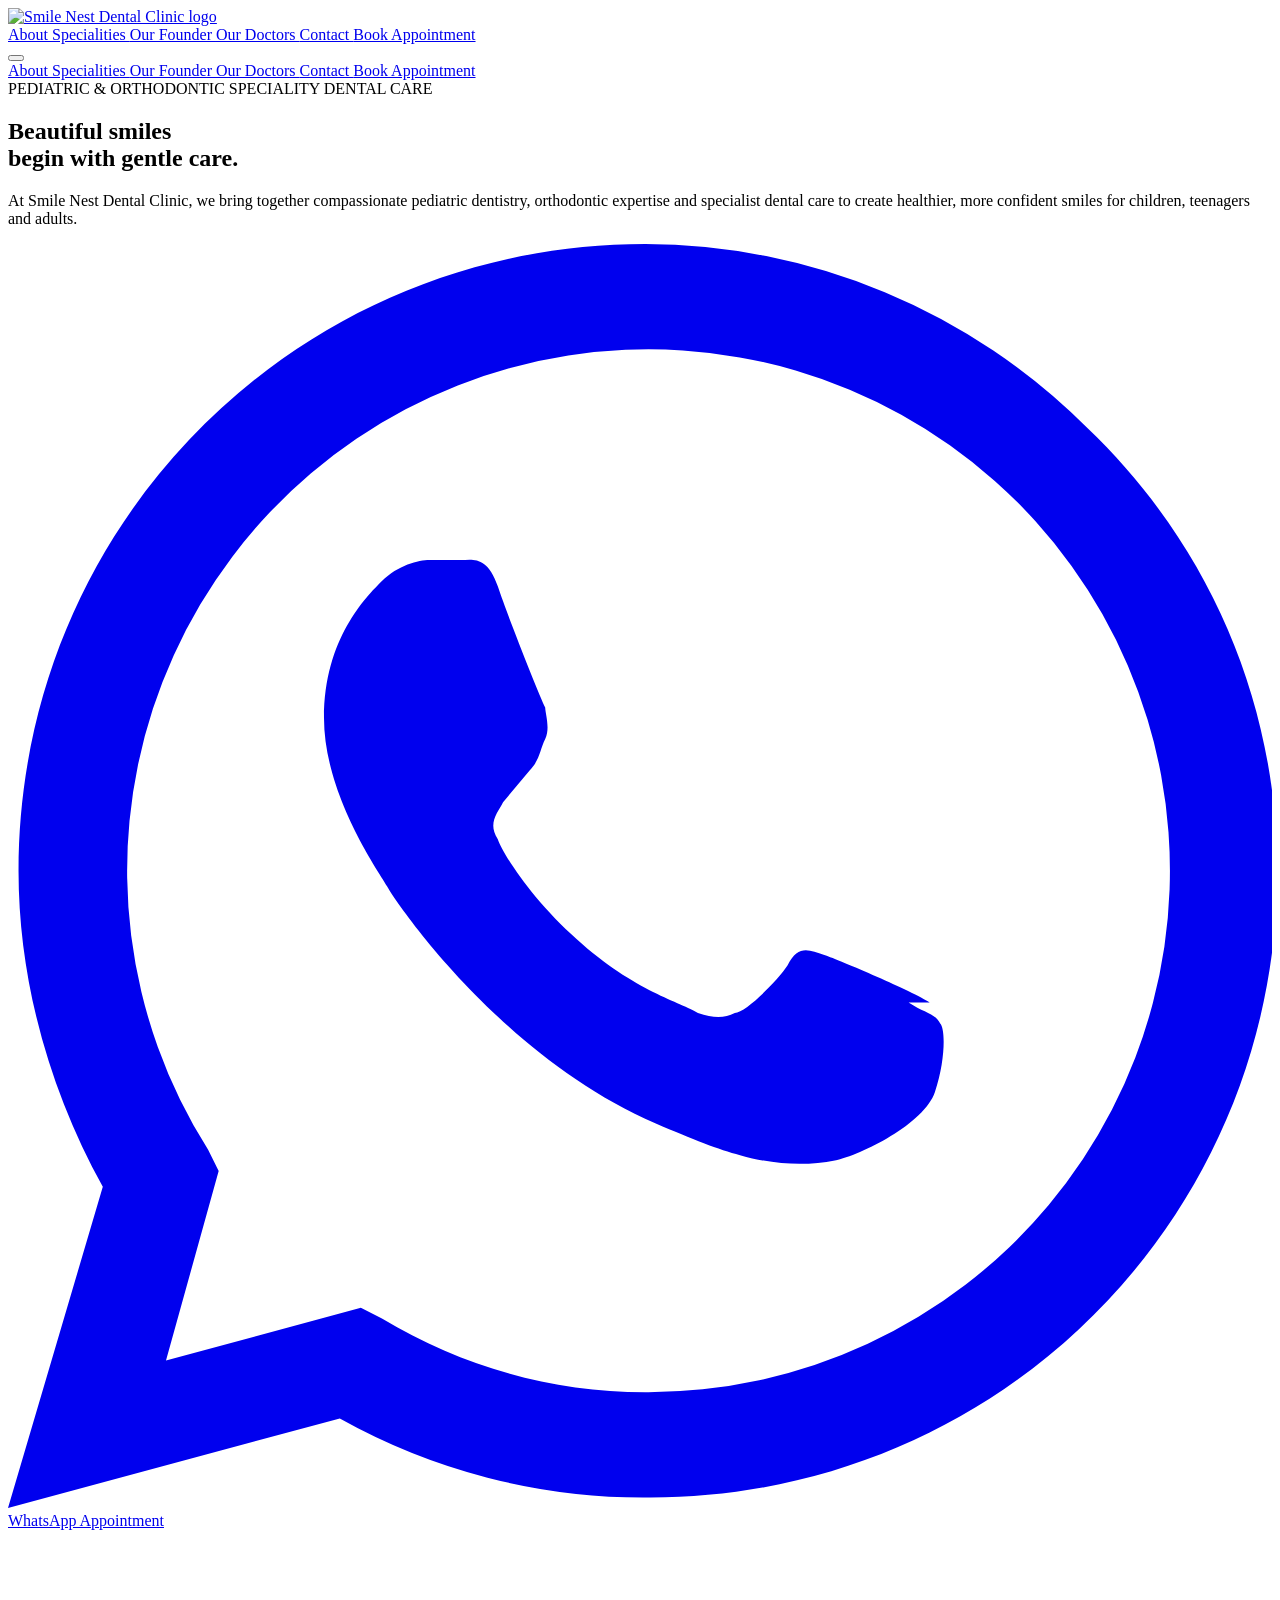
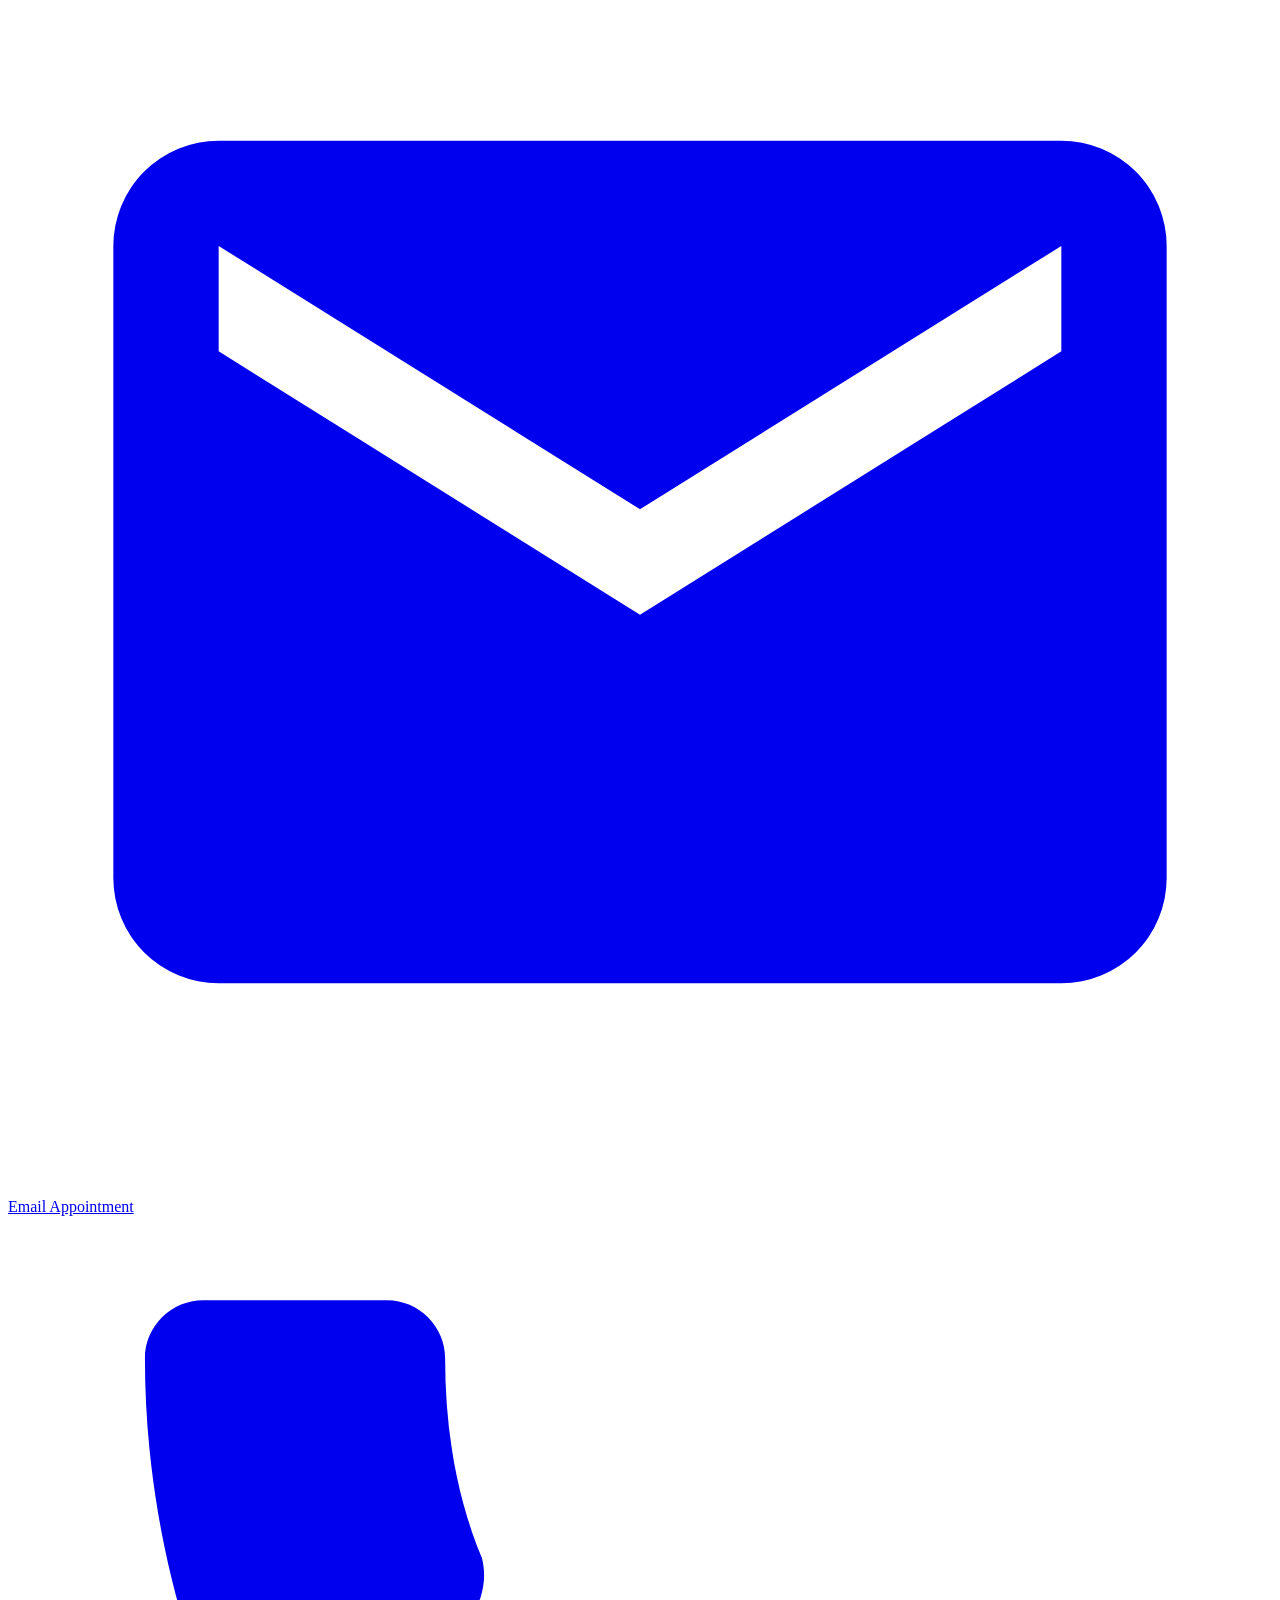
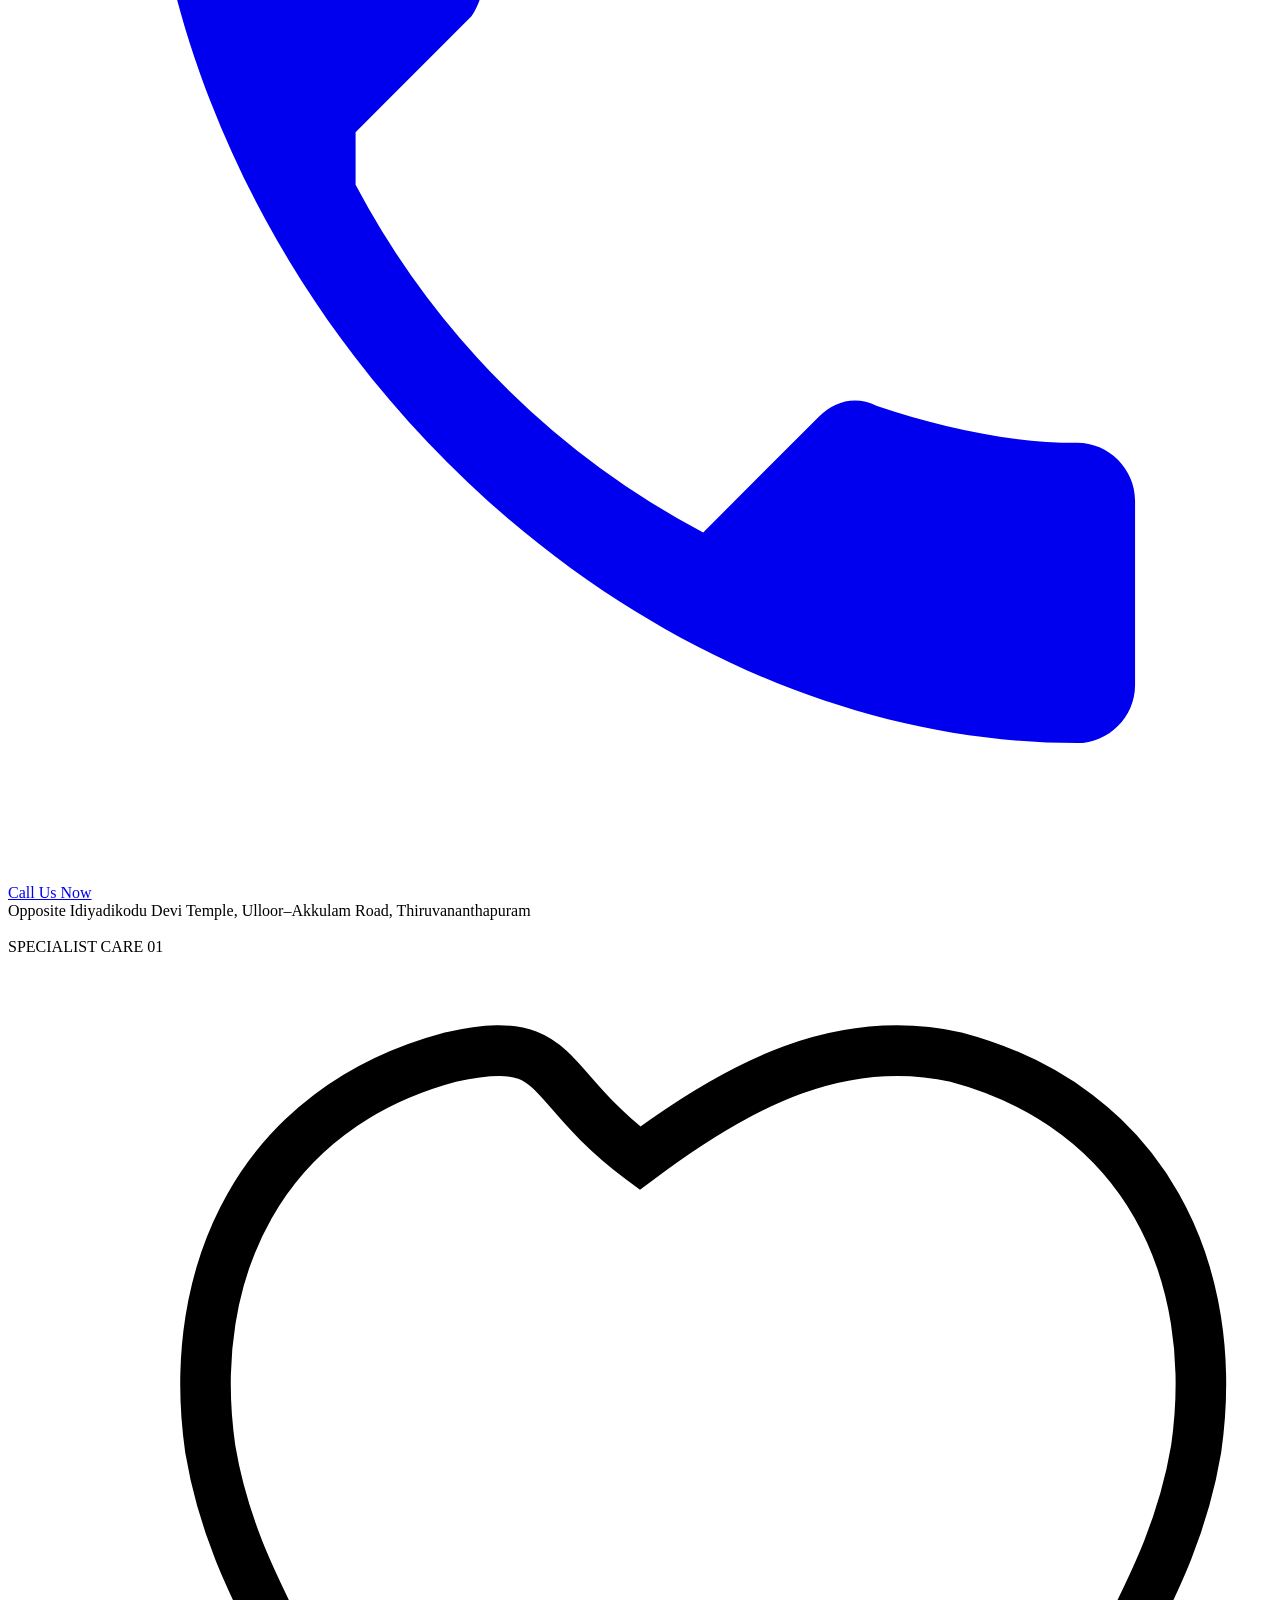
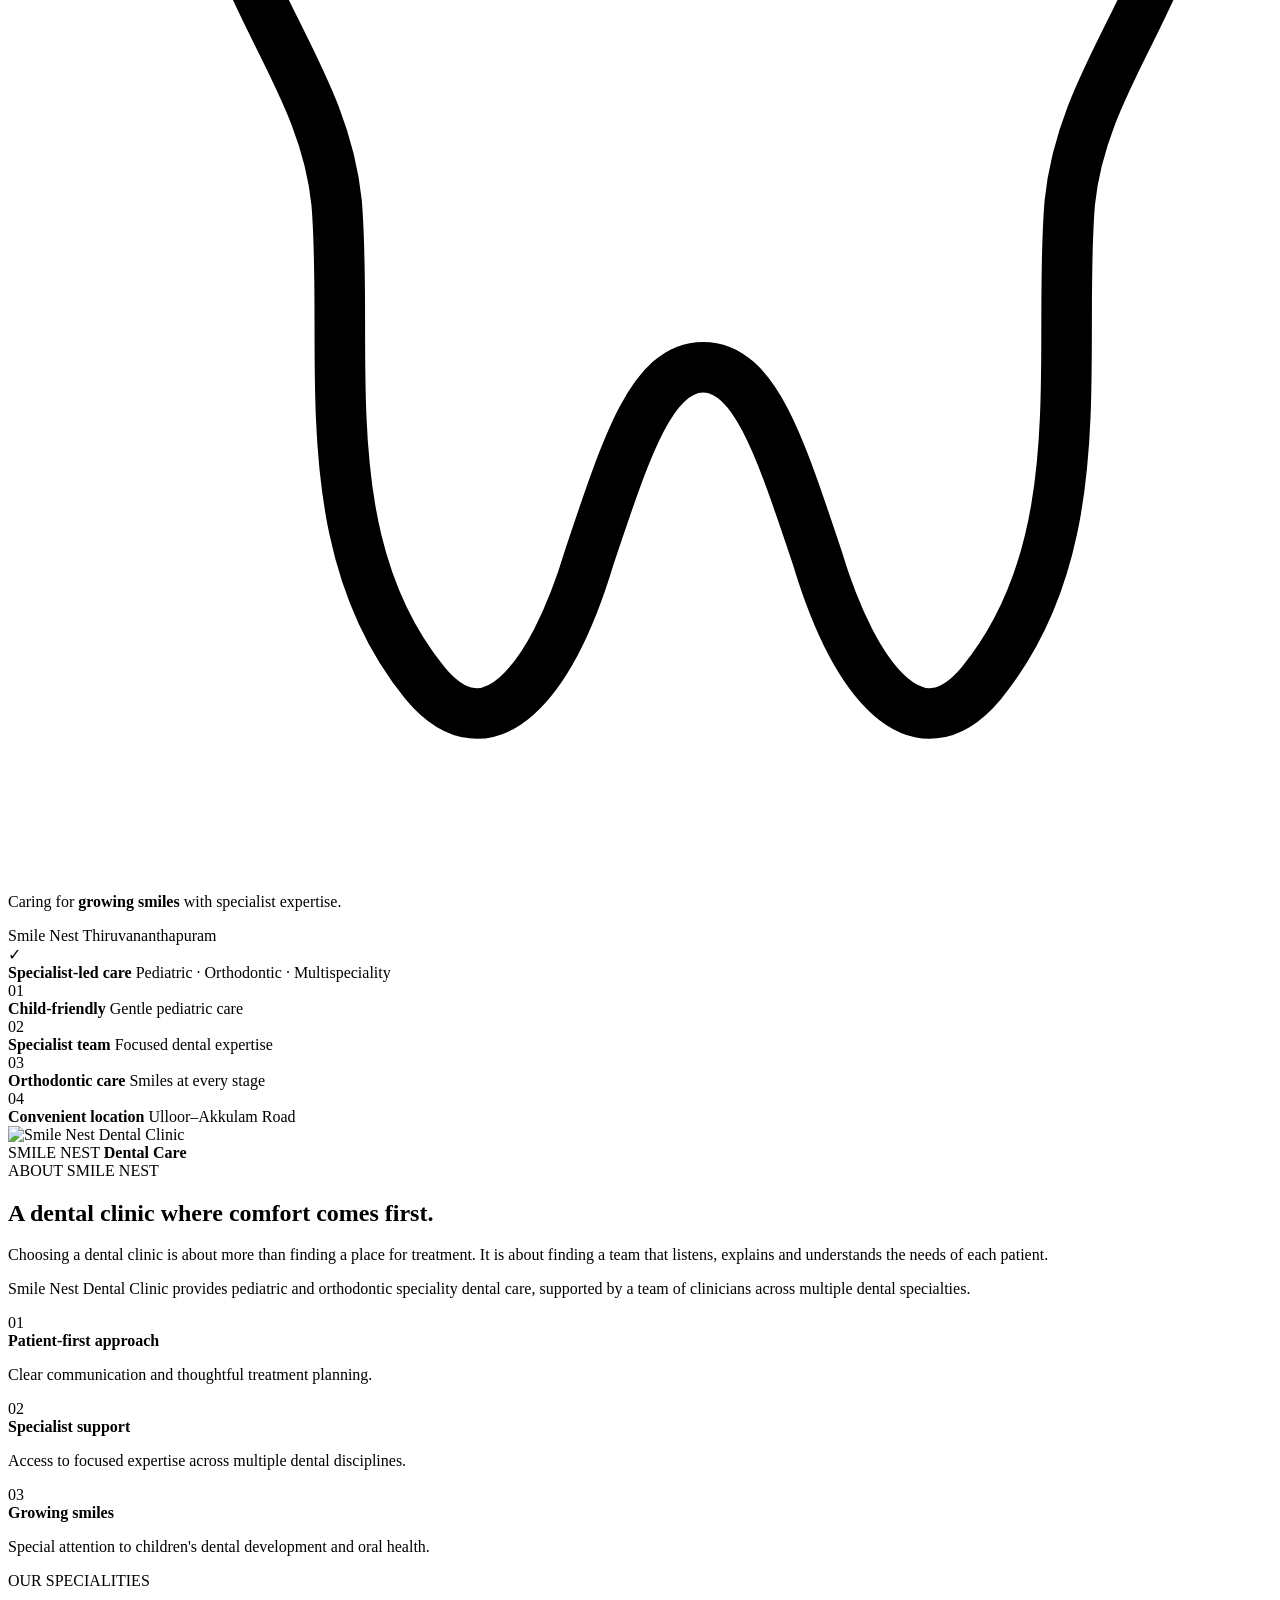
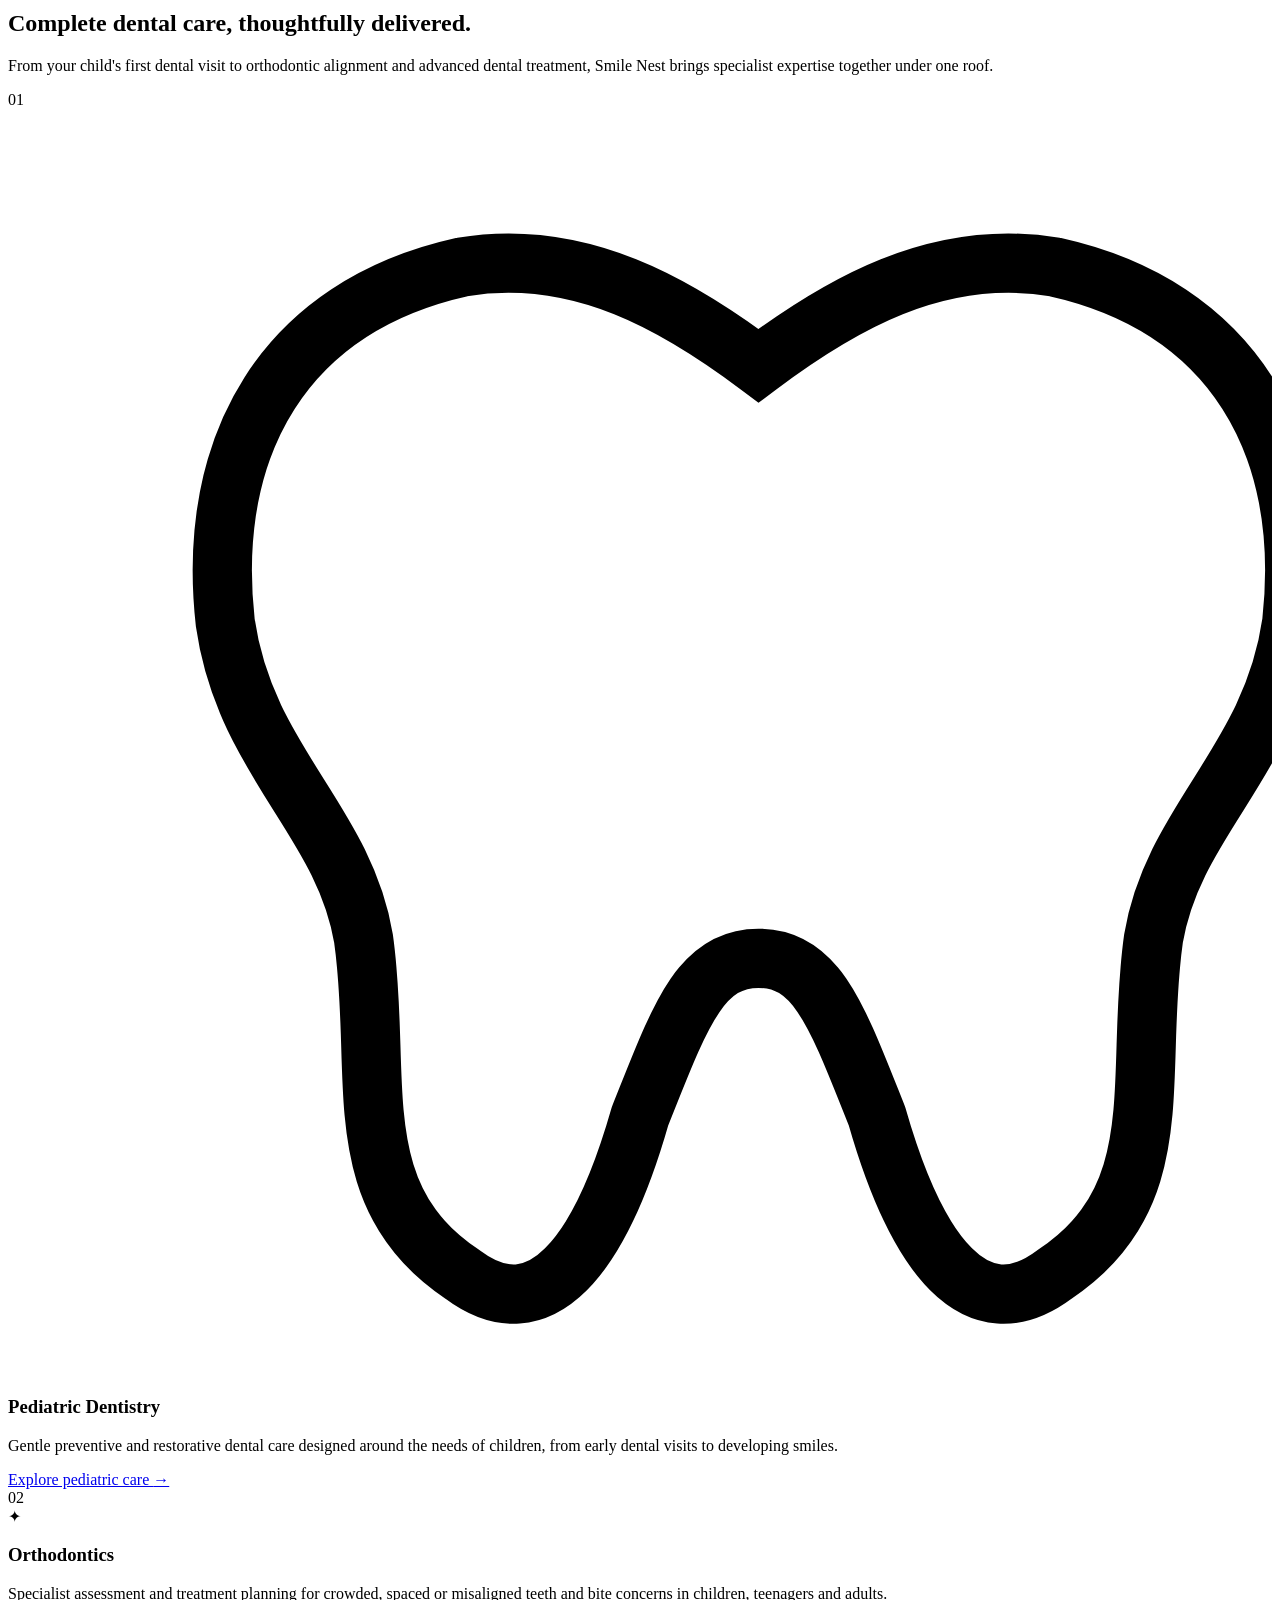
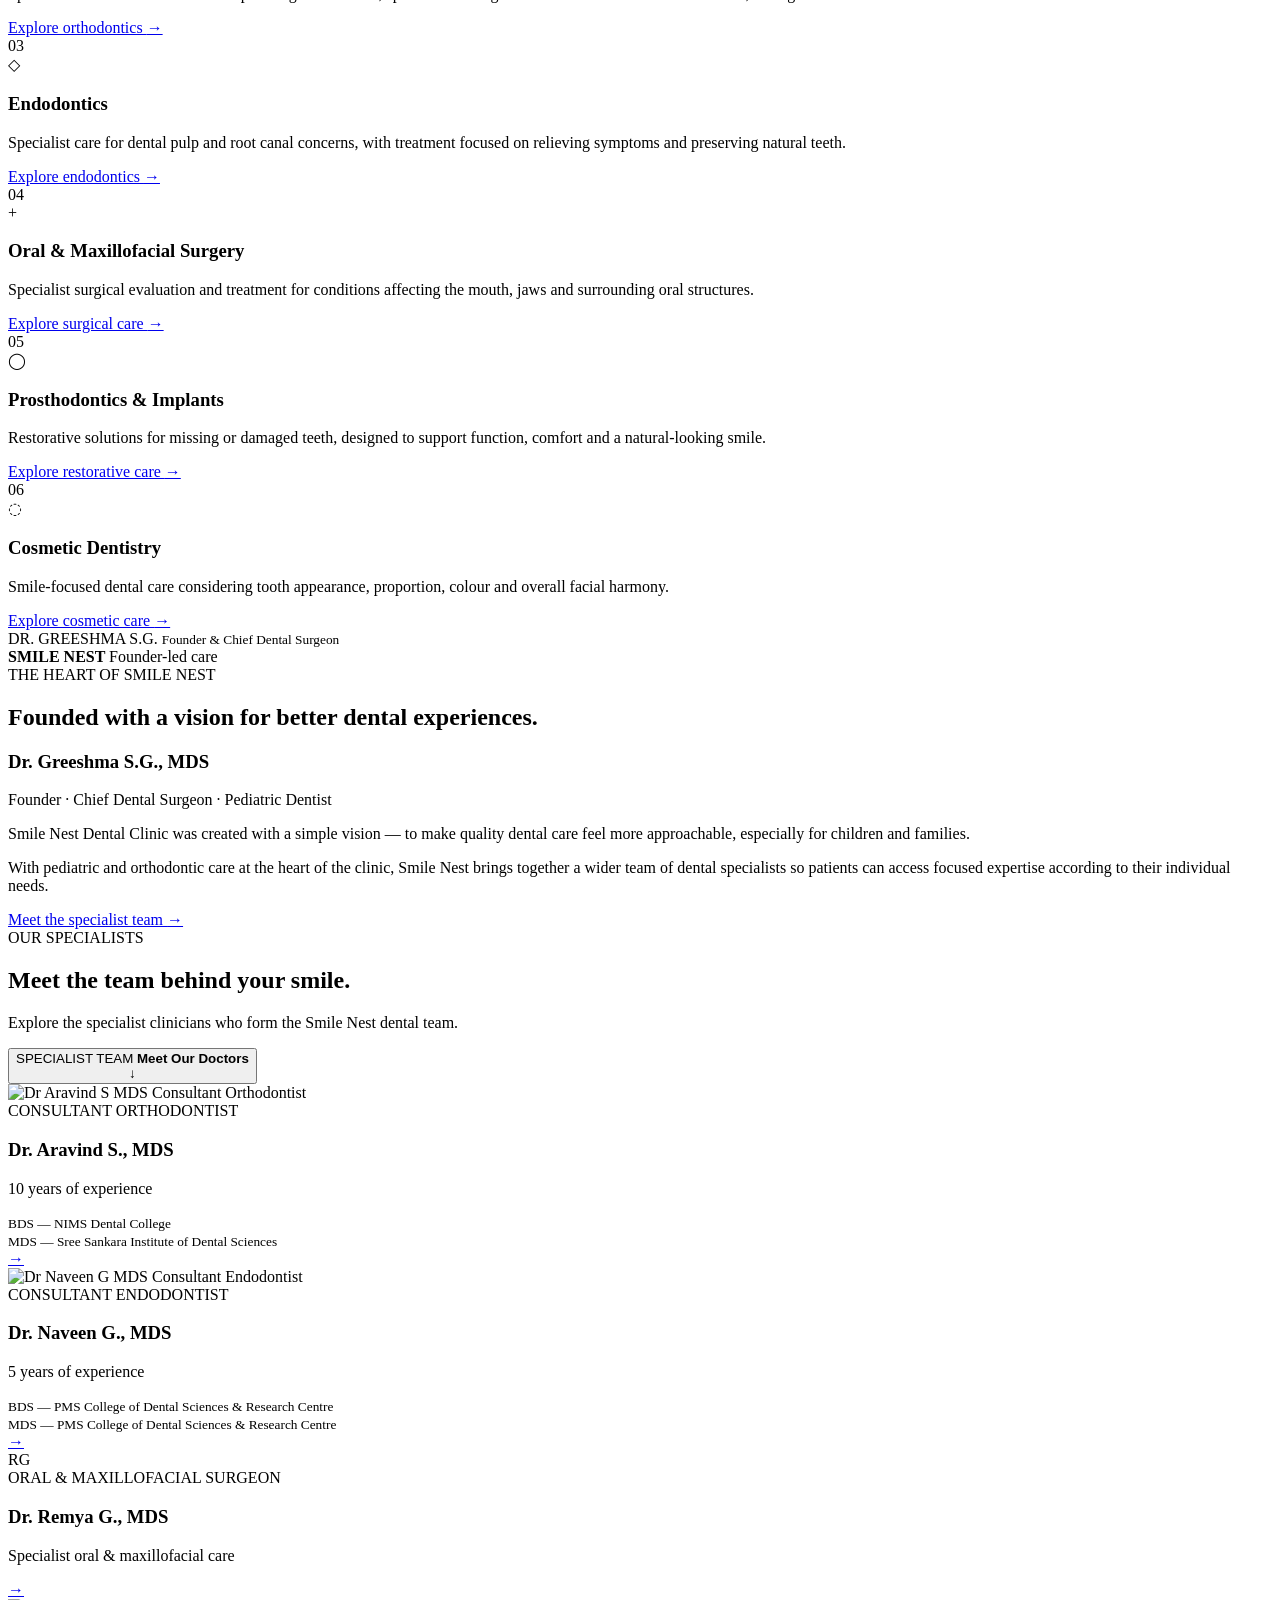
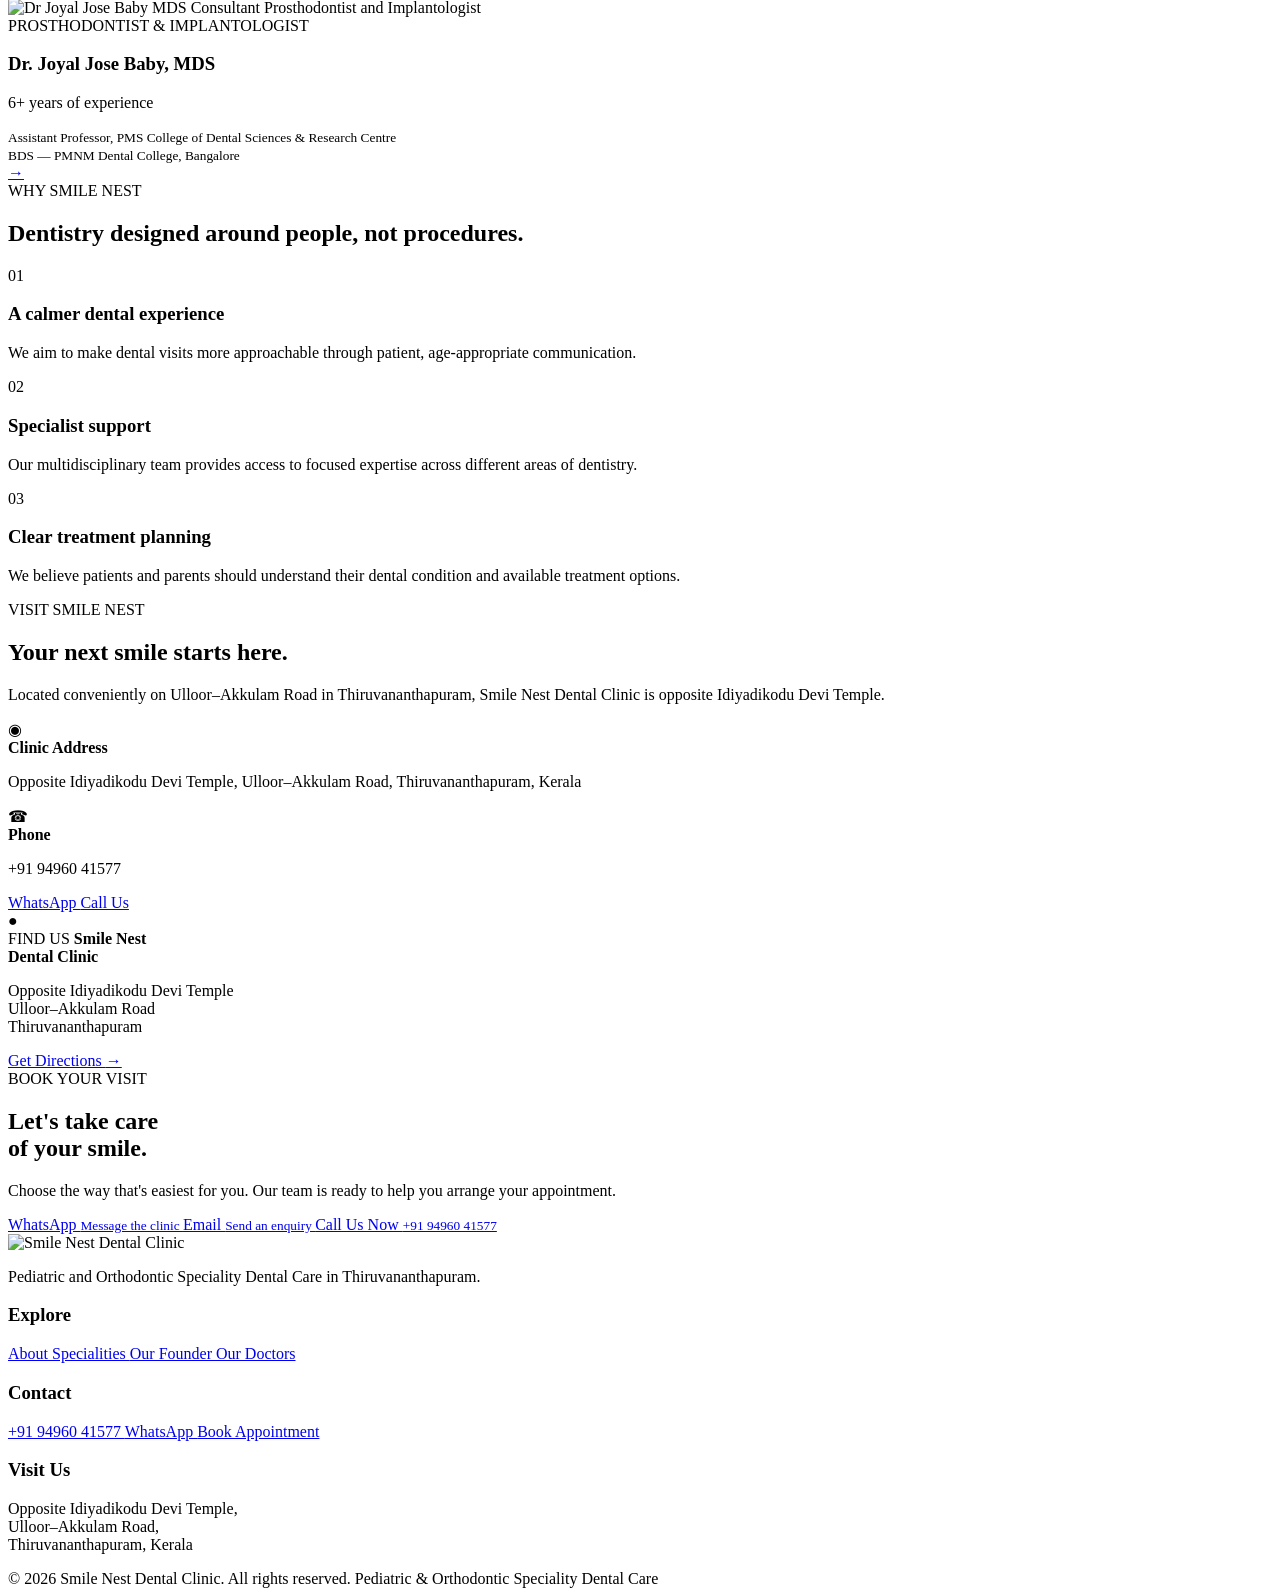
==== index.html @ 2f32745e "Create index.html" ====
<!DOCTYPE html>
<html lang="en">
<head>

    <!-- =========================
         BASIC SEO
    ========================== -->

    <meta charset="UTF-8">

    <meta name="viewport"
          content="width=device-width, initial-scale=1.0">

    <meta name="description"
          content="Smile Nest Dental Clinic is a pediatric and orthodontic speciality dental clinic in Thiruvananthapuram, Kerala. Specialist dental care for children, teenagers and adults.">

    <meta name="keywords"
          content="Smile Nest Dental Clinic, pediatric dentist Thiruvananthapuram, pediatric dentist Trivandrum, orthodontist Thiruvananthapuram, orthodontist Trivandrum, children's dentist Kerala, dental clinic Ulloor, dental clinic Akkulam Road, braces Trivandrum, pediatric dental care">

    <meta name="author"
          content="Smile Nest Dental Clinic">

    <meta name="robots"
          content="index, follow">

    <!-- Open Graph -->
    <meta property="og:title"
          content="Smile Nest Dental Clinic | Pediatric & Orthodontic Speciality Dental Care">

    <meta property="og:description"
          content="Specialist pediatric, orthodontic and dental care in Thiruvananthapuram.">

    <meta property="og:type"
          content="website">

    <meta property="og:image"
          content="assets/icons/smile-nest-logo.svg">


    <!-- =========================
         PAGE TITLE
    ========================== -->

    <title>
        Smile Nest Dental Clinic | Pediatric & Orthodontic Dental Care
    </title>


    <!-- =========================
         GOOGLE FONTS
    ========================== -->

    <link rel="preconnect"
          href="https://fonts.googleapis.com">

    <link rel="preconnect"
          href="https://fonts.gstatic.com"
          crossorigin>

    <link href="https://fonts.googleapis.com/css2?family=DM+Sans:wght@400;500;600;700&family=Playfair+Display:wght@500;600;700&display=swap"
          rel="stylesheet">


    <!-- =========================
         STYLESHEETS
    ========================== -->

    <link rel="stylesheet"
          href="css/style.css">

    <link rel="stylesheet"
          href="css/animations.css">


    <!-- =========================
         LOCAL BUSINESS SCHEMA
    ========================== -->

    <script type="application/ld+json">

    {
        "@context": "https://schema.org",
        "@type": "Dentist",

        "name": "Smile Nest Dental Clinic",

        "description":
            "Pediatric and Orthodontic Speciality Dental Care in Thiruvananthapuram, Kerala.",

        "telephone":
            "+91 9496041577",

        "medicalSpecialty": [
            "Pediatric Dentistry",
            "Orthodontics"
        ],

        "address": {
            "@type": "PostalAddress",

            "streetAddress":
                "Opposite Idiyadikodu Devi Temple, Ulloor-Akkulam Road",

            "addressLocality":
                "Thiruvananthapuram",

            "addressRegion":
                "Kerala",

            "addressCountry":
                "IN"
        }
    }

    </script>

</head>


<body>


<!-- =====================================================
     HEADER
===================================================== -->

<header class="site-header">

    <div class="container nav-container">


        <!-- LOGO -->

        <a href="index.html"
           class="logo"
           aria-label="Smile Nest Dental Clinic Home">

            <img
                src="assets/icons/smile-nest-logo.svg"
                alt="Smile Nest Dental Clinic logo">

        </a>


        <!-- DESKTOP NAVIGATION -->

        <nav class="desktop-nav">

            <a href="#about">
                About
            </a>

            <a href="#specialities">
                Specialities
            </a>

            <a href="#founder">
                Our Founder
            </a>

            <a href="#team">
                Our Doctors
            </a>

            <a href="#contact">
                Contact
            </a>

            <a href="#appointment"
               class="nav-button">

                Book Appointment

            </a>

        </nav>


        <!-- MOBILE MENU BUTTON -->

        <button
            class="mobile-menu-button"
            id="mobileMenuButton"
            aria-label="Open navigation menu">

            <span></span>
            <span></span>
            <span></span>

        </button>

    </div>


    <!-- MOBILE NAVIGATION -->

    <div class="mobile-navigation"
         id="mobileNavigation">

        <a href="#about">
            About
        </a>

        <a href="#specialities">
            Specialities
        </a>

        <a href="#founder">
            Our Founder
        </a>

        <a href="#team">
            Our Doctors
        </a>

        <a href="#contact">
            Contact
        </a>

        <a href="#appointment"
           class="mobile-nav-button">

            Book Appointment

        </a>

    </div>

</header>



<!-- =====================================================
     HERO SECTION
===================================================== -->

<main>


<section class="hero-section">


    <div class="hero-background-shape"></div>


    <div class="container hero-grid">


        <!-- HERO TEXT -->

        <div class="hero-content reveal">


            <div class="eyebrow">

                <span class="eyebrow-line"></span>

                PEDIATRIC & ORTHODONTIC SPECIALITY DENTAL CARE

            </div>


            <h1>

                Beautiful smiles
                <br>

                <span>begin with</span>

                gentle care.

            </h1>


            <p class="hero-description">

                At Smile Nest Dental Clinic, we bring together
                compassionate pediatric dentistry, orthodontic
                expertise and specialist dental care to create
                healthier, more confident smiles for children,
                teenagers and adults.

            </p>


            <!-- THREE SEPARATE APPOINTMENT BUTTONS -->

            <div class="hero-actions">


                <!-- WHATSAPP -->

                <a
                    href="https://wa.me/919496041577?text=Hello%20Smile%20Nest%20Dental%20Clinic%2C%20I%20would%20like%20to%20book%20an%20appointment."
                    class="appointment-button whatsapp-button"
                    target="_blank"
                    rel="noopener">

                    <span class="button-icon">
                        <svg viewBox="0 0 24 24"
                             aria-hidden="true">

                            <path
                                d="M20.5 3.5A11.9 11.9 0 0 0 12.1 0C5.5 0 .2 5.3.2 11.9c0 2.1.6 4.2 1.6 6L0 24l6.3-1.7a11.8 11.8 0 0 0 5.8 1.5h.1c6.6 0 11.9-5.3 11.9-11.9 0-3.2-1.3-6.2-3.6-8.4ZM12.1 21.8c-1.8 0-3.5-.5-5-1.4l-.4-.2-3.7 1 1-3.6-.2-.4a9.9 9.9 0 1 1 8.3 4.6Zm5.4-7.4c-.3-.2-1.7-.8-2-.9-.3-.1-.5-.2-.7.2-.2.3-.8.9-1 .9-.2.1-.4.1-.7 0-.3-.2-1.2-.4-2.3-1.4-.8-.7-1.4-1.6-1.5-1.9-.2-.3 0-.5.1-.7l.5-.6c.2-.2.2-.4.3-.6.1-.2 0-.5 0-.6-.1-.2-.7-1.7-.9-2.3-.2-.6-.5-.5-.7-.5h-.6c-.2 0-.6.1-.9.4-.3.3-1.1 1.1-1.1 2.6 0 1.5 1.1 3 1.2 3.2.1.2 2.1 3.2 5.1 4.5.7.3 1.2.5 1.6.6.7.2 1.3.2 1.8.1.5-.1 1.7-.7 1.9-1.3.2-.6.2-1.2.1-1.3-.1-.2-.3-.2-.6-.4Z"
                                fill="currentColor"/>

                        </svg>
                    </span>

                    WhatsApp Appointment

                </a>


                <!-- EMAIL -->

                <a
                    href="mailto:"
                    class="appointment-button email-button">

                    <span class="button-icon">

                        <svg viewBox="0 0 24 24"
                             aria-hidden="true">

                            <path
                                d="M20 4H4a2 2 0 0 0-2 2v12a2 2 0 0 0 2 2h16a2 2 0 0 0 2-2V6a2 2 0 0 0-2-2Zm0 4-8 5-8-5V6l8 5 8-5v2Z"
                                fill="currentColor"/>

                        </svg>

                    </span>

                    Email Appointment

                </a>


                <!-- PHONE -->

                <a
                    href="tel:+919496041577"
                    class="appointment-button call-button">

                    <span class="button-icon">

                        <svg viewBox="0 0 24 24"
                             aria-hidden="true">

                            <path
                                d="M6.6 10.8a15.8 15.8 0 0 0 6.6 6.6l2.2-2.2c.3-.3.7-.4 1.1-.2 1.2.4 2.5.7 3.8.7.6 0 1.1.5 1.1 1.1v3.5c0 .6-.5 1.1-1.1 1.1C11.3 21.4 2.6 12.7 2.6 2.7c0-.6.5-1.1 1.1-1.1h3.5c.6 0 1.1.5 1.1 1.1 0 1.3.2 2.6.7 3.8.1.4 0 .8-.2 1.1l-2.2 2.2Z"
                                fill="currentColor"/>

                        </svg>

                    </span>

                    Call Us Now

                </a>


            </div>


            <div class="hero-location">

                <span class="location-dot"></span>

                Opposite Idiyadikodu Devi Temple,
                Ulloor–Akkulam Road,
                Thiruvananthapuram

            </div>


        </div>



        <!-- HERO VISUAL -->

        <div class="hero-visual reveal">


            <div class="hero-image-wrapper">


                <!-- Logo watermark -->

                <div class="hero-logo-watermark">

                    <img
                        src="assets/icons/smile-nest-logo.svg"
                        alt=""
                        aria-hidden="true">

                </div>


                <!-- Decorative circle -->

                <div class="hero-circle"></div>


                <!-- Main visual -->

                <div class="hero-card">


                    <div class="hero-card-top">

                        <span>
                            SPECIALIST CARE
                        </span>

                        <span class="hero-card-number">
                            01
                        </span>

                    </div>


                    <div class="hero-card-content">

                        <div class="hero-tooth">

                            <svg viewBox="0 0 100 120"
                                 aria-hidden="true">

                                <path
                                    d="M35 8C20 12 14 25 16 39c2 12 9 18 10 28 1 12-2 27 7 38 5 6 10 0 13-10 3-9 5-15 9-15s6 6 9 15c3 10 8 16 13 10 9-11 6-26 7-38 1-10 8-16 10-28C96 25 90 12 75 8c-9-2-17 2-25 8C42 10 44 6 35 8Z"
                                    fill="none"
                                    stroke="currentColor"
                                    stroke-width="4"/>

                            </svg>

                        </div>


                        <p>
                            Caring for
                            <strong>
                                growing smiles
                            </strong>
                            with specialist expertise.
                        </p>

                    </div>


                    <div class="hero-card-bottom">

                        <span>
                            Smile Nest
                        </span>

                        <span>
                            Thiruvananthapuram
                        </span>

                    </div>


                </div>


                <!-- Floating information card -->

                <div class="floating-card">

                    <div class="floating-icon">
                        ✓
                    </div>

                    <div>

                        <strong>
                            Specialist-led care
                        </strong>

                        <span>
                            Pediatric · Orthodontic · Multispeciality
                        </span>

                    </div>

                </div>


            </div>

        </div>

    </div>

</section>



<!-- =====================================================
     TRUST STRIP
===================================================== -->

<section class="trust-strip">


    <div class="container trust-grid">


        <div class="trust-item">

            <span class="trust-number">
                01
            </span>

            <div>
                <strong>
                    Child-friendly
                </strong>

                <span>
                    Gentle pediatric care
                </span>
            </div>

        </div>


        <div class="trust-item">

            <span class="trust-number">
                02
            </span>

            <div>
                <strong>
                    Specialist team
                </strong>

                <span>
                    Focused dental expertise
                </span>
            </div>

        </div>


        <div class="trust-item">

            <span class="trust-number">
                03
            </span>

            <div>
                <strong>
                    Orthodontic care
                </strong>

                <span>
                    Smiles at every stage
                </span>
            </div>

        </div>


        <div class="trust-item">

            <span class="trust-number">
                04
            </span>

            <div>
                <strong>
                    Convenient location
                </strong>

                <span>
                    Ulloor–Akkulam Road
                </span>
            </div>

        </div>


    </div>

</section>



<!-- =====================================================
     ABOUT
===================================================== -->

<section class="about-section section"
         id="about">


    <div class="container about-grid">


        <div class="about-visual reveal">


            <div class="about-frame">

                <div class="about-pattern"></div>

                <div class="about-logo">

                    <img
                        src="assets/icons/smile-nest-logo.svg"
                        alt="Smile Nest Dental Clinic">

                </div>

                <div class="about-label">

                    <span>
                        SMILE NEST
                    </span>

                    <strong>
                        Dental Care
                    </strong>

                </div>

            </div>


        </div>



        <div class="about-content reveal">


            <div class="eyebrow">

                <span class="eyebrow-line"></span>

                ABOUT SMILE NEST

            </div>


            <h2>

                A dental clinic where
                <span>
                    comfort comes first.
                </span>

            </h2>


            <p>

                Choosing a dental clinic is about more than
                finding a place for treatment. It is about
                finding a team that listens, explains and
                understands the needs of each patient.

            </p>


            <p>

                Smile Nest Dental Clinic provides pediatric
                and orthodontic speciality dental care,
                supported by a team of clinicians across
                multiple dental specialties.

            </p>


            <div class="about-points">


                <div class="about-point">

                    <span class="point-number">
                        01
                    </span>

                    <div>

                        <strong>
                            Patient-first approach
                        </strong>

                        <p>
                            Clear communication and
                            thoughtful treatment planning.
                        </p>

                    </div>

                </div>


                <div class="about-point">

                    <span class="point-number">
                        02
                    </span>

                    <div>

                        <strong>
                            Specialist support
                        </strong>

                        <p>
                            Access to focused expertise
                            across multiple dental disciplines.
                        </p>

                    </div>

                </div>


                <div class="about-point">

                    <span class="point-number">
                        03
                    </span>

                    <div>

                        <strong>
                            Growing smiles
                        </strong>

                        <p>
                            Special attention to children's
                            dental development and oral health.
                        </p>

                    </div>

                </div>


            </div>


        </div>

    </div>

</section>



<!-- =====================================================
     SPECIALITIES
===================================================== -->

<section class="specialities-section section"
         id="specialities">


    <div class="container">


        <div class="section-heading reveal">

            <div class="eyebrow">

                <span class="eyebrow-line"></span>

                OUR SPECIALITIES

            </div>


            <h2>

                Complete dental care,
                <span>
                    thoughtfully delivered.
                </span>

            </h2>


            <p>

                From your child's first dental visit to
                orthodontic alignment and advanced dental
                treatment, Smile Nest brings specialist
                expertise together under one roof.

            </p>

        </div>



        <div class="speciality-grid">


            <!-- CARD 01 -->

            <article class="speciality-card reveal">

                <div class="speciality-number">
                    01
                </div>

                <div class="speciality-icon">

                    <svg viewBox="0 0 64 64"
                         aria-hidden="true">

                        <path
                            d="M23 8c-9 2-13 9-12 18 1 7 6 10 7 16 1 7-1 13 5 17 4 3 7-1 9-8 2-5 3-8 6-8s4 3 6 8c2 7 5 11 9 8 6-4 4-10 5-17 1-6 6-9 7-16 1-9-3-16-12-18-6-1-11 2-15 5-4-3-9-6-15-5Z"
                            fill="none"
                            stroke="currentColor"
                            stroke-width="3"/>

                    </svg>

                </div>

                <h3>
                    Pediatric Dentistry
                </h3>

                <p>

                    Gentle preventive and restorative dental
                    care designed around the needs of children,
                    from early dental visits to developing smiles.

                </p>

                <a href="specialities.html#pediatric">

                    Explore pediatric care
                    <span>→</span>

                </a>

            </article>



            <!-- CARD 02 -->

            <article class="speciality-card featured reveal">

                <div class="speciality-number">
                    02
                </div>

                <div class="speciality-icon">

                    <span>
                        ✦
                    </span>

                </div>

                <h3>
                    Orthodontics
                </h3>

                <p>

                    Specialist assessment and treatment planning
                    for crowded, spaced or misaligned teeth and
                    bite concerns in children, teenagers and adults.

                </p>

                <a href="specialities.html#orthodontics">

                    Explore orthodontics
                    <span>→</span>

                </a>

            </article>



            <!-- CARD 03 -->

            <article class="speciality-card reveal">

                <div class="speciality-number">
                    03
                </div>

                <div class="speciality-icon">

                    <span>
                        ◇
                    </span>

                </div>

                <h3>
                    Endodontics
                </h3>

                <p>

                    Specialist care for dental pulp and root
                    canal concerns, with treatment focused on
                    relieving symptoms and preserving natural teeth.

                </p>

                <a href="specialities.html#endodontics">

                    Explore endodontics
                    <span>→</span>

                </a>

            </article>



            <!-- CARD 04 -->

            <article class="speciality-card reveal">

                <div class="speciality-number">
                    04
                </div>

                <div class="speciality-icon">

                    <span>
                        +
                    </span>

                </div>

                <h3>
                    Oral & Maxillofacial Surgery
                </h3>

                <p>

                    Specialist surgical evaluation and treatment
                    for conditions affecting the mouth, jaws and
                    surrounding oral structures.

                </p>

                <a href="specialities.html#surgery">

                    Explore surgical care
                    <span>→</span>

                </a>

            </article>



            <!-- CARD 05 -->

            <article class="speciality-card reveal">

                <div class="speciality-number">
                    05
                </div>

                <div class="speciality-icon">

                    <span>
                        ◯
                    </span>

                </div>

                <h3>
                    Prosthodontics & Implants
                </h3>

                <p>

                    Restorative solutions for missing or damaged
                    teeth, designed to support function, comfort
                    and a natural-looking smile.

                </p>

                <a href="specialities.html#prosthodontics">

                    Explore restorative care
                    <span>→</span>

                </a>

            </article>



            <!-- CARD 06 -->

            <article class="speciality-card reveal">

                <div class="speciality-number">
                    06
                </div>

                <div class="speciality-icon">

                    <span>
                        ◌
                    </span>

                </div>

                <h3>
                    Cosmetic Dentistry
                </h3>

                <p>

                    Smile-focused dental care considering tooth
                    appearance, proportion, colour and overall
                    facial harmony.

                </p>

                <a href="specialities.html#cosmetic">

                    Explore cosmetic care
                    <span>→</span>

                </a>

            </article>


        </div>


    </div>

</section>



<!-- =====================================================
     FOUNDER
===================================================== -->

<section class="founder-section section"
         id="founder">


    <div class="container founder-grid">


        <!-- PHOTO PLACEHOLDER
             Replace with Dr Greeshma image later -->

        <div class="founder-photo reveal">


            <div class="founder-photo-inner">

                <div class="founder-placeholder">

                    <span>
                        DR. GREESHMA S.G.
                    </span>

                    <small>
                        Founder & Chief Dental Surgeon
                    </small>

                </div>


                <div class="founder-badge">

                    <strong>
                        SMILE NEST
                    </strong>

                    <span>
                        Founder-led care
                    </span>

                </div>

            </div>


        </div>



        <!-- FOUNDER CONTENT -->

        <div class="founder-content reveal">


            <div class="eyebrow">

                <span class="eyebrow-line"></span>

                THE HEART OF SMILE NEST

            </div>


            <h2>

                Founded with a vision
                <span>
                    for better dental experiences.
                </span>

            </h2>


            <div class="founder-name">

                <h3>
                    Dr. Greeshma S.G., MDS
                </h3>

                <p>
                    Founder · Chief Dental Surgeon ·
                    Pediatric Dentist
                </p>

            </div>


            <p>

                Smile Nest Dental Clinic was created with
                a simple vision — to make quality dental care
                feel more approachable, especially for children
                and families.

            </p>


            <p>

                With pediatric and orthodontic care at the
                heart of the clinic, Smile Nest brings together
                a wider team of dental specialists so patients
                can access focused expertise according to
                their individual needs.

            </p>


            <a href="#team"
               class="text-link">

                Meet the specialist team

                <span>
                    →
                </span>

            </a>


        </div>

    </div>

</section>



<!-- =====================================================
     DOCTORS PREVIEW
===================================================== -->

<section class="team-section section"
         id="team">


    <div class="container">


        <div class="section-heading centered reveal">


            <div class="eyebrow">

                <span class="eyebrow-line"></span>

                OUR SPECIALISTS

            </div>


            <h2>

                Meet the team
                <span>
                    behind your smile.
                </span>

            </h2>


            <p>

                Explore the specialist clinicians who form
                the Smile Nest dental team.

            </p>

        </div>



        <!-- TEAM DROPDOWN -->

        <div class="team-dropdown reveal">


            <button
                class="team-dropdown-header"
                id="teamDropdownButton"
                aria-expanded="false">

                <div>

                    <span class="dropdown-eyebrow">
                        SPECIALIST TEAM
                    </span>

                    <strong>
                        Meet Our Doctors
                    </strong>

                </div>


                <span class="dropdown-arrow">
                    ↓
                </span>

            </button>



            <div class="team-dropdown-content"
                 id="teamDropdownContent">


                <!-- ARAVIND -->

                <div class="doctor-row">

                    <div class="doctor-photo">

                        <img
                            src="assets/images/doctors/dr-aravind-s.jpg"
                            alt="Dr Aravind S MDS Consultant Orthodontist">

                    </div>


                    <div class="doctor-information">

                        <span>
                            CONSULTANT ORTHODONTIST
                        </span>

                        <h3>
                            Dr. Aravind S., MDS
                        </h3>

                        <p>
                            10 years of experience
                        </p>

                        <small>
                            BDS — NIMS Dental College
                            <br>
                            MDS — Sree Sankara Institute
                            of Dental Sciences
                        </small>

                    </div>


                    <a href="specialities.html#dr-aravind"
                       class="doctor-arrow">

                        →

                    </a>

                </div>



                <!-- NAVEEN -->

                <div class="doctor-row">

                    <div class="doctor-photo">

                        <img
                            src="assets/images/doctors/dr-naveen-g.jpg"
                            alt="Dr Naveen G MDS Consultant Endodontist">

                    </div>


                    <div class="doctor-information">

                        <span>
                            CONSULTANT ENDODONTIST
                        </span>

                        <h3>
                            Dr. Naveen G., MDS
                        </h3>

                        <p>
                            5 years of experience
                        </p>

                        <small>
                            BDS — PMS College of Dental Sciences
                            & Research Centre
                            <br>
                            MDS — PMS College of Dental Sciences
                            & Research Centre
                        </small>

                    </div>


                    <a href="specialities.html#dr-naveen"
                       class="doctor-arrow">

                        →

                    </a>

                </div>



                <!-- REMYA -->

                <div class="doctor-row">

                    <div class="doctor-photo doctor-placeholder">

                        <span>
                            RG
                        </span>

                    </div>


                    <div class="doctor-information">

                        <span>
                            ORAL & MAXILLOFACIAL SURGEON
                        </span>

                        <h3>
                            Dr. Remya G., MDS
                        </h3>

                        <p>
                            Specialist oral & maxillofacial care
                        </p>

                    </div>


                    <a href="specialities.html#dr-remya"
                       class="doctor-arrow">

                        →

                    </a>

                </div>



                <!-- JOYAL -->

                <div class="doctor-row">

                    <div class="doctor-photo">

                        <img
                            src="assets/images/doctors/dr-joyal-jose-baby.jpg"
                            alt="Dr Joyal Jose Baby MDS Consultant Prosthodontist and Implantologist">

                    </div>


                    <div class="doctor-information">

                        <span>
                            PROSTHODONTIST & IMPLANTOLOGIST
                        </span>

                        <h3>
                            Dr. Joyal Jose Baby, MDS
                        </h3>

                        <p>
                            6+ years of experience
                        </p>

                        <small>
                            Assistant Professor,
                            PMS College of Dental Sciences
                            & Research Centre
                            <br>
                            BDS — PMNM Dental College,
                            Bangalore
                        </small>

                    </div>


                    <a href="specialities.html#dr-joyal"
                       class="doctor-arrow">

                        →

                    </a>

                </div>


            </div>

        </div>


    </div>

</section>



<!-- =====================================================
     WHY SMILE NEST
===================================================== -->

<section class="why-section section">


    <div class="container">


        <div class="section-heading reveal">


            <div class="eyebrow">

                <span class="eyebrow-line"></span>

                WHY SMILE NEST

            </div>


            <h2>

                Dentistry designed around
                <span>
                    people, not procedures.
                </span>

            </h2>


        </div>



        <div class="why-grid">


            <div class="why-card reveal">

                <span class="why-number">
                    01
                </span>

                <h3>
                    A calmer dental experience
                </h3>

                <p>

                    We aim to make dental visits more
                    approachable through patient,
                    age-appropriate communication.

                </p>

            </div>


            <div class="why-card reveal">

                <span class="why-number">
                    02
                </span>

                <h3>
                    Specialist support
                </h3>

                <p>

                    Our multidisciplinary team provides
                    access to focused expertise across
                    different areas of dentistry.

                </p>

            </div>


            <div class="why-card reveal">

                <span class="why-number">
                    03
                </span>

                <h3>
                    Clear treatment planning
                </h3>

                <p>

                    We believe patients and parents should
                    understand their dental condition and
                    available treatment options.

                </p>

            </div>


        </div>


    </div>

</section>



<!-- =====================================================
     LOCATION + CONTACT
===================================================== -->

<section class="contact-section section"
         id="contact">


    <div class="container contact-grid">


        <div class="contact-content reveal">


            <div class="eyebrow">

                <span class="eyebrow-line"></span>

                VISIT SMILE NEST

            </div>


            <h2>

                Your next smile
                <span>
                    starts here.
                </span>

            </h2>


            <p>

                Located conveniently on Ulloor–Akkulam Road
                in Thiruvananthapuram, Smile Nest Dental Clinic
                is opposite Idiyadikodu Devi Temple.

            </p>


            <div class="contact-details">


                <div class="contact-detail">

                    <span class="contact-icon">
                        ◉
                    </span>

                    <div>

                        <strong>
                            Clinic Address
                        </strong>

                        <p>
                            Opposite Idiyadikodu Devi Temple,
                            Ulloor–Akkulam Road,
                            Thiruvananthapuram, Kerala
                        </p>

                    </div>

                </div>


                <div class="contact-detail">

                    <span class="contact-icon">
                        ☎
                    </span>

                    <div>

                        <strong>
                            Phone
                        </strong>

                        <p>
                            +91 94960 41577
                        </p>

                    </div>

                </div>


            </div>


            <div class="contact-buttons">


                <a
                    href="https://wa.me/919496041577"
                    target="_blank"
                    rel="noopener"
                    class="small-contact-button whatsapp-button">

                    WhatsApp

                </a>


                <a
                    href="tel:+919496041577"
                    class="small-contact-button call-button">

                    Call Us

                </a>


            </div>


        </div>



        <div class="map-card reveal">


            <div class="map-card-inner">


                <div class="map-decoration">

                    <span></span>
                    <span></span>
                    <span></span>

                </div>


                <div class="map-pin">

                    <span>
                        ●
                    </span>

                </div>


                <div class="map-text">

                    <span>
                        FIND US
                    </span>

                    <strong>
                        Smile Nest
                        <br>
                        Dental Clinic
                    </strong>

                    <p>
                        Opposite Idiyadikodu Devi Temple
                        <br>
                        Ulloor–Akkulam Road
                        <br>
                        Thiruvananthapuram
                    </p>


                    <a
                        href="https://www.google.com/maps/search/?api=1&query=Smile+Nest+Dental+Clinic+Thiruvananthapuram"
                        target="_blank"
                        rel="noopener"
                        class="map-button">

                        Get Directions
                        <span>→</span>

                    </a>

                </div>


            </div>

        </div>

    </div>

</section>



<!-- =====================================================
     FINAL APPOINTMENT CTA
===================================================== -->

<section class="appointment-section"
         id="appointment">


    <div class="container appointment-inner">


        <div class="appointment-text">


            <div class="eyebrow light">

                <span class="eyebrow-line"></span>

                BOOK YOUR VISIT

            </div>


            <h2>

                Let's take care
                <br>
                of your smile.

            </h2>


            <p>

                Choose the way that's easiest for you.
                Our team is ready to help you arrange
                your appointment.

            </p>


        </div>



        <div class="appointment-actions">


            <a
                href="https://wa.me/919496041577?text=Hello%20Smile%20Nest%20Dental%20Clinic%2C%20I%20would%20like%20to%20book%20an%20appointment."
                target="_blank"
                rel="noopener"
                class="final-button whatsapp-button">

                <span>
                    WhatsApp
                </span>

                <small>
                    Message the clinic
                </small>

            </a>


            <a
                href="mailto:"
                class="final-button email-button">

                <span>
                    Email
                </span>

                <small>
                    Send an enquiry
                </small>

            </a>


            <a
                href="tel:+919496041577"
                class="final-button call-button">

                <span>
                    Call Us Now
                </span>

                <small>
                    +91 94960 41577
                </small>

            </a>


        </div>

    </div>

</section>


</main>



<!-- =====================================================
     FOOTER
===================================================== -->

<footer class="site-footer">


    <div class="container footer-grid">


        <div class="footer-brand">


            <img
                src="assets/icons/smile-nest-logo.svg"
                alt="Smile Nest Dental Clinic">


            <p>

                Pediatric and Orthodontic Speciality
                Dental Care in Thiruvananthapuram.

            </p>

        </div>



        <div class="footer-column">

            <h3>
                Explore
            </h3>

            <a href="#about">
                About
            </a>

            <a href="#specialities">
                Specialities
            </a>

            <a href="#founder">
                Our Founder
            </a>

            <a href="#team">
                Our Doctors
            </a>

        </div>



        <div class="footer-column">

            <h3>
                Contact
            </h3>

            <a href="tel:+919496041577">
                +91 94960 41577
            </a>

            <a href="https://wa.me/919496041577"
               target="_blank"
               rel="noopener">

                WhatsApp

            </a>

            <a href="#appointment">
                Book Appointment
            </a>

        </div>



        <div class="footer-column">

            <h3>
                Visit Us
            </h3>

            <p>

                Opposite Idiyadikodu Devi Temple,
                <br>
                Ulloor–Akkulam Road,
                <br>
                Thiruvananthapuram,
                Kerala

            </p>

        </div>


    </div>



    <div class="container footer-bottom">


        <span>

            © 2026 Smile Nest Dental Clinic.
            All rights reserved.

        </span>


        <span>

            Pediatric & Orthodontic Speciality Dental Care

        </span>


    </div>


</footer>



<!-- =====================================================
     JAVASCRIPT
===================================================== -->

<script src="js/main.js"></script>

<script src="js/appointments.js"></script>


</body>
</html>
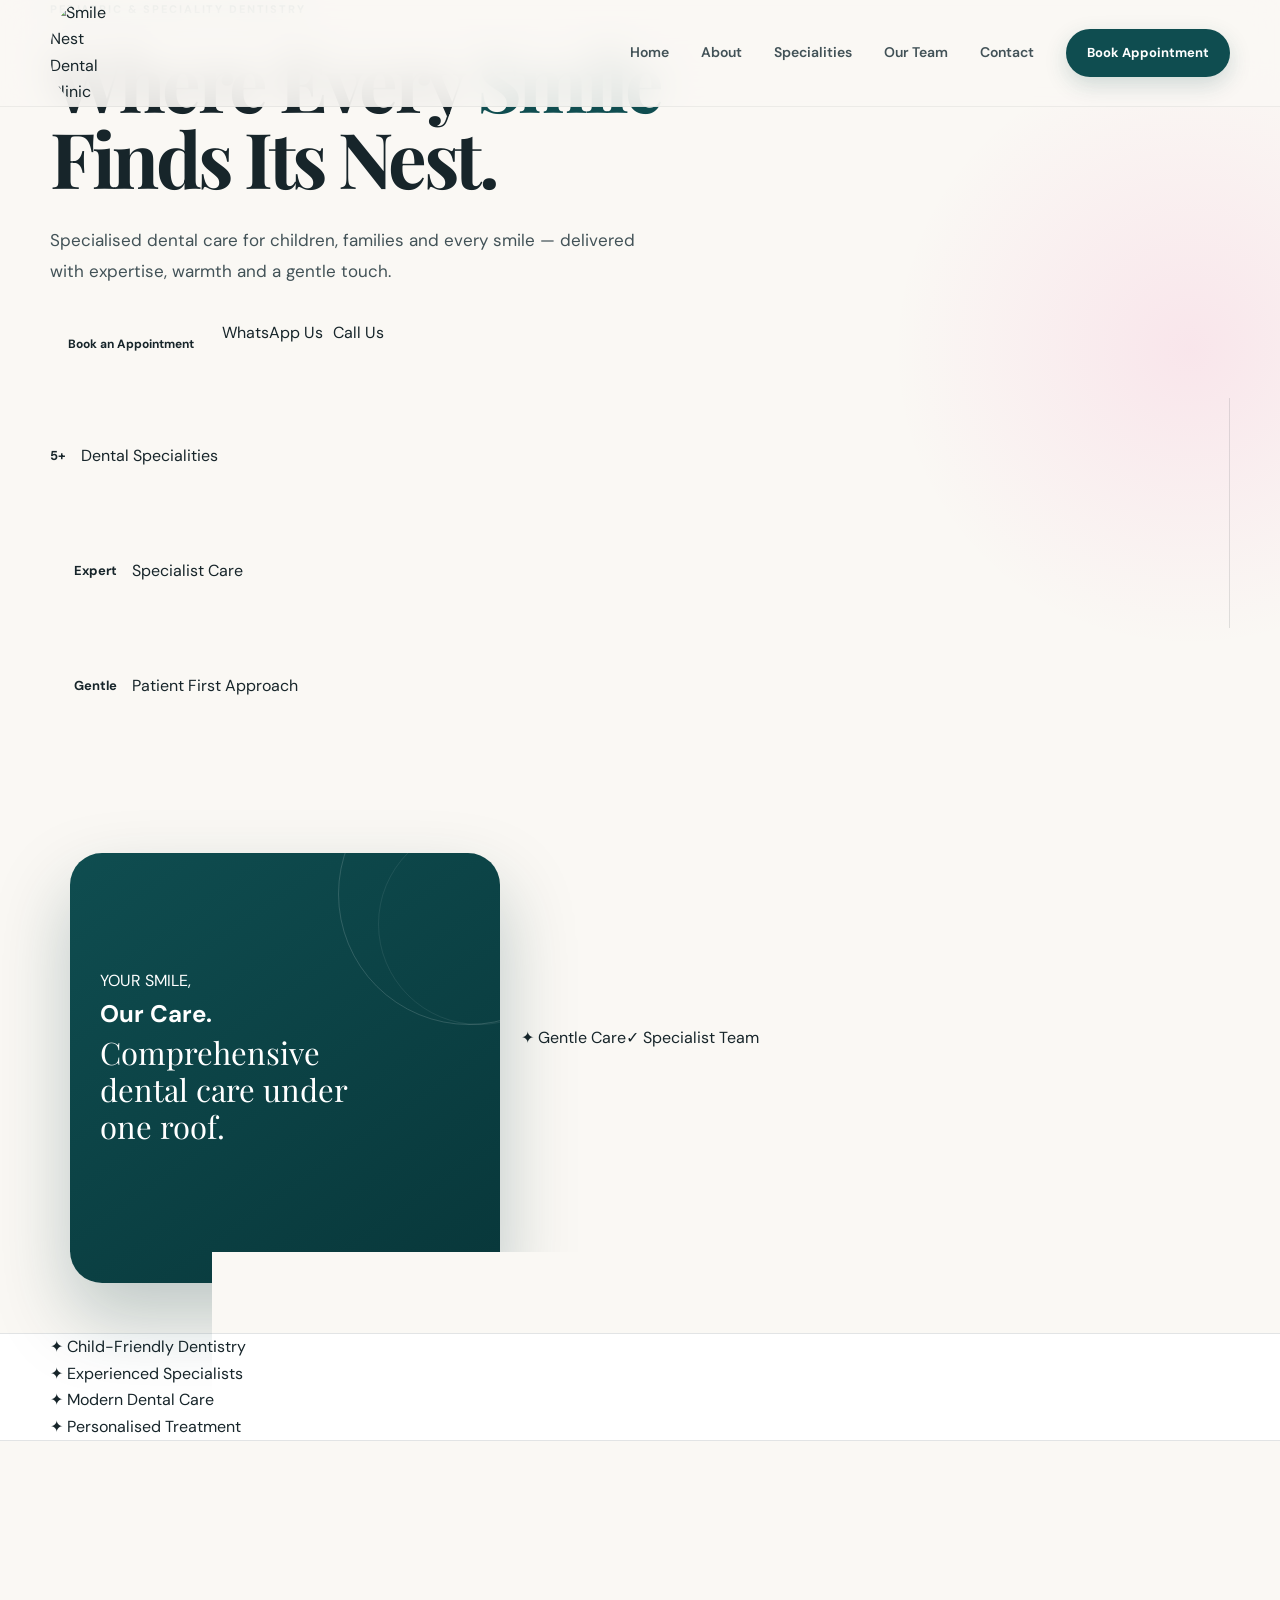
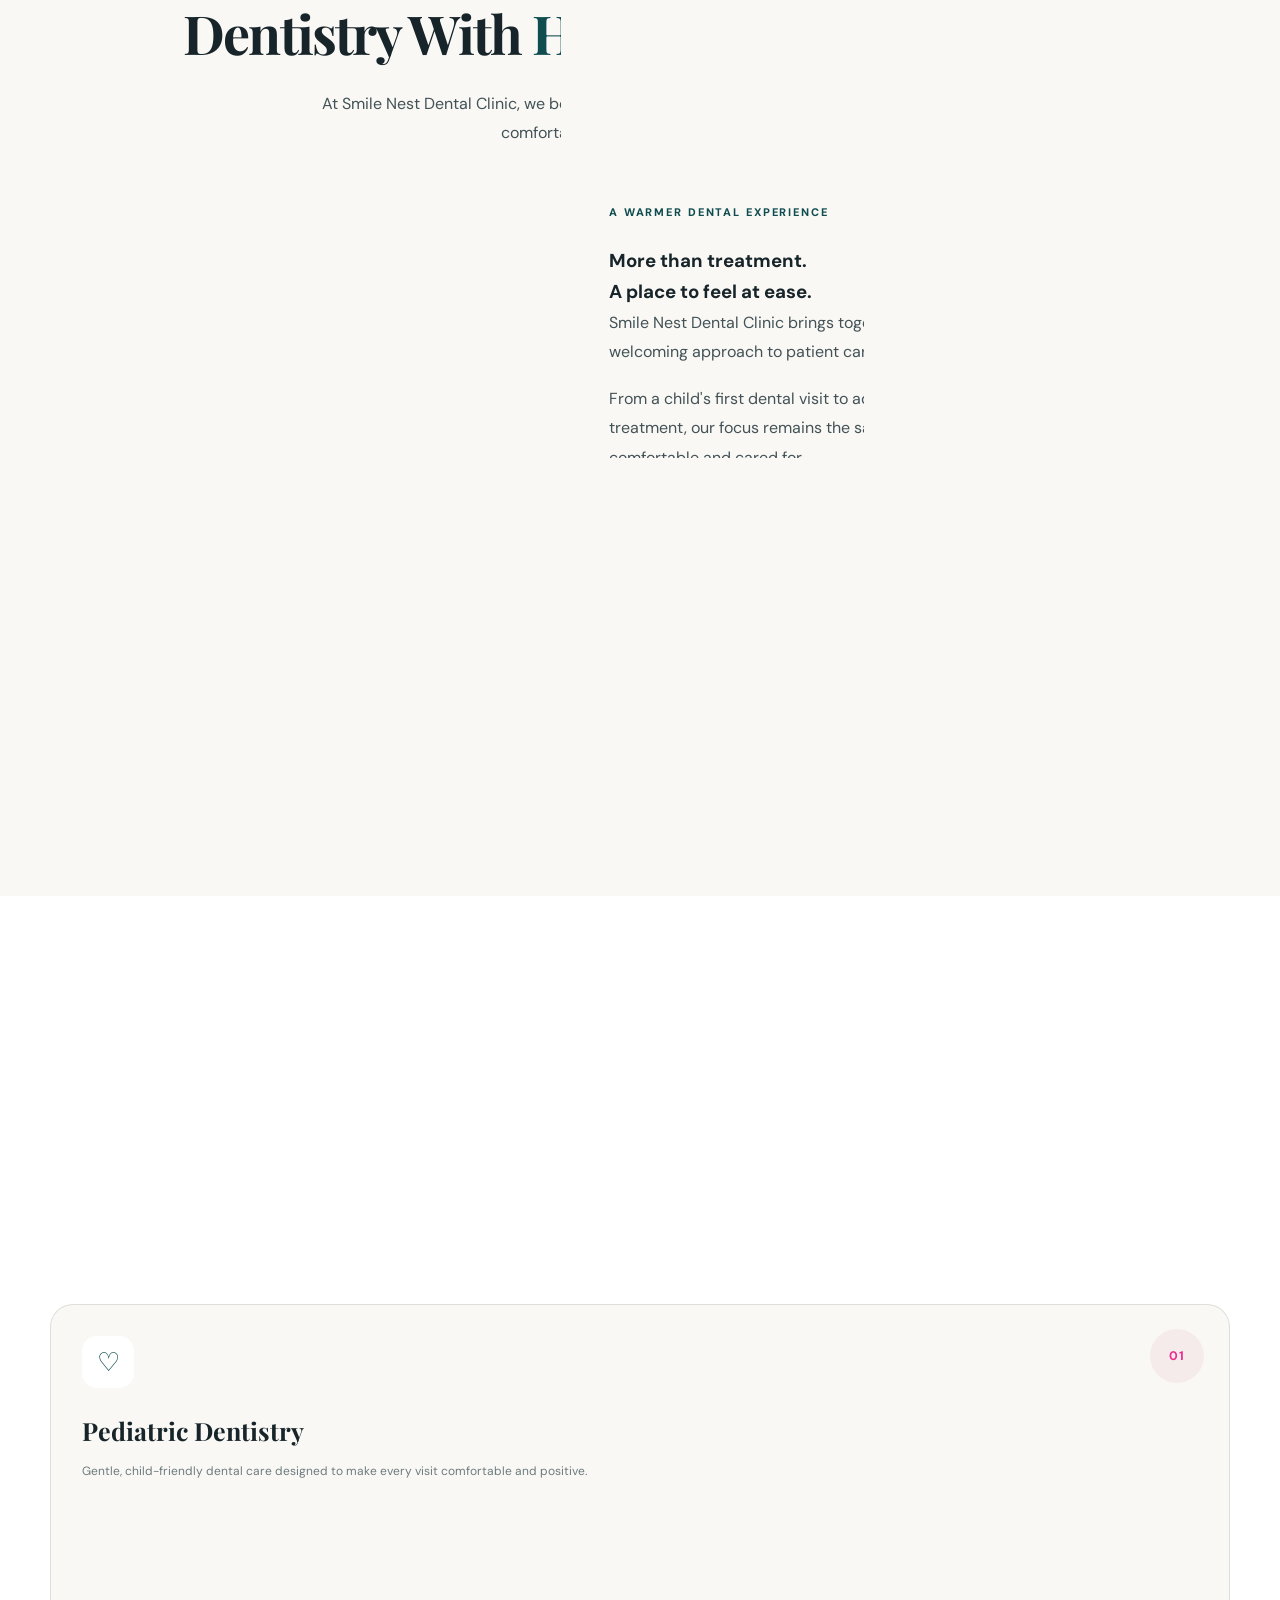
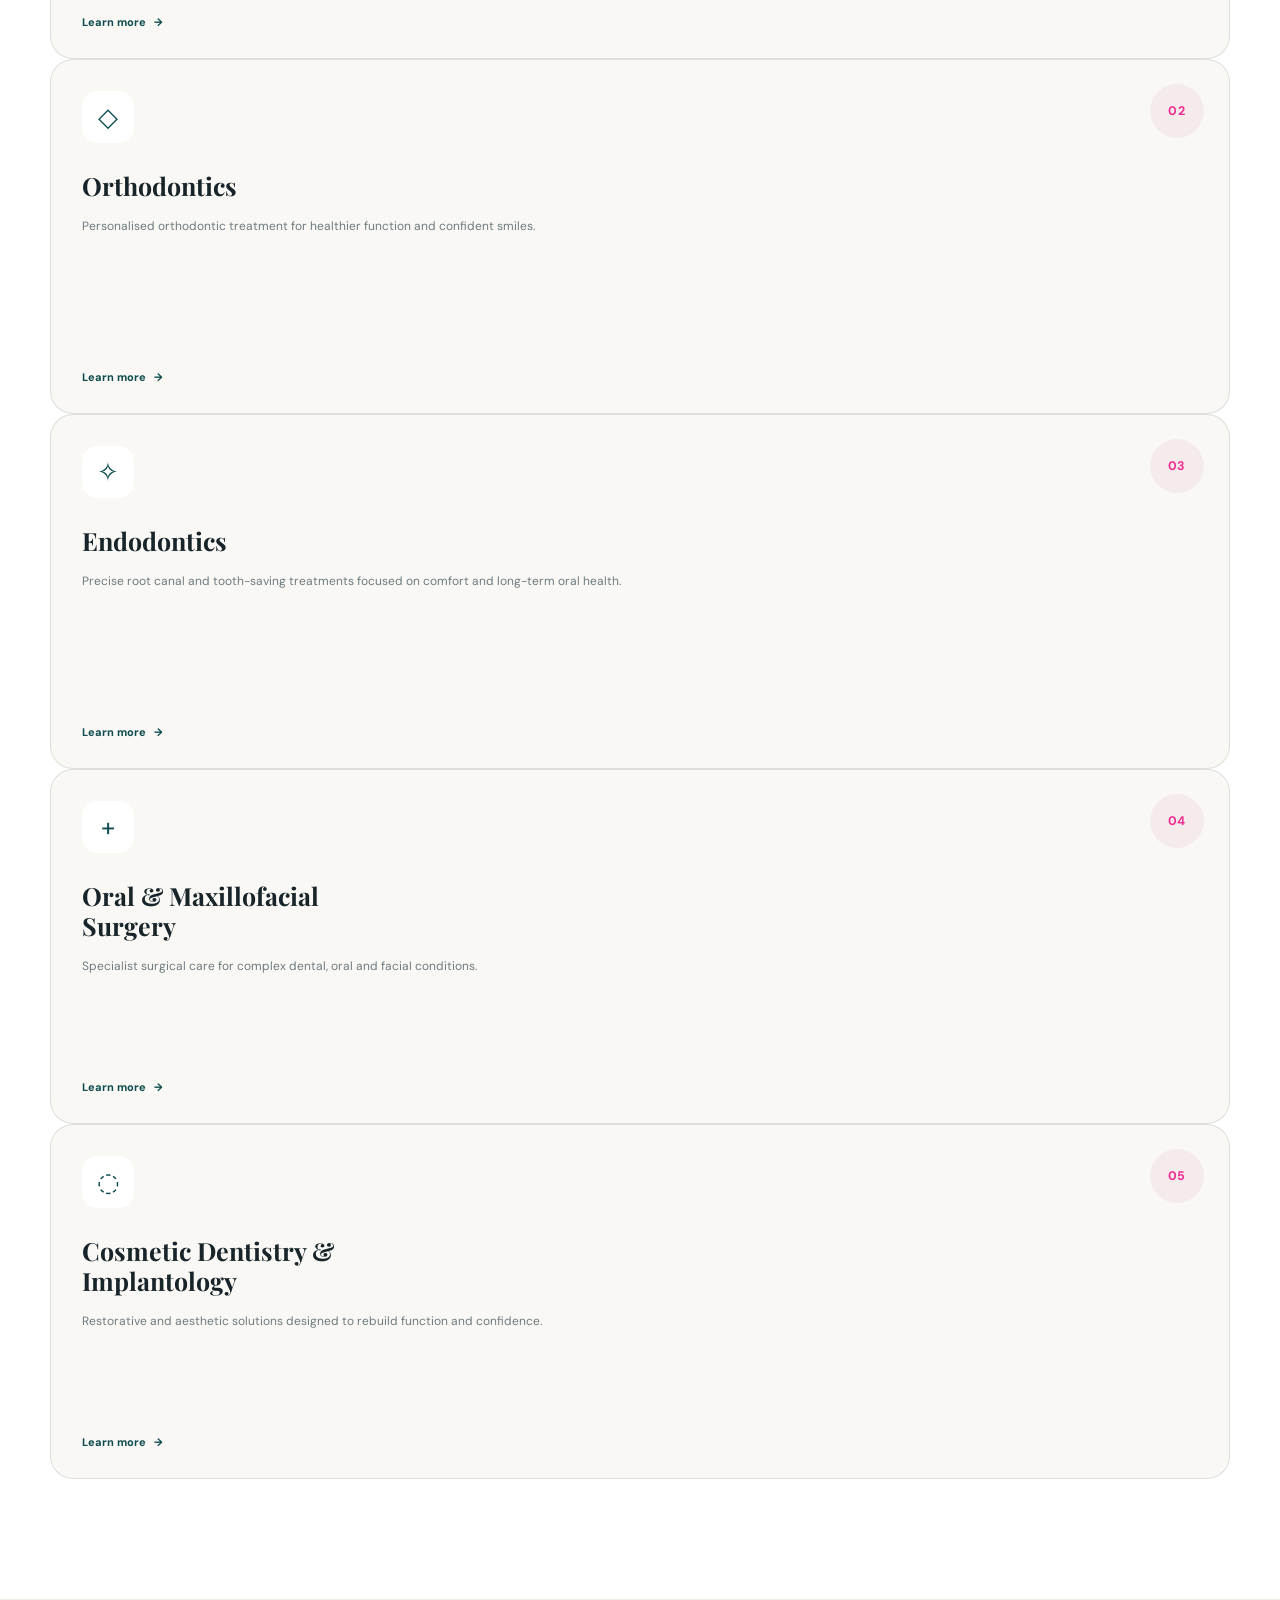
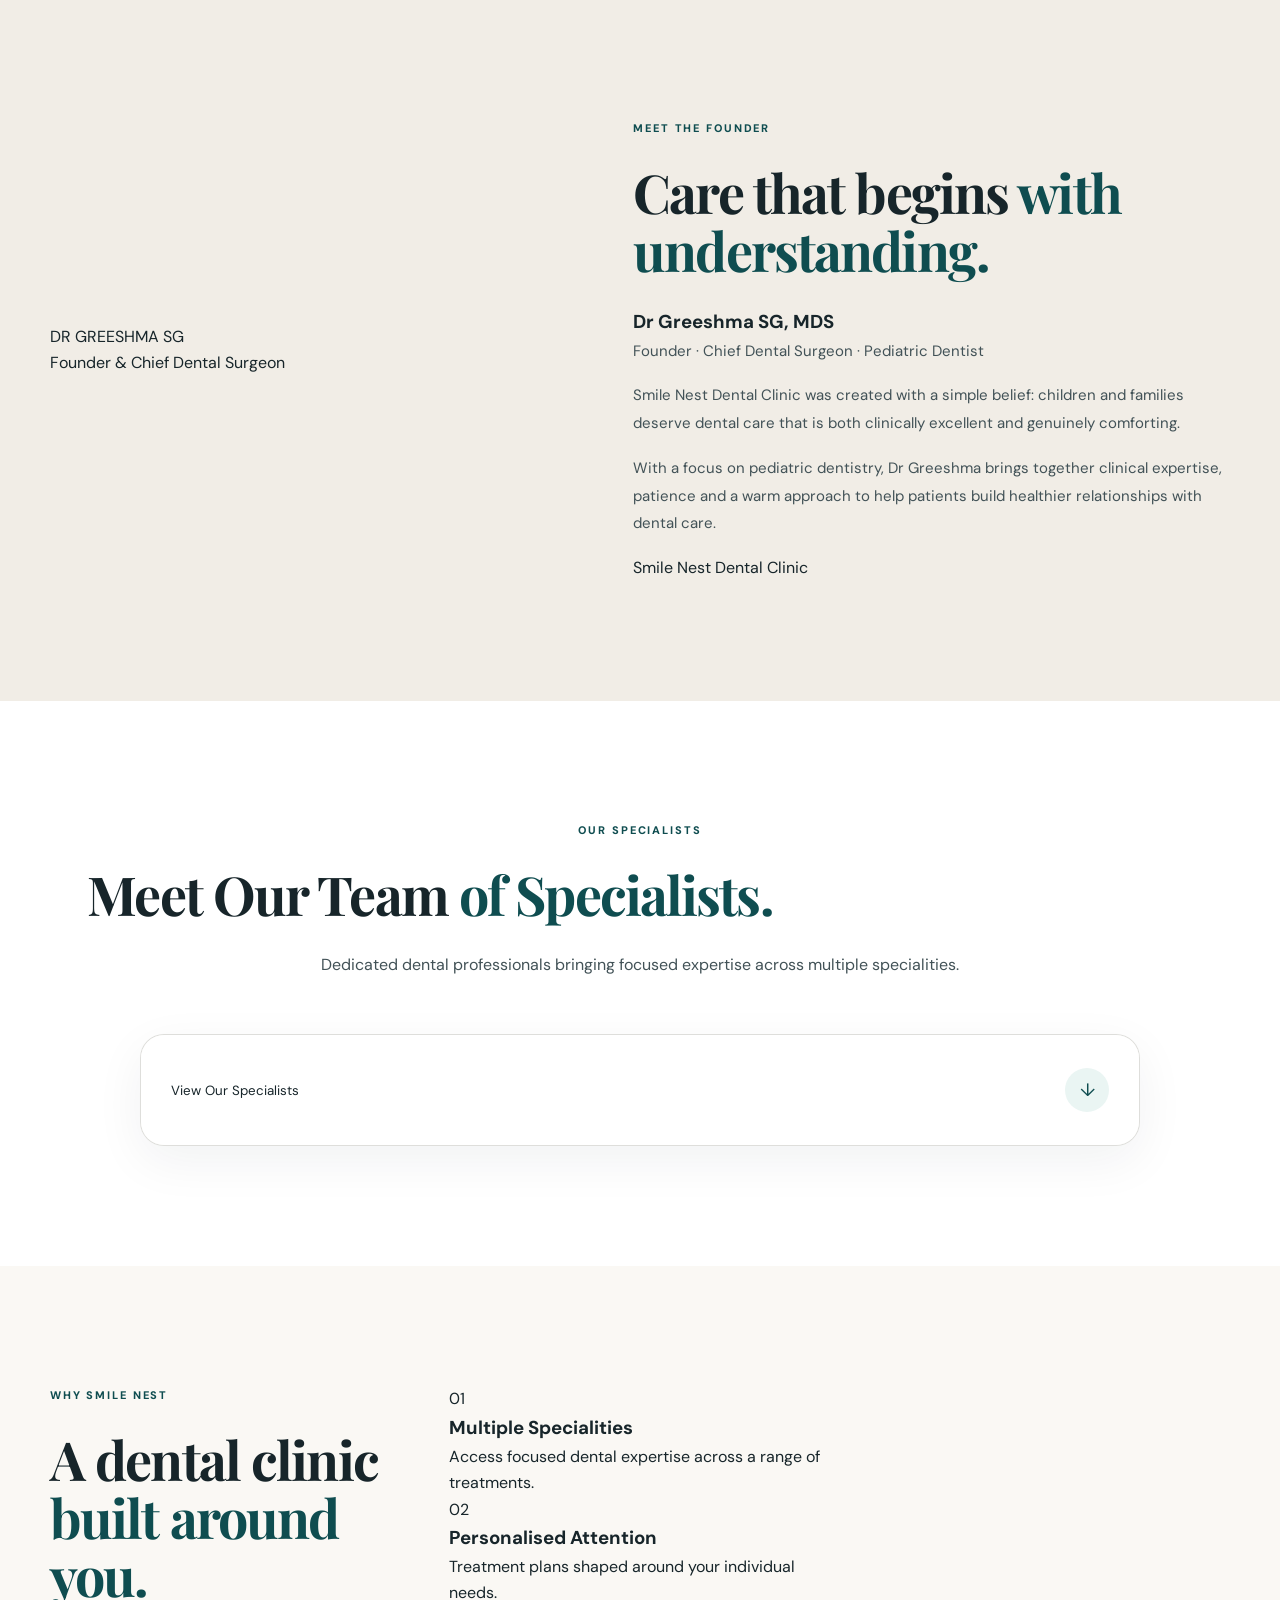
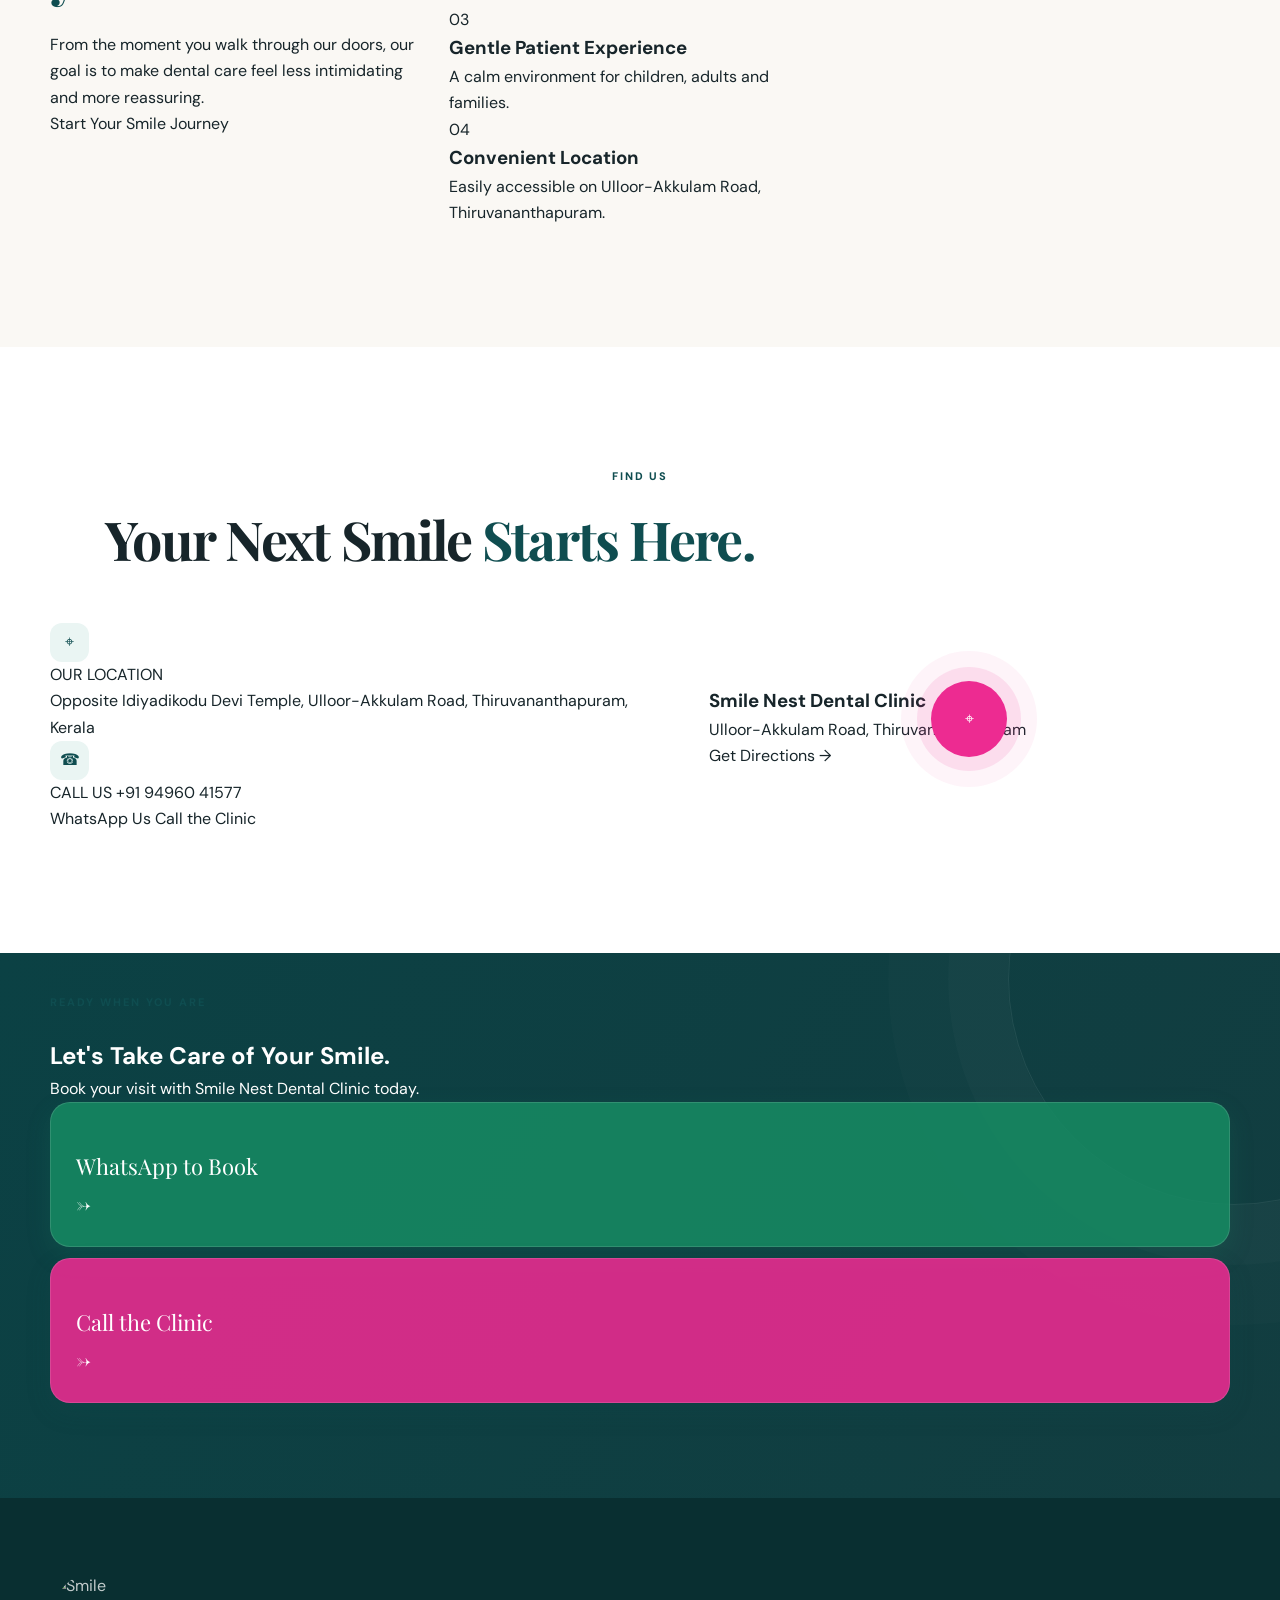
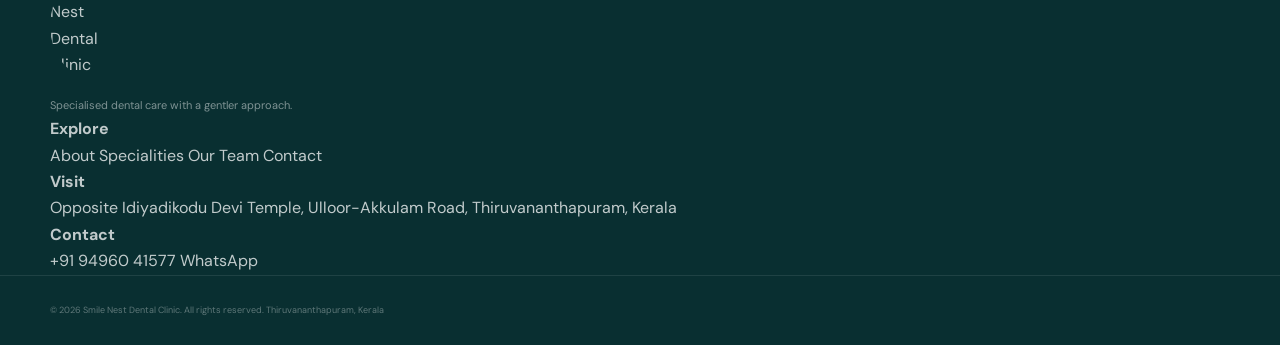
==== commit b0bb61bb: "Update index.html" ====
--- a/index.html
+++ b/index.html
@@ -1,2013 +1,1426 @@
 <!DOCTYPE html>
 <html lang="en">
 <head>
-
-    <!-- =========================
-         BASIC SEO
-    ========================== -->
-
     <meta charset="UTF-8">
 
-    <meta name="viewport"
-          content="width=device-width, initial-scale=1.0">
-
-    <meta name="description"
-          content="Smile Nest Dental Clinic is a pediatric and orthodontic speciality dental clinic in Thiruvananthapuram, Kerala. Specialist dental care for children, teenagers and adults.">
-
-    <meta name="keywords"
-          content="Smile Nest Dental Clinic, pediatric dentist Thiruvananthapuram, pediatric dentist Trivandrum, orthodontist Thiruvananthapuram, orthodontist Trivandrum, children's dentist Kerala, dental clinic Ulloor, dental clinic Akkulam Road, braces Trivandrum, pediatric dental care">
-
-    <meta name="author"
-          content="Smile Nest Dental Clinic">
-
-    <meta name="robots"
-          content="index, follow">
-
-    <!-- Open Graph -->
-    <meta property="og:title"
-          content="Smile Nest Dental Clinic | Pediatric & Orthodontic Speciality Dental Care">
-
-    <meta property="og:description"
-          content="Specialist pediatric, orthodontic and dental care in Thiruvananthapuram.">
-
-    <meta property="og:type"
-          content="website">
-
-    <meta property="og:image"
-          content="assets/icons/smile-nest-logo.svg">
-
-
-    <!-- =========================
-         PAGE TITLE
-    ========================== -->
+    <meta
+        name="viewport"
+        content="width=device-width, initial-scale=1.0"
+    >
+
+    <meta
+        name="description"
+        content="Smile Nest Dental Clinic, Thiruvananthapuram — specialised pediatric dentistry, orthodontics, endodontics, oral and maxillofacial surgery, cosmetic dentistry and implantology."
+    >
+
+    <meta
+        name="keywords"
+        content="Smile Nest Dental Clinic, dentist Thiruvananthapuram, pediatric dentist Kerala, orthodontist Thiruvananthapuram, dental clinic Ulloor, children's dentist Kerala"
+    >
+
+    <meta name="author" content="Smile Nest Dental Clinic">
+
+    <meta
+        property="og:title"
+        content="Smile Nest Dental Clinic | Thiruvananthapuram"
+    >
+
+    <meta
+        property="og:description"
+        content="Specialised dental care for children, families and every smile."
+    >
+
+    <meta
+        property="og:type"
+        content="website"
+    >
 
     <title>
-        Smile Nest Dental Clinic | Pediatric & Orthodontic Dental Care
+        Smile Nest Dental Clinic | Pediatric & Speciality Dentistry
     </title>
 
-
-    <!-- =========================
-         GOOGLE FONTS
-    ========================== -->
-
-    <link rel="preconnect"
-          href="https://fonts.googleapis.com">
-
-    <link rel="preconnect"
-          href="https://fonts.gstatic.com"
-          crossorigin>
-
-    <link href="https://fonts.googleapis.com/css2?family=DM+Sans:wght@400;500;600;700&family=Playfair+Display:wght@500;600;700&display=swap"
-          rel="stylesheet">
-
-
-    <!-- =========================
-         STYLESHEETS
-    ========================== -->
-
-    <link rel="stylesheet"
-          href="css/style.css">
-
-    <link rel="stylesheet"
-          href="css/animations.css">
-
-
-    <!-- =========================
-         LOCAL BUSINESS SCHEMA
-    ========================== -->
-
+    <link rel="preconnect" href="https://fonts.googleapis.com">
+
+    <link
+        rel="preconnect"
+        href="https://fonts.gstatic.com"
+        crossorigin
+    >
+
+    <link
+        href="https://fonts.googleapis.com/css2?family=DM+Sans:wght@400;500;600;700&family=Playfair+Display:wght@500;600;700&display=swap"
+        rel="stylesheet"
+    >
+
+    <link
+        rel="stylesheet"
+        href="css/style.css"
+    >
+
+    <link
+        rel="stylesheet"
+        href="css/animations.css"
+    >
+
+    <link
+        rel="icon"
+        type="image/svg+xml"
+        href="assets/icons/smile-nest-logo.svg"
+    >
+
+    <!-- Local Business Structured Data -->
     <script type="application/ld+json">
-
     {
         "@context": "https://schema.org",
         "@type": "Dentist",
-
         "name": "Smile Nest Dental Clinic",
-
-        "description":
-            "Pediatric and Orthodontic Speciality Dental Care in Thiruvananthapuram, Kerala.",
-
-        "telephone":
-            "+91 9496041577",
-
+        "description": "Pediatric and speciality dental clinic in Thiruvananthapuram, Kerala.",
+        "telephone": "+91 9496041577",
+        "address": {
+            "@type": "PostalAddress",
+            "streetAddress": "Opposite Idiyadikodu Devi Temple, Ulloor-Akkulam Road",
+            "addressLocality": "Thiruvananthapuram",
+            "addressRegion": "Kerala",
+            "addressCountry": "IN"
+        },
         "medicalSpecialty": [
             "Pediatric Dentistry",
-            "Orthodontics"
-        ],
-
-        "address": {
-            "@type": "PostalAddress",
-
-            "streetAddress":
-                "Opposite Idiyadikodu Devi Temple, Ulloor-Akkulam Road",
-
-            "addressLocality":
-                "Thiruvananthapuram",
-
-            "addressRegion":
-                "Kerala",
-
-            "addressCountry":
-                "IN"
-        }
+            "Orthodontics",
+            "Endodontics",
+            "Oral and Maxillofacial Surgery",
+            "Prosthodontics",
+            "Implantology"
+        ]
     }
-
     </script>
-
 </head>
 
-
 <body>
 
-
-<!-- =====================================================
-     HEADER
-===================================================== -->
-
-<header class="site-header">
-
-    <div class="container nav-container">
-
-
-        <!-- LOGO -->
-
-        <a href="index.html"
-           class="logo"
-           aria-label="Smile Nest Dental Clinic Home">
-
-            <img
-                src="assets/icons/smile-nest-logo.svg"
-                alt="Smile Nest Dental Clinic logo">
-
-        </a>
-
-
-        <!-- DESKTOP NAVIGATION -->
-
-        <nav class="desktop-nav">
-
-            <a href="#about">
-                About
+    <!-- =====================================================
+         HEADER
+         ===================================================== -->
+
+    <header class="site-header">
+
+        <div class="container nav-container">
+
+            <a
+                href="index.html"
+                class="logo"
+                aria-label="Smile Nest Dental Clinic Home"
+            >
+                <img
+                    src="assets/icons/smile-nest-logo.svg"
+                    alt="Smile Nest Dental Clinic"
+                >
             </a>
 
-            <a href="#specialities">
-                Specialities
+            <nav
+                class="desktop-nav"
+                aria-label="Primary navigation"
+            >
+
+                <a href="#home">Home</a>
+
+                <a href="#about">About</a>
+
+                <a href="#specialities">Specialities</a>
+
+                <a href="#team">Our Team</a>
+
+                <a href="#contact">Contact</a>
+
+                <a
+                    href="#appointment"
+                    class="nav-button"
+                >
+                    Book Appointment
+                </a>
+
+            </nav>
+
+            <button
+                class="mobile-menu-button"
+                id="mobileMenuButton"
+                type="button"
+                aria-label="Open navigation menu"
+                aria-expanded="false"
+                aria-controls="mobileNavigation"
+            >
+                <span></span>
+                <span></span>
+                <span></span>
+            </button>
+
+        </div>
+
+        <nav
+            class="mobile-navigation"
+            id="mobileNavigation"
+            aria-label="Mobile navigation"
+        >
+
+            <a href="#home">Home</a>
+
+            <a href="#about">About</a>
+
+            <a href="#specialities">Specialities</a>
+
+            <a href="#team">Our Team</a>
+
+            <a href="#contact">Contact</a>
+
+            <a
+                href="#appointment"
+                class="mobile-nav-button"
+            >
+                Book Appointment
             </a>
 
-            <a href="#founder">
-                Our Founder
-            </a>
-
-            <a href="#team">
-                Our Doctors
-            </a>
-
-            <a href="#contact">
-                Contact
-            </a>
-
-            <a href="#appointment"
-               class="nav-button">
-
-                Book Appointment
-
-            </a>
-
         </nav>
 
-
-        <!-- MOBILE MENU BUTTON -->
-
-        <button
-            class="mobile-menu-button"
-            id="mobileMenuButton"
-            aria-label="Open navigation menu">
-
-            <span></span>
-            <span></span>
-            <span></span>
-
-        </button>
-
-    </div>
-
-
-    <!-- MOBILE NAVIGATION -->
-
-    <div class="mobile-navigation"
-         id="mobileNavigation">
-
-        <a href="#about">
-            About
-        </a>
-
-        <a href="#specialities">
-            Specialities
-        </a>
-
-        <a href="#founder">
-            Our Founder
-        </a>
-
-        <a href="#team">
-            Our Doctors
-        </a>
-
-        <a href="#contact">
-            Contact
-        </a>
-
-        <a href="#appointment"
-           class="mobile-nav-button">
-
-            Book Appointment
-
-        </a>
-
-    </div>
-
-</header>
-
-
-
-<!-- =====================================================
-     HERO SECTION
-===================================================== -->
-
-<main>
-
-
-<section class="hero-section">
-
-
-    <div class="hero-background-shape"></div>
-
-
-    <div class="container hero-grid">
-
-
-        <!-- HERO TEXT -->
-
-        <div class="hero-content reveal">
-
-
-            <div class="eyebrow">
-
-                <span class="eyebrow-line"></span>
-
-                PEDIATRIC & ORTHODONTIC SPECIALITY DENTAL CARE
+    </header>
+
+
+    <main>
+
+        <!-- =================================================
+             HERO
+             ================================================= -->
+
+        <section
+            class="hero"
+            id="home"
+        >
+
+            <div class="hero-background-shape"></div>
+
+            <div class="container hero-container">
+
+                <div class="hero-content reveal">
+
+                    <span class="eyebrow">
+                        PEDIATRIC & SPECIALITY DENTISTRY
+                    </span>
+
+                    <h1>
+                        Where Every
+                        <span>Smile</span>
+                        Finds Its Nest.
+                    </h1>
+
+                    <p class="hero-description">
+                        Specialised dental care for children,
+                        families and every smile — delivered with
+                        expertise, warmth and a gentle touch.
+                    </p>
+
+                    <div class="hero-actions">
+
+                        <a
+                            href="#appointment"
+                            class="btn btn-primary appointment-button"
+                        >
+                            Book an Appointment
+                        </a>
+
+                        <a
+                            href="https://wa.me/919496041577"
+                            class="btn btn-whatsapp"
+                            data-appointment="whatsapp"
+                        >
+                            WhatsApp Us
+                        </a>
+
+                        <a
+                            href="tel:9496041577"
+                            class="btn btn-secondary"
+                            data-appointment="call"
+                        >
+                            Call Us
+                        </a>
+
+                    </div>
+
+                    <div class="hero-trust">
+
+                        <div class="trust-item">
+
+                            <strong>
+                                5+
+                            </strong>
+
+                            <span>
+                                Dental Specialities
+                            </span>
+
+                        </div>
+
+                        <div class="trust-divider"></div>
+
+                        <div class="trust-item">
+
+                            <strong>
+                                Expert
+                            </strong>
+
+                            <span>
+                                Specialist Care
+                            </span>
+
+                        </div>
+
+                        <div class="trust-divider"></div>
+
+                        <div class="trust-item">
+
+                            <strong>
+                                Gentle
+                            </strong>
+
+                            <span>
+                                Patient First Approach
+                            </span>
+
+                        </div>
+
+                    </div>
+
+                </div>
+
+                <div class="hero-visual reveal-scale">
+
+                    <div class="hero-card">
+
+                        <div class="hero-card-glow"></div>
+
+                        <div class="hero-card-content">
+
+                            <span class="hero-card-label">
+                                YOUR SMILE,
+                            </span>
+
+                            <h2>
+                                Our Care.
+                            </h2>
+
+                            <p>
+                                Comprehensive dental care
+                                under one roof.
+                            </p>
+
+                        </div>
+
+                        <div class="hero-card-decoration">
+                            <div class="tooth-shape"></div>
+                        </div>
+
+                    </div>
+
+                    <div class="floating-badge badge-one">
+                        <span class="badge-icon">✦</span>
+                        <span>Gentle Care</span>
+                    </div>
+
+                    <div class="floating-badge badge-two">
+                        <span class="badge-icon">✓</span>
+                        <span>Specialist Team</span>
+                    </div>
+
+                </div>
 
             </div>
 
-
-            <h1>
-
-                Beautiful smiles
-                <br>
-
-                <span>begin with</span>
-
-                gentle care.
-
-            </h1>
-
-
-            <p class="hero-description">
-
-                At Smile Nest Dental Clinic, we bring together
-                compassionate pediatric dentistry, orthodontic
-                expertise and specialist dental care to create
-                healthier, more confident smiles for children,
-                teenagers and adults.
-
-            </p>
-
-
-            <!-- THREE SEPARATE APPOINTMENT BUTTONS -->
-
-            <div class="hero-actions">
-
-
-                <!-- WHATSAPP -->
+        </section>
+
+
+        <!-- =================================================
+             TRUST STRIP
+             ================================================= -->
+
+        <section class="trust-strip">
+
+            <div class="container trust-strip-container">
+
+                <div class="trust-strip-item">
+                    <span class="strip-icon">✦</span>
+                    <span>Child-Friendly Dentistry</span>
+                </div>
+
+                <div class="trust-strip-item">
+                    <span class="strip-icon">✦</span>
+                    <span>Experienced Specialists</span>
+                </div>
+
+                <div class="trust-strip-item">
+                    <span class="strip-icon">✦</span>
+                    <span>Modern Dental Care</span>
+                </div>
+
+                <div class="trust-strip-item">
+                    <span class="strip-icon">✦</span>
+                    <span>Personalised Treatment</span>
+                </div>
+
+            </div>
+
+        </section>
+
+
+        <!-- =================================================
+             ABOUT
+             ================================================= -->
+
+        <section
+            class="about-section section"
+            id="about"
+        >
+
+            <div class="container">
+
+                <div class="section-heading centered reveal">
+
+                    <span class="eyebrow">
+                        ABOUT SMILE NEST
+                    </span>
+
+                    <h2>
+                        Dentistry With
+                        <span>Heart.</span>
+                    </h2>
+
+                    <p>
+                        At Smile Nest Dental Clinic, we believe
+                        dental care should feel reassuring,
+                        personal and comfortable — especially
+                        for children.
+                    </p>
+
+                </div>
+
+                <div class="about-grid">
+
+                    <div class="about-visual reveal-left">
+
+                        <div class="about-image-placeholder">
+
+                            <div class="about-decoration"></div>
+
+                            <div class="about-placeholder-content">
+
+                                <span class="large-tooth">
+                                    ✦
+                                </span>
+
+                                <span>
+                                    SMILE NEST
+                                </span>
+
+                            </div>
+
+                        </div>
+
+                        <div class="about-stat-card">
+
+                            <strong>
+                                01
+                            </strong>
+
+                            <span>
+                                Care designed around
+                                every patient
+                            </span>
+
+                        </div>
+
+                    </div>
+
+                    <div class="about-content reveal-right">
+
+                        <span class="eyebrow">
+                            A WARMER DENTAL EXPERIENCE
+                        </span>
+
+                        <h3>
+                            More than treatment.
+                            <br>
+                            <span>A place to feel at ease.</span>
+                        </h3>
+
+                        <p>
+                            Smile Nest Dental Clinic brings together
+                            specialised dental expertise with a calm,
+                            welcoming approach to patient care.
+                        </p>
+
+                        <p>
+                            From a child's first dental visit to
+                            advanced orthodontic, restorative and
+                            surgical treatment, our focus remains
+                            the same — helping every patient feel
+                            informed, comfortable and cared for.
+                        </p>
+
+                        <div class="about-points">
+
+                            <div class="about-point">
+
+                                <span class="point-number">
+                                    01
+                                </span>
+
+                                <div>
+                                    <strong>
+                                        Specialist-led care
+                                    </strong>
+
+                                    <p>
+                                        Dedicated specialists for
+                                        different areas of dentistry.
+                                    </p>
+                                </div>
+
+                            </div>
+
+                            <div class="about-point">
+
+                                <span class="point-number">
+                                    02
+                                </span>
+
+                                <div>
+                                    <strong>
+                                        Patient-first approach
+                                    </strong>
+
+                                    <p>
+                                        Clear communication and
+                                        personalised treatment plans.
+                                    </p>
+                                </div>
+
+                            </div>
+
+                            <div class="about-point">
+
+                                <span class="point-number">
+                                    03
+                                </span>
+
+                                <div>
+                                    <strong>
+                                        Gentle environment
+                                    </strong>
+
+                                    <p>
+                                        A welcoming setting designed
+                                        to reduce dental anxiety.
+                                    </p>
+                                </div>
+
+                            </div>
+
+                        </div>
+
+                    </div>
+
+                </div>
+
+            </div>
+
+        </section>
+
+
+        <!-- =================================================
+             SPECIALITIES
+             ================================================= -->
+
+        <section
+            class="specialities-section section section-soft"
+            id="specialities"
+        >
+
+            <div class="container">
+
+                <div class="section-heading reveal">
+
+                    <div>
+
+                        <span class="eyebrow">
+                            OUR SPECIALITIES
+                        </span>
+
+                        <h2>
+                            Complete Care.
+                            <span>Specialist Expertise.</span>
+                        </h2>
+
+                    </div>
+
+                    <a
+                        href="specialities.html"
+                        class="text-link"
+                    >
+                        Explore all specialities
+                        <span>→</span>
+                    </a>
+
+                </div>
+
+                <div class="specialities-grid">
+
+                    <article class="speciality-card reveal stagger">
+
+                        <div class="speciality-number">
+                            01
+                        </div>
+
+                        <div class="speciality-icon">
+                            ♡
+                        </div>
+
+                        <h3>
+                            Pediatric Dentistry
+                        </h3>
+
+                        <p>
+                            Gentle, child-friendly dental care
+                            designed to make every visit
+                            comfortable and positive.
+                        </p>
+
+                        <a
+                            href="specialities.html#pediatric"
+                            class="card-link"
+                        >
+                            Learn more
+                            <span>→</span>
+                        </a>
+
+                    </article>
+
+                    <article class="speciality-card reveal stagger">
+
+                        <div class="speciality-number">
+                            02
+                        </div>
+
+                        <div class="speciality-icon">
+                            ◇
+                        </div>
+
+                        <h3>
+                            Orthodontics
+                        </h3>
+
+                        <p>
+                            Personalised orthodontic treatment
+                            for healthier function and confident
+                            smiles.
+                        </p>
+
+                        <a
+                            href="specialities.html#orthodontics"
+                            class="card-link"
+                        >
+                            Learn more
+                            <span>→</span>
+                        </a>
+
+                    </article>
+
+                    <article class="speciality-card reveal stagger">
+
+                        <div class="speciality-number">
+                            03
+                        </div>
+
+                        <div class="speciality-icon">
+                            ✧
+                        </div>
+
+                        <h3>
+                            Endodontics
+                        </h3>
+
+                        <p>
+                            Precise root canal and tooth-saving
+                            treatments focused on comfort and
+                            long-term oral health.
+                        </p>
+
+                        <a
+                            href="specialities.html#endodontics"
+                            class="card-link"
+                        >
+                            Learn more
+                            <span>→</span>
+                        </a>
+
+                    </article>
+
+                    <article class="speciality-card reveal stagger">
+
+                        <div class="speciality-number">
+                            04
+                        </div>
+
+                        <div class="speciality-icon">
+                            +
+                        </div>
+
+                        <h3>
+                            Oral & Maxillofacial Surgery
+                        </h3>
+
+                        <p>
+                            Specialist surgical care for complex
+                            dental, oral and facial conditions.
+                        </p>
+
+                        <a
+                            href="specialities.html#surgery"
+                            class="card-link"
+                        >
+                            Learn more
+                            <span>→</span>
+                        </a>
+
+                    </article>
+
+                    <article class="speciality-card reveal stagger">
+
+                        <div class="speciality-number">
+                            05
+                        </div>
+
+                        <div class="speciality-icon">
+                            ◌
+                        </div>
+
+                        <h3>
+                            Cosmetic Dentistry & Implantology
+                        </h3>
+
+                        <p>
+                            Restorative and aesthetic solutions
+                            designed to rebuild function and
+                            confidence.
+                        </p>
+
+                        <a
+                            href="specialities.html#cosmetic"
+                            class="card-link"
+                        >
+                            Learn more
+                            <span>→</span>
+                        </a>
+
+                    </article>
+
+                </div>
+
+            </div>
+
+        </section>
+
+
+        <!-- =================================================
+             FOUNDER
+             ================================================= -->
+
+        <section class="founder-section section">
+
+            <div class="container">
+
+                <div class="founder-grid">
+
+                    <div class="founder-image-wrapper reveal-left">
+
+                        <div class="founder-image-placeholder">
+
+                            <span>
+                                DR GREESHMA SG
+                            </span>
+
+                        </div>
+
+                        <div class="founder-caption">
+
+                            <span>
+                                Founder & Chief Dental Surgeon
+                            </span>
+
+                        </div>
+
+                    </div>
+
+                    <div class="founder-content reveal-right">
+
+                        <span class="eyebrow">
+                            MEET THE FOUNDER
+                        </span>
+
+                        <h2>
+                            Care that begins
+                            <span>with understanding.</span>
+                        </h2>
+
+                        <h3>
+                            Dr Greeshma SG, MDS
+                        </h3>
+
+                        <p class="founder-role">
+                            Founder · Chief Dental Surgeon ·
+                            Pediatric Dentist
+                        </p>
+
+                        <p>
+                            Smile Nest Dental Clinic was created
+                            with a simple belief: children and
+                            families deserve dental care that is
+                            both clinically excellent and genuinely
+                            comforting.
+                        </p>
+
+                        <p>
+                            With a focus on pediatric dentistry,
+                            Dr Greeshma brings together clinical
+                            expertise, patience and a warm
+                            approach to help patients build
+                            healthier relationships with dental care.
+                        </p>
+
+                        <div class="founder-signature">
+                            Smile Nest Dental Clinic
+                        </div>
+
+                    </div>
+
+                </div>
+
+            </div>
+
+        </section>
+
+
+        <!-- =================================================
+             TEAM
+             ================================================= -->
+
+        <section
+            class="team-section section section-soft"
+            id="team"
+        >
+
+            <div class="container">
+
+                <div class="section-heading centered reveal">
+
+                    <span class="eyebrow">
+                        OUR SPECIALISTS
+                    </span>
+
+                    <h2>
+                        Meet Our Team
+                        <span>of Specialists.</span>
+                    </h2>
+
+                    <p>
+                        Dedicated dental professionals bringing
+                        focused expertise across multiple
+                        specialities.
+                    </p>
+
+                </div>
+
+                <div class="team-dropdown reveal">
+
+                    <button
+                        class="team-dropdown-header"
+                        type="button"
+                        aria-expanded="false"
+                    >
+
+                        <span>
+                            View Our Specialists
+                        </span>
+
+                        <span class="dropdown-arrow">
+                            ↓
+                        </span>
+
+                    </button>
+
+                    <div class="team-dropdown-content">
+
+                        <article class="doctor-card">
+
+                            <div class="doctor-image">
+                                <img
+                                    src="assets/images/doctors/dr-aravind-s.jpg"
+                                    alt="Dr Aravind S, Consultant Orthodontist"
+                                    loading="lazy"
+                                >
+                            </div>
+
+                            <div class="doctor-info">
+
+                                <span class="doctor-speciality">
+                                    ORTHODONTICS
+                                </span>
+
+                                <h3>
+                                    Dr Aravind S, MDS
+                                </h3>
+
+                                <p>
+                                    Consultant Orthodontist
+                                </p>
+
+                                <span class="doctor-experience">
+                                    10 years experience
+                                </span>
+
+                            </div>
+
+                        </article>
+
+                        <article class="doctor-card">
+
+                            <div class="doctor-image">
+                                <img
+                                    src="assets/images/doctors/dr-naveen-g.jpg"
+                                    alt="Dr Naveen G, Consultant Endodontist"
+                                    loading="lazy"
+                                >
+                            </div>
+
+                            <div class="doctor-info">
+
+                                <span class="doctor-speciality">
+                                    ENDODONTICS
+                                </span>
+
+                                <h3>
+                                    Dr Naveen G, MDS
+                                </h3>
+
+                                <p>
+                                    Consultant Endodontist
+                                </p>
+
+                                <span class="doctor-experience">
+                                    5 years experience
+                                </span>
+
+                            </div>
+
+                        </article>
+
+                        <article class="doctor-card">
+
+                            <div class="doctor-image doctor-placeholder">
+                                <span>
+                                    RG
+                                </span>
+                            </div>
+
+                            <div class="doctor-info">
+
+                                <span class="doctor-speciality">
+                                    ORAL & MAXILLOFACIAL SURGERY
+                                </span>
+
+                                <h3>
+                                    Dr Remya G, MDS
+                                </h3>
+
+                                <p>
+                                    Oral & Maxillofacial Surgeon
+                                </p>
+
+                            </div>
+
+                        </article>
+
+                        <article class="doctor-card">
+
+                            <div class="doctor-image">
+                                <img
+                                    src="assets/images/doctors/dr-joyal-jose-baby.jpg"
+                                    alt="Dr Joyal Jose Baby, Consultant Prosthodontist and Implantologist"
+                                    loading="lazy"
+                                >
+                            </div>
+
+                            <div class="doctor-info">
+
+                                <span class="doctor-speciality">
+                                    PROSTHODONTICS & IMPLANTOLOGY
+                                </span>
+
+                                <h3>
+                                    Dr Joyal Jose Baby, MDS
+                                </h3>
+
+                                <p>
+                                    Consultant Prosthodontist &
+                                    Implantologist
+                                </p>
+
+                                <span class="doctor-experience">
+                                    6 years experience
+                                </span>
+
+                            </div>
+
+                        </article>
+
+                    </div>
+
+                </div>
+
+            </div>
+
+        </section>
+
+
+        <!-- =================================================
+             WHY SMILE NEST
+             ================================================= -->
+
+        <section class="why-section section">
+
+            <div class="container">
+
+                <div class="why-grid">
+
+                    <div class="why-content reveal-left">
+
+                        <span class="eyebrow">
+                            WHY SMILE NEST
+                        </span>
+
+                        <h2>
+                            A dental clinic
+                            <span>built around you.</span>
+                        </h2>
+
+                        <p>
+                            From the moment you walk through our
+                            doors, our goal is to make dental care
+                            feel less intimidating and more
+                            reassuring.
+                        </p>
+
+                        <a
+                            href="#appointment"
+                            class="btn btn-primary"
+                        >
+                            Start Your Smile Journey
+                        </a>
+
+                    </div>
+
+                    <div class="why-points reveal-right">
+
+                        <div class="why-point">
+
+                            <div class="why-icon">
+                                01
+                            </div>
+
+                            <div>
+                                <h3>
+                                    Multiple Specialities
+                                </h3>
+
+                                <p>
+                                    Access focused dental expertise
+                                    across a range of treatments.
+                                </p>
+                            </div>
+
+                        </div>
+
+                        <div class="why-point">
+
+                            <div class="why-icon">
+                                02
+                            </div>
+
+                            <div>
+                                <h3>
+                                    Personalised Attention
+                                </h3>
+
+                                <p>
+                                    Treatment plans shaped around
+                                    your individual needs.
+                                </p>
+                            </div>
+
+                        </div>
+
+                        <div class="why-point">
+
+                            <div class="why-icon">
+                                03
+                            </div>
+
+                            <div>
+                                <h3>
+                                    Gentle Patient Experience
+                                </h3>
+
+                                <p>
+                                    A calm environment for children,
+                                    adults and families.
+                                </p>
+                            </div>
+
+                        </div>
+
+                        <div class="why-point">
+
+                            <div class="why-icon">
+                                04
+                            </div>
+
+                            <div>
+                                <h3>
+                                    Convenient Location
+                                </h3>
+
+                                <p>
+                                    Easily accessible on
+                                    Ulloor-Akkulam Road,
+                                    Thiruvananthapuram.
+                                </p>
+                            </div>
+
+                        </div>
+
+                    </div>
+
+                </div>
+
+            </div>
+
+        </section>
+
+
+        <!-- =================================================
+             CONTACT
+             ================================================= -->
+
+        <section
+            class="contact-section section section-soft"
+            id="contact"
+        >
+
+            <div class="container">
+
+                <div class="section-heading centered reveal">
+
+                    <span class="eyebrow">
+                        FIND US
+                    </span>
+
+                    <h2>
+                        Your Next Smile
+                        <span>Starts Here.</span>
+                    </h2>
+
+                </div>
+
+                <div class="contact-grid">
+
+                    <div class="contact-info reveal-left">
+
+                        <div class="contact-item">
+
+                            <div class="contact-icon">
+                                ⌖
+                            </div>
+
+                            <div>
+
+                                <span>
+                                    OUR LOCATION
+                                </span>
+
+                                <p>
+                                    Opposite Idiyadikodu Devi Temple,
+                                    Ulloor-Akkulam Road,
+                                    Thiruvananthapuram,
+                                    Kerala
+                                </p>
+
+                            </div>
+
+                        </div>
+
+                        <div class="contact-item">
+
+                            <div class="contact-icon">
+                                ☎
+                            </div>
+
+                            <div>
+
+                                <span>
+                                    CALL US
+                                </span>
+
+                                <a href="tel:9496041577">
+                                    +91 94960 41577
+                                </a>
+
+                            </div>
+
+                        </div>
+
+                        <div class="contact-actions">
+
+                            <a
+                                href="https://wa.me/919496041577"
+                                class="btn btn-whatsapp"
+                                data-appointment="whatsapp"
+                            >
+                                WhatsApp Us
+                            </a>
+
+                            <a
+                                href="tel:9496041577"
+                                class="btn btn-secondary"
+                                data-appointment="call"
+                            >
+                                Call the Clinic
+                            </a>
+
+                        </div>
+
+                    </div>
+
+                    <div class="map-wrapper reveal-right">
+
+                        <div class="map-placeholder">
+
+                            <div class="map-content">
+
+                                <span class="map-pin">
+                                    ⌖
+                                </span>
+
+                                <h3>
+                                    Smile Nest Dental Clinic
+                                </h3>
+
+                                <p>
+                                    Ulloor-Akkulam Road,
+                                    Thiruvananthapuram
+                                </p>
+
+                                <a
+                                    href="https://www.google.com/maps/search/?api=1&query=Smile+Nest+Dental+Clinic+Thiruvananthapuram"
+                                    target="_blank"
+                                    rel="noopener noreferrer"
+                                    class="map-link"
+                                >
+                                    Get Directions
+                                    <span>→</span>
+                                </a>
+
+                            </div>
+
+                        </div>
+
+                    </div>
+
+                </div>
+
+            </div>
+
+        </section>
+
+
+        <!-- =================================================
+             APPOINTMENT CTA
+             ================================================= -->
+
+        <section
+            class="appointment-section"
+            id="appointment"
+        >
+
+            <div class="appointment-decoration appointment-decoration-one"></div>
+            <div class="appointment-decoration appointment-decoration-two"></div>
+
+            <div class="container appointment-container reveal">
+
+                <span class="eyebrow eyebrow-light">
+                    READY WHEN YOU ARE
+                </span>
+
+                <h2>
+                    Let's Take Care
+                    <span>of Your Smile.</span>
+                </h2>
+
+                <p>
+                    Book your visit with Smile Nest Dental Clinic
+                    today.
+                </p>
+
+                <div class="appointment-actions">
+
+                    <a
+                        href="https://wa.me/919496041577"
+                        class="final-button whatsapp-button"
+                        data-appointment="whatsapp"
+                    >
+                        <span>WhatsApp to Book</span>
+                        <span>→</span>
+                    </a>
+
+                    <a
+                        href="tel:9496041577"
+                        class="final-button call-button"
+                        data-appointment="call"
+                    >
+                        <span>Call the Clinic</span>
+                        <span>→</span>
+                    </a>
+
+                </div>
+
+            </div>
+
+        </section>
+
+    </main>
+
+
+    <!-- =====================================================
+         FOOTER
+         ===================================================== -->
+
+    <footer class="site-footer">
+
+        <div class="container footer-container">
+
+            <div class="footer-brand">
 
                 <a
-                    href="https://wa.me/919496041577?text=Hello%20Smile%20Nest%20Dental%20Clinic%2C%20I%20would%20like%20to%20book%20an%20appointment."
-                    class="appointment-button whatsapp-button"
-                    target="_blank"
-                    rel="noopener">
-
-                    <span class="button-icon">
-                        <svg viewBox="0 0 24 24"
-                             aria-hidden="true">
-
-                            <path
-                                d="M20.5 3.5A11.9 11.9 0 0 0 12.1 0C5.5 0 .2 5.3.2 11.9c0 2.1.6 4.2 1.6 6L0 24l6.3-1.7a11.8 11.8 0 0 0 5.8 1.5h.1c6.6 0 11.9-5.3 11.9-11.9 0-3.2-1.3-6.2-3.6-8.4ZM12.1 21.8c-1.8 0-3.5-.5-5-1.4l-.4-.2-3.7 1 1-3.6-.2-.4a9.9 9.9 0 1 1 8.3 4.6Zm5.4-7.4c-.3-.2-1.7-.8-2-.9-.3-.1-.5-.2-.7.2-.2.3-.8.9-1 .9-.2.1-.4.1-.7 0-.3-.2-1.2-.4-2.3-1.4-.8-.7-1.4-1.6-1.5-1.9-.2-.3 0-.5.1-.7l.5-.6c.2-.2.2-.4.3-.6.1-.2 0-.5 0-.6-.1-.2-.7-1.7-.9-2.3-.2-.6-.5-.5-.7-.5h-.6c-.2 0-.6.1-.9.4-.3.3-1.1 1.1-1.1 2.6 0 1.5 1.1 3 1.2 3.2.1.2 2.1 3.2 5.1 4.5.7.3 1.2.5 1.6.6.7.2 1.3.2 1.8.1.5-.1 1.7-.7 1.9-1.3.2-.6.2-1.2.1-1.3-.1-.2-.3-.2-.6-.4Z"
-                                fill="currentColor"/>
-
-                        </svg>
-                    </span>
-
-                    WhatsApp Appointment
-
-                </a>
-
-
-                <!-- EMAIL -->
-
-                <a
-                    href="mailto:"
-                    class="appointment-button email-button">
-
-                    <span class="button-icon">
-
-                        <svg viewBox="0 0 24 24"
-                             aria-hidden="true">
-
-                            <path
-                                d="M20 4H4a2 2 0 0 0-2 2v12a2 2 0 0 0 2 2h16a2 2 0 0 0 2-2V6a2 2 0 0 0-2-2Zm0 4-8 5-8-5V6l8 5 8-5v2Z"
-                                fill="currentColor"/>
-
-                        </svg>
-
-                    </span>
-
-                    Email Appointment
-
-                </a>
-
-
-                <!-- PHONE -->
-
-                <a
-                    href="tel:+919496041577"
-                    class="appointment-button call-button">
-
-                    <span class="button-icon">
-
-                        <svg viewBox="0 0 24 24"
-                             aria-hidden="true">
-
-                            <path
-                                d="M6.6 10.8a15.8 15.8 0 0 0 6.6 6.6l2.2-2.2c.3-.3.7-.4 1.1-.2 1.2.4 2.5.7 3.8.7.6 0 1.1.5 1.1 1.1v3.5c0 .6-.5 1.1-1.1 1.1C11.3 21.4 2.6 12.7 2.6 2.7c0-.6.5-1.1 1.1-1.1h3.5c.6 0 1.1.5 1.1 1.1 0 1.3.2 2.6.7 3.8.1.4 0 .8-.2 1.1l-2.2 2.2Z"
-                                fill="currentColor"/>
-
-                        </svg>
-
-                    </span>
-
-                    Call Us Now
-
-                </a>
-
-
-            </div>
-
-
-            <div class="hero-location">
-
-                <span class="location-dot"></span>
-
-                Opposite Idiyadikodu Devi Temple,
-                Ulloor–Akkulam Road,
-                Thiruvananthapuram
-
-            </div>
-
-
-        </div>
-
-
-
-        <!-- HERO VISUAL -->
-
-        <div class="hero-visual reveal">
-
-
-            <div class="hero-image-wrapper">
-
-
-                <!-- Logo watermark -->
-
-                <div class="hero-logo-watermark">
+                    href="index.html"
+                    class="footer-logo"
+                >
 
                     <img
                         src="assets/icons/smile-nest-logo.svg"
-                        alt=""
-                        aria-hidden="true">
-
-                </div>
-
-
-                <!-- Decorative circle -->
-
-                <div class="hero-circle"></div>
-
-
-                <!-- Main visual -->
-
-                <div class="hero-card">
-
-
-                    <div class="hero-card-top">
-
-                        <span>
-                            SPECIALIST CARE
-                        </span>
-
-                        <span class="hero-card-number">
-                            01
-                        </span>
-
-                    </div>
-
-
-                    <div class="hero-card-content">
-
-                        <div class="hero-tooth">
-
-                            <svg viewBox="0 0 100 120"
-                                 aria-hidden="true">
-
-                                <path
-                                    d="M35 8C20 12 14 25 16 39c2 12 9 18 10 28 1 12-2 27 7 38 5 6 10 0 13-10 3-9 5-15 9-15s6 6 9 15c3 10 8 16 13 10 9-11 6-26 7-38 1-10 8-16 10-28C96 25 90 12 75 8c-9-2-17 2-25 8C42 10 44 6 35 8Z"
-                                    fill="none"
-                                    stroke="currentColor"
-                                    stroke-width="4"/>
-
-                            </svg>
-
-                        </div>
-
-
-                        <p>
-                            Caring for
-                            <strong>
-                                growing smiles
-                            </strong>
-                            with specialist expertise.
-                        </p>
-
-                    </div>
-
-
-                    <div class="hero-card-bottom">
-
-                        <span>
-                            Smile Nest
-                        </span>
-
-                        <span>
-                            Thiruvananthapuram
-                        </span>
-
-                    </div>
-
-
-                </div>
-
-
-                <!-- Floating information card -->
-
-                <div class="floating-card">
-
-                    <div class="floating-icon">
-                        ✓
-                    </div>
-
-                    <div>
-
-                        <strong>
-                            Specialist-led care
-                        </strong>
-
-                        <span>
-                            Pediatric · Orthodontic · Multispeciality
-                        </span>
-
-                    </div>
-
-                </div>
-
+                        alt="Smile Nest Dental Clinic"
+                    >
+
+                </a>
+
+                <p>
+                    Specialised dental care with a
+                    gentler approach.
+                </p>
 
             </div>
 
+            <div class="footer-links">
+
+                <div>
+
+                    <h4>
+                        Explore
+                    </h4>
+
+                    <a href="#about">
+                        About
+                    </a>
+
+                    <a href="#specialities">
+                        Specialities
+                    </a>
+
+                    <a href="#team">
+                        Our Team
+                    </a>
+
+                    <a href="#contact">
+                        Contact
+                    </a>
+
+                </div>
+
+                <div>
+
+                    <h4>
+                        Visit
+                    </h4>
+
+                    <p>
+                        Opposite Idiyadikodu Devi Temple,
+                        Ulloor-Akkulam Road,
+                        Thiruvananthapuram,
+                        Kerala
+                    </p>
+
+                </div>
+
+                <div>
+
+                    <h4>
+                        Contact
+                    </h4>
+
+                    <a href="tel:9496041577">
+                        +91 94960 41577
+                    </a>
+
+                    <a
+                        href="https://wa.me/919496041577"
+                        data-action="whatsapp"
+                    >
+                        WhatsApp
+                    </a>
+
+                </div>
+
+            </div>
+
         </div>
 
-    </div>
-
-</section>
-
-
-
-<!-- =====================================================
-     TRUST STRIP
-===================================================== -->
-
-<section class="trust-strip">
-
-
-    <div class="container trust-grid">
-
-
-        <div class="trust-item">
-
-            <span class="trust-number">
-                01
-            </span>
-
-            <div>
-                <strong>
-                    Child-friendly
-                </strong>
+        <div class="footer-bottom">
+
+            <div class="container">
 
                 <span>
-                    Gentle pediatric care
+                    ©
+                    <span data-current-year></span>
+                    Smile Nest Dental Clinic.
+                    All rights reserved.
                 </span>
+
+                <span>
+                    Thiruvananthapuram, Kerala
+                </span>
+
             </div>
 
         </div>
 
-
-        <div class="trust-item">
-
-            <span class="trust-number">
-                02
-            </span>
-
-            <div>
-                <strong>
-                    Specialist team
-                </strong>
-
-                <span>
-                    Focused dental expertise
-                </span>
-            </div>
-
-        </div>
-
-
-        <div class="trust-item">
-
-            <span class="trust-number">
-                03
-            </span>
-
-            <div>
-                <strong>
-                    Orthodontic care
-                </strong>
-
-                <span>
-                    Smiles at every stage
-                </span>
-            </div>
-
-        </div>
-
-
-        <div class="trust-item">
-
-            <span class="trust-number">
-                04
-            </span>
-
-            <div>
-                <strong>
-                    Convenient location
-                </strong>
-
-                <span>
-                    Ulloor–Akkulam Road
-                </span>
-            </div>
-
-        </div>
-
-
-    </div>
-
-</section>
-
-
-
-<!-- =====================================================
-     ABOUT
-===================================================== -->
-
-<section class="about-section section"
-         id="about">
-
-
-    <div class="container about-grid">
-
-
-        <div class="about-visual reveal">
-
-
-            <div class="about-frame">
-
-                <div class="about-pattern"></div>
-
-                <div class="about-logo">
-
-                    <img
-                        src="assets/icons/smile-nest-logo.svg"
-                        alt="Smile Nest Dental Clinic">
-
-                </div>
-
-                <div class="about-label">
-
-                    <span>
-                        SMILE NEST
-                    </span>
-
-                    <strong>
-                        Dental Care
-                    </strong>
-
-                </div>
-
-            </div>
-
-
-        </div>
-
-
-
-        <div class="about-content reveal">
-
-
-            <div class="eyebrow">
-
-                <span class="eyebrow-line"></span>
-
-                ABOUT SMILE NEST
-
-            </div>
-
-
-            <h2>
-
-                A dental clinic where
-                <span>
-                    comfort comes first.
-                </span>
-
-            </h2>
-
-
-            <p>
-
-                Choosing a dental clinic is about more than
-                finding a place for treatment. It is about
-                finding a team that listens, explains and
-                understands the needs of each patient.
-
-            </p>
-
-
-            <p>
-
-                Smile Nest Dental Clinic provides pediatric
-                and orthodontic speciality dental care,
-                supported by a team of clinicians across
-                multiple dental specialties.
-
-            </p>
-
-
-            <div class="about-points">
-
-
-                <div class="about-point">
-
-                    <span class="point-number">
-                        01
-                    </span>
-
-                    <div>
-
-                        <strong>
-                            Patient-first approach
-                        </strong>
-
-                        <p>
-                            Clear communication and
-                            thoughtful treatment planning.
-                        </p>
-
-                    </div>
-
-                </div>
-
-
-                <div class="about-point">
-
-                    <span class="point-number">
-                        02
-                    </span>
-
-                    <div>
-
-                        <strong>
-                            Specialist support
-                        </strong>
-
-                        <p>
-                            Access to focused expertise
-                            across multiple dental disciplines.
-                        </p>
-
-                    </div>
-
-                </div>
-
-
-                <div class="about-point">
-
-                    <span class="point-number">
-                        03
-                    </span>
-
-                    <div>
-
-                        <strong>
-                            Growing smiles
-                        </strong>
-
-                        <p>
-                            Special attention to children's
-                            dental development and oral health.
-                        </p>
-
-                    </div>
-
-                </div>
-
-
-            </div>
-
-
-        </div>
-
-    </div>
-
-</section>
-
-
-
-<!-- =====================================================
-     SPECIALITIES
-===================================================== -->
-
-<section class="specialities-section section"
-         id="specialities">
-
-
-    <div class="container">
-
-
-        <div class="section-heading reveal">
-
-            <div class="eyebrow">
-
-                <span class="eyebrow-line"></span>
-
-                OUR SPECIALITIES
-
-            </div>
-
-
-            <h2>
-
-                Complete dental care,
-                <span>
-                    thoughtfully delivered.
-                </span>
-
-            </h2>
-
-
-            <p>
-
-                From your child's first dental visit to
-                orthodontic alignment and advanced dental
-                treatment, Smile Nest brings specialist
-                expertise together under one roof.
-
-            </p>
-
-        </div>
-
-
-
-        <div class="speciality-grid">
-
-
-            <!-- CARD 01 -->
-
-            <article class="speciality-card reveal">
-
-                <div class="speciality-number">
-                    01
-                </div>
-
-                <div class="speciality-icon">
-
-                    <svg viewBox="0 0 64 64"
-                         aria-hidden="true">
-
-                        <path
-                            d="M23 8c-9 2-13 9-12 18 1 7 6 10 7 16 1 7-1 13 5 17 4 3 7-1 9-8 2-5 3-8 6-8s4 3 6 8c2 7 5 11 9 8 6-4 4-10 5-17 1-6 6-9 7-16 1-9-3-16-12-18-6-1-11 2-15 5-4-3-9-6-15-5Z"
-                            fill="none"
-                            stroke="currentColor"
-                            stroke-width="3"/>
-
-                    </svg>
-
-                </div>
-
-                <h3>
-                    Pediatric Dentistry
-                </h3>
-
-                <p>
-
-                    Gentle preventive and restorative dental
-                    care designed around the needs of children,
-                    from early dental visits to developing smiles.
-
-                </p>
-
-                <a href="specialities.html#pediatric">
-
-                    Explore pediatric care
-                    <span>→</span>
-
-                </a>
-
-            </article>
-
-
-
-            <!-- CARD 02 -->
-
-            <article class="speciality-card featured reveal">
-
-                <div class="speciality-number">
-                    02
-                </div>
-
-                <div class="speciality-icon">
-
-                    <span>
-                        ✦
-                    </span>
-
-                </div>
-
-                <h3>
-                    Orthodontics
-                </h3>
-
-                <p>
-
-                    Specialist assessment and treatment planning
-                    for crowded, spaced or misaligned teeth and
-                    bite concerns in children, teenagers and adults.
-
-                </p>
-
-                <a href="specialities.html#orthodontics">
-
-                    Explore orthodontics
-                    <span>→</span>
-
-                </a>
-
-            </article>
-
-
-
-            <!-- CARD 03 -->
-
-            <article class="speciality-card reveal">
-
-                <div class="speciality-number">
-                    03
-                </div>
-
-                <div class="speciality-icon">
-
-                    <span>
-                        ◇
-                    </span>
-
-                </div>
-
-                <h3>
-                    Endodontics
-                </h3>
-
-                <p>
-
-                    Specialist care for dental pulp and root
-                    canal concerns, with treatment focused on
-                    relieving symptoms and preserving natural teeth.
-
-                </p>
-
-                <a href="specialities.html#endodontics">
-
-                    Explore endodontics
-                    <span>→</span>
-
-                </a>
-
-            </article>
-
-
-
-            <!-- CARD 04 -->
-
-            <article class="speciality-card reveal">
-
-                <div class="speciality-number">
-                    04
-                </div>
-
-                <div class="speciality-icon">
-
-                    <span>
-                        +
-                    </span>
-
-                </div>
-
-                <h3>
-                    Oral & Maxillofacial Surgery
-                </h3>
-
-                <p>
-
-                    Specialist surgical evaluation and treatment
-                    for conditions affecting the mouth, jaws and
-                    surrounding oral structures.
-
-                </p>
-
-                <a href="specialities.html#surgery">
-
-                    Explore surgical care
-                    <span>→</span>
-
-                </a>
-
-            </article>
-
-
-
-            <!-- CARD 05 -->
-
-            <article class="speciality-card reveal">
-
-                <div class="speciality-number">
-                    05
-                </div>
-
-                <div class="speciality-icon">
-
-                    <span>
-                        ◯
-                    </span>
-
-                </div>
-
-                <h3>
-                    Prosthodontics & Implants
-                </h3>
-
-                <p>
-
-                    Restorative solutions for missing or damaged
-                    teeth, designed to support function, comfort
-                    and a natural-looking smile.
-
-                </p>
-
-                <a href="specialities.html#prosthodontics">
-
-                    Explore restorative care
-                    <span>→</span>
-
-                </a>
-
-            </article>
-
-
-
-            <!-- CARD 06 -->
-
-            <article class="speciality-card reveal">
-
-                <div class="speciality-number">
-                    06
-                </div>
-
-                <div class="speciality-icon">
-
-                    <span>
-                        ◌
-                    </span>
-
-                </div>
-
-                <h3>
-                    Cosmetic Dentistry
-                </h3>
-
-                <p>
-
-                    Smile-focused dental care considering tooth
-                    appearance, proportion, colour and overall
-                    facial harmony.
-
-                </p>
-
-                <a href="specialities.html#cosmetic">
-
-                    Explore cosmetic care
-                    <span>→</span>
-
-                </a>
-
-            </article>
-
-
-        </div>
-
-
-    </div>
-
-</section>
-
-
-
-<!-- =====================================================
-     FOUNDER
-===================================================== -->
-
-<section class="founder-section section"
-         id="founder">
-
-
-    <div class="container founder-grid">
-
-
-        <!-- PHOTO PLACEHOLDER
-             Replace with Dr Greeshma image later -->
-
-        <div class="founder-photo reveal">
-
-
-            <div class="founder-photo-inner">
-
-                <div class="founder-placeholder">
-
-                    <span>
-                        DR. GREESHMA S.G.
-                    </span>
-
-                    <small>
-                        Founder & Chief Dental Surgeon
-                    </small>
-
-                </div>
-
-
-                <div class="founder-badge">
-
-                    <strong>
-                        SMILE NEST
-                    </strong>
-
-                    <span>
-                        Founder-led care
-                    </span>
-
-                </div>
-
-            </div>
-
-
-        </div>
-
-
-
-        <!-- FOUNDER CONTENT -->
-
-        <div class="founder-content reveal">
-
-
-            <div class="eyebrow">
-
-                <span class="eyebrow-line"></span>
-
-                THE HEART OF SMILE NEST
-
-            </div>
-
-
-            <h2>
-
-                Founded with a vision
-                <span>
-                    for better dental experiences.
-                </span>
-
-            </h2>
-
-
-            <div class="founder-name">
-
-                <h3>
-                    Dr. Greeshma S.G., MDS
-                </h3>
-
-                <p>
-                    Founder · Chief Dental Surgeon ·
-                    Pediatric Dentist
-                </p>
-
-            </div>
-
-
-            <p>
-
-                Smile Nest Dental Clinic was created with
-                a simple vision — to make quality dental care
-                feel more approachable, especially for children
-                and families.
-
-            </p>
-
-
-            <p>
-
-                With pediatric and orthodontic care at the
-                heart of the clinic, Smile Nest brings together
-                a wider team of dental specialists so patients
-                can access focused expertise according to
-                their individual needs.
-
-            </p>
-
-
-            <a href="#team"
-               class="text-link">
-
-                Meet the specialist team
-
-                <span>
-                    →
-                </span>
-
-            </a>
-
-
-        </div>
-
-    </div>
-
-</section>
-
-
-
-<!-- =====================================================
-     DOCTORS PREVIEW
-===================================================== -->
-
-<section class="team-section section"
-         id="team">
-
-
-    <div class="container">
-
-
-        <div class="section-heading centered reveal">
-
-
-            <div class="eyebrow">
-
-                <span class="eyebrow-line"></span>
-
-                OUR SPECIALISTS
-
-            </div>
-
-
-            <h2>
-
-                Meet the team
-                <span>
-                    behind your smile.
-                </span>
-
-            </h2>
-
-
-            <p>
-
-                Explore the specialist clinicians who form
-                the Smile Nest dental team.
-
-            </p>
-
-        </div>
-
-
-
-        <!-- TEAM DROPDOWN -->
-
-        <div class="team-dropdown reveal">
-
-
-            <button
-                class="team-dropdown-header"
-                id="teamDropdownButton"
-                aria-expanded="false">
-
-                <div>
-
-                    <span class="dropdown-eyebrow">
-                        SPECIALIST TEAM
-                    </span>
-
-                    <strong>
-                        Meet Our Doctors
-                    </strong>
-
-                </div>
-
-
-                <span class="dropdown-arrow">
-                    ↓
-                </span>
-
-            </button>
-
-
-
-            <div class="team-dropdown-content"
-                 id="teamDropdownContent">
-
-
-                <!-- ARAVIND -->
-
-                <div class="doctor-row">
-
-                    <div class="doctor-photo">
-
-                        <img
-                            src="assets/images/doctors/dr-aravind-s.jpg"
-                            alt="Dr Aravind S MDS Consultant Orthodontist">
-
-                    </div>
-
-
-                    <div class="doctor-information">
-
-                        <span>
-                            CONSULTANT ORTHODONTIST
-                        </span>
-
-                        <h3>
-                            Dr. Aravind S., MDS
-                        </h3>
-
-                        <p>
-                            10 years of experience
-                        </p>
-
-                        <small>
-                            BDS — NIMS Dental College
-                            <br>
-                            MDS — Sree Sankara Institute
-                            of Dental Sciences
-                        </small>
-
-                    </div>
-
-
-                    <a href="specialities.html#dr-aravind"
-                       class="doctor-arrow">
-
-                        →
-
-                    </a>
-
-                </div>
-
-
-
-                <!-- NAVEEN -->
-
-                <div class="doctor-row">
-
-                    <div class="doctor-photo">
-
-                        <img
-                            src="assets/images/doctors/dr-naveen-g.jpg"
-                            alt="Dr Naveen G MDS Consultant Endodontist">
-
-                    </div>
-
-
-                    <div class="doctor-information">
-
-                        <span>
-                            CONSULTANT ENDODONTIST
-                        </span>
-
-                        <h3>
-                            Dr. Naveen G., MDS
-                        </h3>
-
-                        <p>
-                            5 years of experience
-                        </p>
-
-                        <small>
-                            BDS — PMS College of Dental Sciences
-                            & Research Centre
-                            <br>
-                            MDS — PMS College of Dental Sciences
-                            & Research Centre
-                        </small>
-
-                    </div>
-
-
-                    <a href="specialities.html#dr-naveen"
-                       class="doctor-arrow">
-
-                        →
-
-                    </a>
-
-                </div>
-
-
-
-                <!-- REMYA -->
-
-                <div class="doctor-row">
-
-                    <div class="doctor-photo doctor-placeholder">
-
-                        <span>
-                            RG
-                        </span>
-
-                    </div>
-
-
-                    <div class="doctor-information">
-
-                        <span>
-                            ORAL & MAXILLOFACIAL SURGEON
-                        </span>
-
-                        <h3>
-                            Dr. Remya G., MDS
-                        </h3>
-
-                        <p>
-                            Specialist oral & maxillofacial care
-                        </p>
-
-                    </div>
-
-
-                    <a href="specialities.html#dr-remya"
-                       class="doctor-arrow">
-
-                        →
-
-                    </a>
-
-                </div>
-
-
-
-                <!-- JOYAL -->
-
-                <div class="doctor-row">
-
-                    <div class="doctor-photo">
-
-                        <img
-                            src="assets/images/doctors/dr-joyal-jose-baby.jpg"
-                            alt="Dr Joyal Jose Baby MDS Consultant Prosthodontist and Implantologist">
-
-                    </div>
-
-
-                    <div class="doctor-information">
-
-                        <span>
-                            PROSTHODONTIST & IMPLANTOLOGIST
-                        </span>
-
-                        <h3>
-                            Dr. Joyal Jose Baby, MDS
-                        </h3>
-
-                        <p>
-                            6+ years of experience
-                        </p>
-
-                        <small>
-                            Assistant Professor,
-                            PMS College of Dental Sciences
-                            & Research Centre
-                            <br>
-                            BDS — PMNM Dental College,
-                            Bangalore
-                        </small>
-
-                    </div>
-
-
-                    <a href="specialities.html#dr-joyal"
-                       class="doctor-arrow">
-
-                        →
-
-                    </a>
-
-                </div>
-
-
-            </div>
-
-        </div>
-
-
-    </div>
-
-</section>
-
-
-
-<!-- =====================================================
-     WHY SMILE NEST
-===================================================== -->
-
-<section class="why-section section">
-
-
-    <div class="container">
-
-
-        <div class="section-heading reveal">
-
-
-            <div class="eyebrow">
-
-                <span class="eyebrow-line"></span>
-
-                WHY SMILE NEST
-
-            </div>
-
-
-            <h2>
-
-                Dentistry designed around
-                <span>
-                    people, not procedures.
-                </span>
-
-            </h2>
-
-
-        </div>
-
-
-
-        <div class="why-grid">
-
-
-            <div class="why-card reveal">
-
-                <span class="why-number">
-                    01
-                </span>
-
-                <h3>
-                    A calmer dental experience
-                </h3>
-
-                <p>
-
-                    We aim to make dental visits more
-                    approachable through patient,
-                    age-appropriate communication.
-
-                </p>
-
-            </div>
-
-
-            <div class="why-card reveal">
-
-                <span class="why-number">
-                    02
-                </span>
-
-                <h3>
-                    Specialist support
-                </h3>
-
-                <p>
-
-                    Our multidisciplinary team provides
-                    access to focused expertise across
-                    different areas of dentistry.
-
-                </p>
-
-            </div>
-
-
-            <div class="why-card reveal">
-
-                <span class="why-number">
-                    03
-                </span>
-
-                <h3>
-                    Clear treatment planning
-                </h3>
-
-                <p>
-
-                    We believe patients and parents should
-                    understand their dental condition and
-                    available treatment options.
-
-                </p>
-
-            </div>
-
-
-        </div>
-
-
-    </div>
-
-</section>
-
-
-
-<!-- =====================================================
-     LOCATION + CONTACT
-===================================================== -->
-
-<section class="contact-section section"
-         id="contact">
-
-
-    <div class="container contact-grid">
-
-
-        <div class="contact-content reveal">
-
-
-            <div class="eyebrow">
-
-                <span class="eyebrow-line"></span>
-
-                VISIT SMILE NEST
-
-            </div>
-
-
-            <h2>
-
-                Your next smile
-                <span>
-                    starts here.
-                </span>
-
-            </h2>
-
-
-            <p>
-
-                Located conveniently on Ulloor–Akkulam Road
-                in Thiruvananthapuram, Smile Nest Dental Clinic
-                is opposite Idiyadikodu Devi Temple.
-
-            </p>
-
-
-            <div class="contact-details">
-
-
-                <div class="contact-detail">
-
-                    <span class="contact-icon">
-                        ◉
-                    </span>
-
-                    <div>
-
-                        <strong>
-                            Clinic Address
-                        </strong>
-
-                        <p>
-                            Opposite Idiyadikodu Devi Temple,
-                            Ulloor–Akkulam Road,
-                            Thiruvananthapuram, Kerala
-                        </p>
-
-                    </div>
-
-                </div>
-
-
-                <div class="contact-detail">
-
-                    <span class="contact-icon">
-                        ☎
-                    </span>
-
-                    <div>
-
-                        <strong>
-                            Phone
-                        </strong>
-
-                        <p>
-                            +91 94960 41577
-                        </p>
-
-                    </div>
-
-                </div>
-
-
-            </div>
-
-
-            <div class="contact-buttons">
-
-
-                <a
-                    href="https://wa.me/919496041577"
-                    target="_blank"
-                    rel="noopener"
-                    class="small-contact-button whatsapp-button">
-
-                    WhatsApp
-
-                </a>
-
-
-                <a
-                    href="tel:+919496041577"
-                    class="small-contact-button call-button">
-
-                    Call Us
-
-                </a>
-
-
-            </div>
-
-
-        </div>
-
-
-
-        <div class="map-card reveal">
-
-
-            <div class="map-card-inner">
-
-
-                <div class="map-decoration">
-
-                    <span></span>
-                    <span></span>
-                    <span></span>
-
-                </div>
-
-
-                <div class="map-pin">
-
-                    <span>
-                        ●
-                    </span>
-
-                </div>
-
-
-                <div class="map-text">
-
-                    <span>
-                        FIND US
-                    </span>
-
-                    <strong>
-                        Smile Nest
-                        <br>
-                        Dental Clinic
-                    </strong>
-
-                    <p>
-                        Opposite Idiyadikodu Devi Temple
-                        <br>
-                        Ulloor–Akkulam Road
-                        <br>
-                        Thiruvananthapuram
-                    </p>
-
-
-                    <a
-                        href="https://www.google.com/maps/search/?api=1&query=Smile+Nest+Dental+Clinic+Thiruvananthapuram"
-                        target="_blank"
-                        rel="noopener"
-                        class="map-button">
-
-                        Get Directions
-                        <span>→</span>
-
-                    </a>
-
-                </div>
-
-
-            </div>
-
-        </div>
-
-    </div>
-
-</section>
-
-
-
-<!-- =====================================================
-     FINAL APPOINTMENT CTA
-===================================================== -->
-
-<section class="appointment-section"
-         id="appointment">
-
-
-    <div class="container appointment-inner">
-
-
-        <div class="appointment-text">
-
-
-            <div class="eyebrow light">
-
-                <span class="eyebrow-line"></span>
-
-                BOOK YOUR VISIT
-
-            </div>
-
-
-            <h2>
-
-                Let's take care
-                <br>
-                of your smile.
-
-            </h2>
-
-
-            <p>
-
-                Choose the way that's easiest for you.
-                Our team is ready to help you arrange
-                your appointment.
-
-            </p>
-
-
-        </div>
-
-
-
-        <div class="appointment-actions">
-
-
-            <a
-                href="https://wa.me/919496041577?text=Hello%20Smile%20Nest%20Dental%20Clinic%2C%20I%20would%20like%20to%20book%20an%20appointment."
-                target="_blank"
-                rel="noopener"
-                class="final-button whatsapp-button">
-
-                <span>
-                    WhatsApp
-                </span>
-
-                <small>
-                    Message the clinic
-                </small>
-
-            </a>
-
-
-            <a
-                href="mailto:"
-                class="final-button email-button">
-
-                <span>
-                    Email
-                </span>
-
-                <small>
-                    Send an enquiry
-                </small>
-
-            </a>
-
-
-            <a
-                href="tel:+919496041577"
-                class="final-button call-button">
-
-                <span>
-                    Call Us Now
-                </span>
-
-                <small>
-                    +91 94960 41577
-                </small>
-
-            </a>
-
-
-        </div>
-
-    </div>
-
-</section>
-
-
-</main>
-
-
-
-<!-- =====================================================
-     FOOTER
-===================================================== -->
-
-<footer class="site-footer">
-
-
-    <div class="container footer-grid">
-
-
-        <div class="footer-brand">
-
-
-            <img
-                src="assets/icons/smile-nest-logo.svg"
-                alt="Smile Nest Dental Clinic">
-
-
-            <p>
-
-                Pediatric and Orthodontic Speciality
-                Dental Care in Thiruvananthapuram.
-
-            </p>
-
-        </div>
-
-
-
-        <div class="footer-column">
-
-            <h3>
-                Explore
-            </h3>
-
-            <a href="#about">
-                About
-            </a>
-
-            <a href="#specialities">
-                Specialities
-            </a>
-
-            <a href="#founder">
-                Our Founder
-            </a>
-
-            <a href="#team">
-                Our Doctors
-            </a>
-
-        </div>
-
-
-
-        <div class="footer-column">
-
-            <h3>
-                Contact
-            </h3>
-
-            <a href="tel:+919496041577">
-                +91 94960 41577
-            </a>
-
-            <a href="https://wa.me/919496041577"
-               target="_blank"
-               rel="noopener">
-
-                WhatsApp
-
-            </a>
-
-            <a href="#appointment">
-                Book Appointment
-            </a>
-
-        </div>
-
-
-
-        <div class="footer-column">
-
-            <h3>
-                Visit Us
-            </h3>
-
-            <p>
-
-                Opposite Idiyadikodu Devi Temple,
-                <br>
-                Ulloor–Akkulam Road,
-                <br>
-                Thiruvananthapuram,
-                Kerala
-
-            </p>
-
-        </div>
-
-
-    </div>
-
-
-
-    <div class="container footer-bottom">
-
-
-        <span>
-
-            © 2026 Smile Nest Dental Clinic.
-            All rights reserved.
-
-        </span>
-
-
-        <span>
-
-            Pediatric & Orthodontic Speciality Dental Care
-
-        </span>
-
-
-    </div>
-
-
-</footer>
-
-
-
-<!-- =====================================================
-     JAVASCRIPT
-===================================================== -->
-
-<script src="js/main.js"></script>
-
-<script src="js/appointments.js"></script>
-
+    </footer>
+
+
+    <script src="js/main.js"></script>
+    <script src="js/appointments.js"></script>
 
 </body>
-</html>
+            </html>
--- a/css/style.css
+++ b/css/style.css
@@ -0,0 +1,3656 @@
+/* =========================================================
+   SMILE NEST DENTAL CLINIC
+   Main Stylesheet
+   ========================================================= */
+
+
+/* =========================================================
+   1. ROOT VARIABLES
+   ========================================================= */
+
+:root {
+
+    --ink: #17252a;
+    --ink-soft: #425257;
+
+    --teal: #0f4d50;
+    --teal-dark: #09383b;
+    --teal-light: #eaf5f3;
+
+    --pink: #ed2b91;
+    --pink-soft: #fff0f8;
+
+    --blue: #243d8f;
+
+    --cream: #faf8f4;
+    --cream-dark: #f1ede6;
+
+    --white: #ffffff;
+
+    --line: rgba(23, 37, 42, 0.12);
+
+    --shadow:
+        0 24px 70px rgba(15, 42, 45, 0.10);
+
+    --shadow-soft:
+        0 12px 35px rgba(15, 42, 45, 0.08);
+
+    --radius-sm: 12px;
+    --radius-md: 20px;
+    --radius-lg: 30px;
+
+    --container: 1180px;
+
+    --transition:
+        0.35s cubic-bezier(0.22, 1, 0.36, 1);
+}
+
+
+/* =========================================================
+   2. RESET
+   ========================================================= */
+
+* {
+    margin: 0;
+    padding: 0;
+    box-sizing: border-box;
+}
+
+
+html {
+    scroll-behavior: smooth;
+}
+
+
+body {
+    font-family: "DM Sans", sans-serif;
+    color: var(--ink);
+    background: var(--cream);
+    line-height: 1.65;
+    overflow-x: hidden;
+}
+
+
+body,
+button,
+a {
+    -webkit-tap-highlight-color: transparent;
+}
+
+
+img {
+    max-width: 100%;
+    display: block;
+}
+
+
+a {
+    color: inherit;
+    text-decoration: none;
+}
+
+
+button {
+    font-family: inherit;
+}
+
+
+.container {
+    width: min(
+        calc(100% - 48px),
+        var(--container)
+    );
+
+    margin-inline: auto;
+}
+
+
+.section {
+    padding: 120px 0;
+}
+
+
+/* =========================================================
+   3. HEADER
+   ========================================================= */
+
+.site-header {
+    position: fixed;
+    top: 0;
+    left: 0;
+    width: 100%;
+    z-index: 1000;
+
+    background:
+        rgba(250, 248, 244, 0.88);
+
+    backdrop-filter: blur(18px);
+    -webkit-backdrop-filter: blur(18px);
+
+    border-bottom:
+        1px solid rgba(23, 37, 42, 0.06);
+
+    transition:
+        background var(--transition),
+        box-shadow var(--transition);
+}
+
+
+.site-header.scrolled {
+    background:
+        rgba(255, 255, 255, 0.96);
+
+    box-shadow:
+        0 8px 30px rgba(15, 42, 45, 0.08);
+}
+
+
+.nav-container {
+    min-height: 86px;
+
+    display: flex;
+    align-items: center;
+    justify-content: space-between;
+}
+
+
+.logo {
+    display: flex;
+    align-items: center;
+
+    width: 78px;
+
+    transition:
+        transform var(--transition);
+}
+
+
+.logo:hover {
+    transform: scale(1.04);
+}
+
+
+.logo img {
+    width: 100%;
+    height: auto;
+
+    border-radius: 50%;
+}
+
+
+.desktop-nav {
+    display: flex;
+    align-items: center;
+    gap: 32px;
+}
+
+
+.desktop-nav > a:not(.nav-button) {
+    position: relative;
+
+    color: var(--ink-soft);
+
+    font-size: 14px;
+    font-weight: 600;
+
+    transition:
+        color var(--transition);
+}
+
+
+.desktop-nav > a:not(.nav-button)::after {
+    content: "";
+
+    position: absolute;
+
+    left: 0;
+    bottom: -7px;
+
+    width: 0;
+    height: 2px;
+
+    background: var(--pink);
+
+    transition:
+        width var(--transition);
+}
+
+
+.desktop-nav > a:not(.nav-button):hover {
+    color: var(--teal);
+}
+
+
+.desktop-nav > a:not(.nav-button):hover::after {
+    width: 100%;
+}
+
+
+.nav-button {
+    padding: 13px 21px;
+
+    color: var(--white) !important;
+
+    background: var(--teal);
+
+    border-radius: 999px;
+
+    font-size: 13px;
+    font-weight: 700;
+
+    box-shadow:
+        0 8px 22px rgba(15, 77, 80, 0.18);
+
+    transition:
+        transform var(--transition),
+        background var(--transition),
+        box-shadow var(--transition);
+}
+
+
+.nav-button:hover {
+    background: var(--teal-dark);
+
+    transform: translateY(-2px);
+
+    box-shadow:
+        0 12px 30px rgba(15, 77, 80, 0.24);
+}
+
+
+/* =========================================================
+   MOBILE NAVIGATION
+   ========================================================= */
+
+.mobile-menu-button {
+    display: none;
+
+    width: 46px;
+    height: 46px;
+
+    border: 1px solid var(--line);
+    border-radius: 50%;
+
+    background: var(--white);
+
+    align-items: center;
+    justify-content: center;
+    flex-direction: column;
+    gap: 5px;
+
+    cursor: pointer;
+}
+
+
+.mobile-menu-button span {
+    width: 18px;
+    height: 2px;
+
+    background: var(--ink);
+
+    transition:
+        transform var(--transition),
+        opacity var(--transition);
+}
+
+
+.mobile-navigation {
+    display: none;
+}
+
+
+/* =========================================================
+   4. HERO
+   ========================================================= */
+
+.hero-section {
+    position: relative;
+
+    min-height: 850px;
+
+    padding-top: 150px;
+    padding-bottom: 100px;
+
+    overflow: hidden;
+
+    background:
+        linear-gradient(
+            135deg,
+            #faf8f4 0%,
+            #f7fbfa 54%,
+            #edf7f5 100%
+        );
+}
+
+
+.hero-background-shape {
+    position: absolute;
+
+    width: 620px;
+    height: 620px;
+
+    right: -220px;
+    top: 40px;
+
+    border-radius: 50%;
+
+    background:
+        radial-gradient(
+            circle,
+            rgba(237, 43, 145, 0.09),
+            transparent 68%
+        );
+
+    pointer-events: none;
+}
+
+
+.hero-grid {
+    min-height: 650px;
+
+    display: grid;
+
+    grid-template-columns:
+        minmax(0, 1.05fr)
+        minmax(420px, 0.95fr);
+
+    align-items: center;
+
+    gap: 70px;
+}
+
+
+.hero-content {
+    position: relative;
+    z-index: 2;
+}
+
+
+.eyebrow {
+    display: flex;
+    align-items: center;
+    gap: 12px;
+
+    margin-bottom: 25px;
+
+    color: var(--teal);
+
+    font-size: 11px;
+    font-weight: 800;
+
+    letter-spacing: 0.17em;
+}
+
+
+.eyebrow-line {
+    display: block;
+
+    width: 34px;
+    height: 2px;
+
+    background: var(--pink);
+}
+
+
+.hero-content h1 {
+    max-width: 700px;
+
+    font-family: "Playfair Display", serif;
+
+    font-size:
+        clamp(52px, 6vw, 86px);
+
+    line-height: 0.99;
+
+    letter-spacing: -0.045em;
+
+    color: var(--ink);
+
+    margin-bottom: 30px;
+}
+
+
+.hero-content h1 span,
+.about-content h2 span,
+.section-heading h2 span,
+.founder-content h2 span,
+.why-section h2 span,
+.contact-content h2 span {
+    color: var(--teal);
+}
+
+
+.hero-description {
+    max-width: 620px;
+
+    color: var(--ink-soft);
+
+    font-size: 17px;
+
+    line-height: 1.8;
+
+    margin-bottom: 34px;
+}
+
+
+/* =========================================================
+   APPOINTMENT BUTTONS
+   ========================================================= */
+
+.hero-actions {
+    display: flex;
+    flex-wrap: wrap;
+
+    gap: 10px;
+
+    margin-bottom: 28px;
+}
+
+
+.appointment-button {
+    display: inline-flex;
+    align-items: center;
+    justify-content: center;
+
+    gap: 9px;
+
+    min-height: 50px;
+
+    padding: 13px 18px;
+
+    border-radius: 999px;
+
+    font-size: 12px;
+    font-weight: 700;
+
+    transition:
+        transform var(--transition),
+        box-shadow var(--transition),
+        background var(--transition);
+}
+
+
+.appointment-button:hover {
+    transform: translateY(-3px);
+}
+
+
+.button-icon {
+    width: 19px;
+    height: 19px;
+
+    display: inline-flex;
+    align-items: center;
+    justify-content: center;
+}
+
+
+.button-icon svg {
+    width: 100%;
+    height: 100%;
+}
+
+
+.whatsapp-button {
+    color: var(--white);
+
+    background: #178c63;
+
+    box-shadow:
+        0 9px 24px rgba(23, 140, 99, 0.17);
+}
+
+
+.whatsapp-button:hover {
+    background: #117651;
+
+    box-shadow:
+        0 13px 30px rgba(23, 140, 99, 0.25);
+}
+
+
+.email-button {
+    color: var(--teal);
+
+    background: var(--white);
+
+    border:
+        1px solid rgba(15, 77, 80, 0.15);
+}
+
+
+.email-button:hover {
+    background: var(--teal-light);
+}
+
+
+.call-button {
+    color: var(--white);
+
+    background: var(--teal);
+
+    box-shadow:
+        0 9px 24px rgba(15, 77, 80, 0.18);
+}
+
+
+.call-button:hover {
+    background: var(--teal-dark);
+
+    box-shadow:
+        0 13px 30px rgba(15, 77, 80, 0.25);
+}
+
+
+.hero-location {
+    display: flex;
+    align-items: center;
+
+    gap: 9px;
+
+    max-width: 550px;
+
+    color: #667477;
+
+    font-size: 12px;
+}
+
+
+.location-dot {
+    width: 7px;
+    height: 7px;
+
+    flex: 0 0 7px;
+
+    border-radius: 50%;
+
+    background: var(--pink);
+
+    box-shadow:
+        0 0 0 5px rgba(237, 43, 145, 0.09);
+}
+
+
+/* =========================================================
+   HERO VISUAL
+   ========================================================= */
+
+.hero-visual {
+    position: relative;
+
+    display: flex;
+    align-items: center;
+    justify-content: center;
+
+    min-height: 590px;
+}
+
+
+.hero-image-wrapper {
+    position: relative;
+
+    width: min(100%, 540px);
+    height: 580px;
+}
+
+
+.hero-circle {
+    position: absolute;
+
+    width: 490px;
+    height: 490px;
+
+    top: 45px;
+    left: 20px;
+
+    border-radius: 50%;
+
+    background:
+        linear-gradient(
+            145deg,
+            #d8eeea,
+            #f9eaf3
+        );
+
+    opacity: 0.8;
+}
+
+
+.hero-logo-watermark {
+    position: absolute;
+
+    z-index: 2;
+
+    top: -5px;
+    right: 5px;
+
+    width: 105px;
+    height: 105px;
+
+    border-radius: 50%;
+
+    background: var(--white);
+
+    padding: 8px;
+
+    box-shadow:
+        0 18px 45px rgba(15, 42, 45, 0.13);
+}
+
+
+.hero-logo-watermark img {
+    width: 100%;
+    height: 100%;
+
+    border-radius: 50%;
+}
+
+
+.hero-card {
+    position: absolute;
+
+    z-index: 3;
+
+    left: 20px;
+    bottom: 50px;
+
+    width: 430px;
+    min-height: 430px;
+
+    padding: 30px;
+
+    border-radius: 32px;
+
+    background:
+        linear-gradient(
+            145deg,
+            #0f4d50,
+            #08373a
+        );
+
+    color: var(--white);
+
+    box-shadow:
+        0 35px 75px rgba(8, 55, 58, 0.25);
+
+    overflow: hidden;
+}
+
+
+.hero-card::before {
+    content: "";
+
+    position: absolute;
+
+    width: 260px;
+    height: 260px;
+
+    right: -100px;
+    top: -90px;
+
+    border-radius: 50%;
+
+    border:
+        1px solid rgba(255,255,255,0.15);
+}
+
+
+.hero-card::after {
+    content: "";
+
+    position: absolute;
+
+    width: 200px;
+    height: 200px;
+
+    right: -80px;
+    top: -30px;
+
+    border-radius: 50%;
+
+    border:
+        1px solid rgba(255,255,255,0.08);
+}
+
+
+.hero-card-top,
+.hero-card-bottom {
+    position: relative;
+    z-index: 2;
+
+    display: flex;
+    align-items: center;
+    justify-content: space-between;
+}
+
+
+.hero-card-top {
+    color: rgba(255,255,255,0.62);
+
+    font-size: 10px;
+    font-weight: 800;
+
+    letter-spacing: 0.18em;
+}
+
+
+.hero-card-number {
+    color: var(--pink);
+
+    font-family: "Playfair Display", serif;
+
+    font-size: 24px;
+}
+
+
+.hero-card-content {
+    position: absolute;
+
+    left: 30px;
+    right: 30px;
+    top: 115px;
+
+    display: flex;
+    flex-direction: column;
+    align-items: flex-start;
+}
+
+
+.hero-tooth {
+    width: 80px;
+    height: 95px;
+
+    margin-bottom: 28px;
+
+    color: #f6fbfa;
+}
+
+
+.hero-tooth svg {
+    width: 100%;
+    height: 100%;
+}
+
+
+.hero-card-content p {
+    max-width: 290px;
+
+    font-family: "Playfair Display", serif;
+
+    font-size: 31px;
+
+    line-height: 1.2;
+}
+
+
+.hero-card-content strong {
+    color: #ff78bd;
+}
+
+
+.hero-card-bottom {
+    position: absolute;
+
+    left: 30px;
+    right: 30px;
+    bottom: 28px;
+
+    padding-top: 18px;
+
+    border-top:
+        1px solid rgba(255,255,255,0.13);
+
+    color: rgba(255,255,255,0.55);
+
+    font-size: 10px;
+    font-weight: 700;
+
+    letter-spacing: 0.08em;
+
+    text-transform: uppercase;
+}
+
+
+.floating-card {
+    position: absolute;
+
+    z-index: 5;
+
+    right: -15px;
+    bottom: 10px;
+
+    display: flex;
+    align-items: center;
+
+    gap: 13px;
+
+    padding: 15px 18px;
+
+    border-radius: 16px;
+
+    background: rgba(255,255,255,0.94);
+
+    backdrop-filter: blur(14px);
+
+    box-shadow:
+        0 20px 45px rgba(15,42,45,0.15);
+}
+
+
+.floating-icon {
+    width: 37px;
+    height: 37px;
+
+    display: flex;
+    align-items: center;
+    justify-content: center;
+
+    border-radius: 50%;
+
+    color: var(--white);
+
+    background: var(--pink);
+
+    font-size: 17px;
+    font-weight: 800;
+}
+
+
+.floating-card strong,
+.floating-card span {
+    display: block;
+}
+
+
+.floating-card strong {
+    color: var(--ink);
+
+    font-size: 12px;
+}
+
+
+.floating-card span {
+    margin-top: 2px;
+
+    color: #738083;
+
+    font-size: 9px;
+}
+
+
+/* =========================================================
+   5. TRUST STRIP
+   ========================================================= */
+
+.trust-strip {
+    background: var(--white);
+
+    border-top:
+        1px solid var(--line);
+
+    border-bottom:
+        1px solid var(--line);
+}
+
+
+.trust-grid {
+    display: grid;
+
+    grid-template-columns:
+        repeat(4, 1fr);
+}
+
+
+.trust-item {
+    display: flex;
+    align-items: center;
+
+    gap: 15px;
+
+    min-height: 115px;
+
+    padding: 20px 24px;
+
+    border-right:
+        1px solid var(--line);
+}
+
+
+.trust-item:first-child {
+    padding-left: 0;
+}
+
+
+.trust-item:last-child {
+    border-right: 0;
+}
+
+
+.trust-number {
+    color: var(--pink);
+
+    font-family: "Playfair Display", serif;
+
+    font-size: 22px;
+}
+
+
+.trust-item strong,
+.trust-item span {
+    display: block;
+}
+
+
+.trust-item strong {
+    font-size: 13px;
+}
+
+
+.trust-item div span {
+    color: #758184;
+
+    font-size: 11px;
+}
+
+
+/* =========================================================
+   6. ABOUT
+   ========================================================= */
+
+.about-section {
+    background: var(--cream);
+}
+
+
+.about-grid {
+    display: grid;
+
+    grid-template-columns:
+        0.85fr 1.15fr;
+
+    gap: 100px;
+
+    align-items: center;
+}
+
+
+.about-visual {
+    min-height: 540px;
+
+    display: flex;
+    align-items: center;
+    justify-content: center;
+}
+
+
+.about-frame {
+    position: relative;
+
+    width: 420px;
+    height: 500px;
+
+    border-radius: 32px;
+
+    background:
+        linear-gradient(
+            145deg,
+            #0f4d50,
+            #143c3e
+        );
+
+    overflow: hidden;
+
+    box-shadow: var(--shadow);
+}
+
+
+.about-pattern {
+    position: absolute;
+
+    width: 370px;
+    height: 370px;
+
+    top: -90px;
+    right: -100px;
+
+    border-radius: 50%;
+
+    border:
+        1px solid rgba(255,255,255,0.15);
+
+    box-shadow:
+        0 0 0 50px rgba(255,255,255,0.025),
+        0 0 0 100px rgba(255,255,255,0.02);
+}
+
+
+.about-logo {
+    position: absolute;
+
+    width: 180px;
+    height: 180px;
+
+    top: 50%;
+    left: 50%;
+
+    transform: translate(-50%, -55%);
+
+    padding: 12px;
+
+    border-radius: 50%;
+
+    background: rgba(255,255,255,0.95);
+
+    box-shadow:
+        0 25px 60px rgba(0,0,0,0.2);
+}
+
+
+.about-logo img {
+    width: 100%;
+    height: 100%;
+
+    border-radius: 50%;
+}
+
+
+.about-label {
+    position: absolute;
+
+    left: 30px;
+    bottom: 30px;
+
+    display: flex;
+    flex-direction: column;
+}
+
+
+.about-label span {
+    color: #ff75bc;
+
+    font-size: 10px;
+    font-weight: 800;
+
+    letter-spacing: 0.18em;
+}
+
+
+.about-label strong {
+    margin-top: 4px;
+
+    color: var(--white);
+
+    font-family: "Playfair Display", serif;
+
+    font-size: 26px;
+}
+
+
+.about-content h2,
+.section-heading h2,
+.founder-content h2,
+.why-section h2,
+.contact-content h2 {
+    max-width: 760px;
+
+    font-family: "Playfair Display", serif;
+
+    font-size:
+        clamp(40px, 4.2vw, 62px);
+
+    line-height: 1.08;
+
+    letter-spacing: -0.035em;
+
+    margin-bottom: 28px;
+}
+
+
+.about-content > p {
+    max-width: 680px;
+
+    color: var(--ink-soft);
+
+    font-size: 16px;
+
+    line-height: 1.85;
+
+    margin-bottom: 17px;
+}
+
+
+.about-points {
+    margin-top: 35px;
+
+    border-top:
+        1px solid var(--line);
+}
+
+
+.about-point {
+    display: grid;
+
+    grid-template-columns: 45px 1fr;
+
+    gap: 15px;
+
+    padding: 19px 0;
+
+    border-bottom:
+        1px solid var(--line);
+}
+
+
+.point-number {
+    color: var(--pink);
+
+    font-family: "Playfair Display", serif;
+
+    font-size: 18px;
+}
+
+
+.about-point strong {
+    font-size: 14px;
+}
+
+
+.about-point p {
+    margin-top: 4px;
+
+    color: #718084;
+
+    font-size: 12px;
+}
+
+
+/* =========================================================
+   7. SPECIALITIES
+   ========================================================= */
+
+.specialities-section {
+    background: var(--white);
+}
+
+
+.section-heading {
+    margin-bottom: 55px;
+}
+
+
+.section-heading p {
+    max-width: 650px;
+
+    color: var(--ink-soft);
+
+    font-size: 16px;
+
+    line-height: 1.8;
+}
+
+
+.section-heading.centered {
+    text-align: center;
+}
+
+
+.section-heading.centered .eyebrow {
+    justify-content: center;
+}
+
+
+.section-heading.centered p {
+    margin-inline: auto;
+}
+
+
+.speciality-grid {
+    display: grid;
+
+    grid-template-columns:
+        repeat(3, 1fr);
+
+    gap: 16px;
+}
+
+
+.speciality-card {
+    position: relative;
+
+    min-height: 355px;
+
+    padding: 31px;
+
+    border:
+        1px solid var(--line);
+
+    border-radius: 23px;
+
+    background: var(--cream);
+
+    overflow: hidden;
+
+    transition:
+        transform var(--transition),
+        box-shadow var(--transition),
+        border-color var(--transition);
+}
+
+
+.speciality-card:hover {
+    transform: translateY(-8px);
+
+    border-color:
+        rgba(15,77,80,0.2);
+
+    box-shadow: var(--shadow-soft);
+}
+
+
+.speciality-card.featured {
+    color: var(--white);
+
+    background:
+        linear-gradient(
+            145deg,
+            var(--teal),
+            var(--teal-dark)
+        );
+
+    border-color: transparent;
+}
+
+
+.speciality-number {
+    position: absolute;
+
+    top: 24px;
+    right: 25px;
+
+    color: rgba(15,77,80,0.3);
+
+    font-family: "Playfair Display", serif;
+
+    font-size: 24px;
+}
+
+
+.featured .speciality-number {
+    color: rgba(255,255,255,0.3);
+}
+
+
+.speciality-icon {
+    width: 52px;
+    height: 52px;
+
+    display: flex;
+    align-items: center;
+    justify-content: center;
+
+    margin-bottom: 28px;
+
+    border-radius: 15px;
+
+    color: var(--teal);
+
+    background: var(--white);
+
+    font-size: 26px;
+}
+
+
+.featured .speciality-icon {
+    color: var(--pink);
+}
+
+
+.speciality-icon svg {
+    width: 30px;
+    height: 30px;
+}
+
+
+.speciality-card h3 {
+    max-width: 280px;
+
+    font-family: "Playfair Display", serif;
+
+    font-size: 25px;
+
+    line-height: 1.2;
+
+    margin-bottom: 15px;
+}
+
+
+.speciality-card p {
+    color: #6c7b7f;
+
+    font-size: 12px;
+
+    line-height: 1.75;
+}
+
+
+.featured p {
+    color: rgba(255,255,255,0.72);
+}
+
+
+.speciality-card a {
+    position: absolute;
+
+    left: 31px;
+    bottom: 27px;
+
+    display: inline-flex;
+    align-items: center;
+
+    gap: 8px;
+
+    color: var(--teal);
+
+    font-size: 11px;
+    font-weight: 800;
+
+    transition:
+        gap var(--transition);
+}
+
+
+.speciality-card a:hover {
+    gap: 14px;
+}
+
+
+.featured a {
+    color: #ff82c1;
+}
+
+
+/* =========================================================
+   8. FOUNDER
+   ========================================================= */
+
+.founder-section {
+    background: var(--cream-dark);
+}
+
+
+.founder-grid {
+    display: grid;
+
+    grid-template-columns:
+        0.9fr 1.1fr;
+
+    gap: 95px;
+
+    align-items: center;
+}
+
+
+.founder-photo {
+    min-height: 590px;
+}
+
+
+.founder-photo-inner {
+    position: relative;
+
+    width: 100%;
+    height: 590px;
+
+    border-radius: 32px;
+
+    overflow: hidden;
+
+    background:
+        linear-gradient(
+            145deg,
+            #dcece9,
+            #f5e8ef
+        );
+
+    box-shadow: var(--shadow);
+}
+
+
+.founder-photo-inner::before {
+    content: "";
+
+    position: absolute;
+
+    width: 400px;
+    height: 400px;
+
+    left: 50%;
+    top: 50%;
+
+    transform: translate(-50%, -50%);
+
+    border-radius: 50%;
+
+    background:
+        rgba(255,255,255,0.38);
+}
+
+
+.founder-placeholder {
+    position: absolute;
+
+    left: 50%;
+    bottom: 115px;
+
+    transform: translateX(-50%);
+
+    width: 72%;
+
+    text-align: center;
+
+    z-index: 2;
+}
+
+
+.founder-placeholder span,
+.founder-placeholder small {
+    display: block;
+}
+
+
+.founder-placeholder span {
+    color: var(--teal);
+
+    font-family: "Playfair Display", serif;
+
+    font-size: 30px;
+}
+
+
+.founder-placeholder small {
+    margin-top: 8px;
+
+    color: #5e7072;
+
+    font-size: 11px;
+
+    font-weight: 700;
+
+    letter-spacing: 0.08em;
+}
+
+
+.founder-badge {
+    position: absolute;
+
+    z-index: 3;
+
+    left: 25px;
+    bottom: 25px;
+
+    padding: 17px 20px;
+
+    border-radius: 15px;
+
+    background: rgba(15,77,80,0.95);
+
+    color: var(--white);
+}
+
+
+.founder-badge strong,
+.founder-badge span {
+    display: block;
+}
+
+
+.founder-badge strong {
+    color: #ff75bb;
+
+    font-size: 11px;
+
+    letter-spacing: 0.12em;
+}
+
+
+.founder-badge span {
+    margin-top: 2px;
+
+    color: rgba(255,255,255,0.65);
+
+    font-size: 9px;
+}
+
+
+.founder-name {
+    margin: 30px 0 23px;
+
+    padding-left: 20px;
+
+    border-left:
+        3px solid var(--pink);
+}
+
+
+.founder-name h3 {
+    font-family: "Playfair Display", serif;
+
+    font-size: 27px;
+}
+
+
+.founder-name p {
+    margin-top: 4px;
+
+    color: var(--teal);
+
+    font-size: 12px;
+    font-weight: 700;
+}
+
+
+.founder-content > p {
+    max-width: 650px;
+
+    color: var(--ink-soft);
+
+    font-size: 15px;
+
+    line-height: 1.85;
+
+    margin-bottom: 17px;
+}
+
+
+.text-link {
+    display: inline-flex;
+    align-items: center;
+
+    gap: 10px;
+
+    margin-top: 17px;
+
+    color: var(--teal);
+
+    font-size: 13px;
+    font-weight: 800;
+
+    transition:
+        gap var(--transition);
+}
+
+
+.text-link:hover {
+    gap: 16px;
+}
+
+
+/* =========================================================
+   9. TEAM
+   ========================================================= */
+
+.team-section {
+    background: var(--white);
+}
+
+
+.team-dropdown {
+    max-width: 1000px;
+
+    margin-inline: auto;
+
+    border:
+        1px solid var(--line);
+
+    border-radius: 24px;
+
+    overflow: hidden;
+
+    background: var(--cream);
+
+    box-shadow:
+        0 15px 50px rgba(15,42,45,0.06);
+}
+
+
+.team-dropdown-header {
+    width: 100%;
+
+    min-height: 110px;
+
+    padding: 25px 30px;
+
+    display: flex;
+    align-items: center;
+    justify-content: space-between;
+
+    border: 0;
+
+    background: var(--white);
+
+    color: var(--ink);
+
+    text-align: left;
+
+    cursor: pointer;
+}
+
+
+.dropdown-eyebrow {
+    display: block;
+
+    margin-bottom: 5px;
+
+    color: var(--pink);
+
+    font-size: 9px;
+    font-weight: 800;
+
+    letter-spacing: 0.17em;
+}
+
+
+.team-dropdown-header strong {
+    font-family: "Playfair Display", serif;
+
+    font-size: 27px;
+}
+
+
+.dropdown-arrow {
+    width: 44px;
+    height: 44px;
+
+    display: flex;
+    align-items: center;
+    justify-content: center;
+
+    border-radius: 50%;
+
+    color: var(--teal);
+
+    background: var(--teal-light);
+
+    font-size: 18px;
+
+    transition:
+        transform var(--transition);
+}
+
+
+.team-dropdown.open .dropdown-arrow {
+    transform: rotate(180deg);
+}
+
+
+.team-dropdown-content {
+    max-height: 0;
+
+    overflow: hidden;
+
+    transition:
+        max-height 0.6s cubic-bezier(0.22, 1, 0.36, 1);
+}
+
+
+.team-dropdown.open .team-dropdown-content {
+    max-height: 1600px;
+}
+
+
+.doctor-row {
+    display: grid;
+
+    grid-template-columns:
+        120px 1fr 45px;
+
+    align-items: center;
+
+    gap: 25px;
+
+    padding: 24px 30px;
+
+    border-top:
+        1px solid var(--line);
+}
+
+
+.doctor-photo {
+    width: 120px;
+    height: 120px;
+
+    overflow: hidden;
+
+    border-radius: 18px;
+
+    background:
+        linear-gradient(
+            145deg,
+            #dcece9,
+            #f7eaf1
+        );
+}
+
+
+.doctor-photo img {
+    width: 100%;
+    height: 100%;
+
+    object-fit: cover;
+
+    transition:
+        transform 0.6s cubic-bezier(0.22,1,0.36,1);
+}
+
+
+.doctor-row:hover .doctor-photo img {
+    transform: scale(1.05);
+}
+
+
+.doctor-placeholder {
+    display: flex;
+    align-items: center;
+    justify-content: center;
+
+    color: var(--teal);
+
+    font-family: "Playfair Display", serif;
+
+    font-size: 28px;
+}
+
+
+.doctor-information > span {
+    display: block;
+
+    color: var(--pink);
+
+    font-size: 9px;
+    font-weight: 800;
+
+    letter-spacing: 0.12em;
+}
+
+
+.doctor-information h3 {
+    margin-top: 4px;
+
+    font-family: "Playfair Display", serif;
+
+    font-size: 23px;
+}
+
+
+.doctor-information p {
+    margin-top: 4px;
+
+    color: var(--teal);
+
+    font-size: 11px;
+    font-weight: 700;
+}
+
+
+.doctor-information small {
+    display: block;
+
+    margin-top: 7px;
+
+    color: #718084;
+
+    font-size: 10px;
+
+    line-height: 1.6;
+}
+
+
+.doctor-arrow {
+    width: 42px;
+    height: 42px;
+
+    display: flex;
+    align-items: center;
+    justify-content: center;
+
+    border-radius: 50%;
+
+    color: var(--teal);
+
+    background: var(--white);
+
+    transition:
+        transform var(--transition),
+        background var(--transition);
+}
+
+
+.doctor-arrow:hover {
+    transform: translateX(4px);
+
+    background: var(--teal-light);
+}
+
+
+/* =========================================================
+   10. WHY SMILE NEST
+   ========================================================= */
+
+.why-section {
+    background: var(--cream);
+}
+
+
+.why-grid {
+    display: grid;
+
+    grid-template-columns:
+        repeat(3, 1fr);
+
+    gap: 16px;
+}
+
+
+.why-card {
+    padding: 35px;
+
+    min-height: 285px;
+
+    border-radius: 22px;
+
+    background: var(--white);
+
+    border:
+        1px solid var(--line);
+
+    transition:
+        transform var(--transition),
+        box-shadow var(--transition);
+}
+
+
+.why-card:hover {
+    transform: translateY(-7px);
+
+    box-shadow: var(--shadow-soft);
+}
+
+
+.why-number {
+    display: block;
+
+    margin-bottom: 45px;
+
+    color: var(--pink);
+
+    font-family: "Playfair Display", serif;
+
+    font-size: 22px;
+}
+
+
+.why-card h3 {
+    font-family: "Playfair Display", serif;
+
+    font-size: 24px;
+
+    line-height: 1.2;
+
+    margin-bottom: 12px;
+}
+
+
+.why-card p {
+    color: #6f7d80;
+
+    font-size: 12px;
+
+    line-height: 1.8;
+}
+
+
+/* =========================================================
+   11. CONTACT
+   ========================================================= */
+
+.contact-section {
+    background: var(--white);
+}
+
+
+.contact-grid {
+    display: grid;
+
+    grid-template-columns:
+        1fr 0.9fr;
+
+    gap: 80px;
+
+    align-items: center;
+}
+
+
+.contact-content > p {
+    max-width: 610px;
+
+    color: var(--ink-soft);
+
+    font-size: 15px;
+
+    line-height: 1.85;
+
+    margin-bottom: 35px;
+}
+
+
+.contact-details {
+    border-top:
+        1px solid var(--line);
+}
+
+
+.contact-detail {
+    display: flex;
+
+    gap: 15px;
+
+    padding: 19px 0;
+
+    border-bottom:
+        1px solid var(--line);
+}
+
+
+.contact-icon {
+    width: 39px;
+    height: 39px;
+
+    flex: 0 0 39px;
+
+    display: flex;
+    align-items: center;
+    justify-content: center;
+
+    border-radius: 12px;
+
+    color: var(--teal);
+
+    background: var(--teal-light);
+}
+
+
+.contact-detail strong {
+    font-size: 12px;
+}
+
+
+.contact-detail p {
+    margin-top: 3px;
+
+    color: #6f7d80;
+
+    font-size: 11px;
+
+    line-height: 1.6;
+}
+
+
+.contact-buttons {
+    display: flex;
+
+    gap: 10px;
+
+    margin-top: 25px;
+}
+
+
+.small-contact-button {
+    display: inline-flex;
+
+    align-items: center;
+    justify-content: center;
+
+    min-height: 45px;
+
+    padding: 0 22px;
+
+    border-radius: 999px;
+
+    font-size: 11px;
+    font-weight: 800;
+
+    transition:
+        transform var(--transition);
+}
+
+
+.small-contact-button:hover {
+    transform: translateY(-3px);
+}
+
+
+.map-card {
+    min-height: 500px;
+
+    border-radius: 30px;
+
+    padding: 15px;
+
+    background:
+        #e6efed;
+
+    box-shadow: var(--shadow);
+
+    overflow: hidden;
+}
+
+
+.map-card-inner {
+    position: relative;
+
+    width: 100%;
+    height: 470px;
+
+    border-radius: 22px;
+
+    overflow: hidden;
+
+    background:
+        linear-gradient(
+            135deg,
+            #dceae7,
+            #edf3ed
+        );
+}
+
+
+.map-decoration {
+    position: absolute;
+
+    inset: 0;
+
+    opacity: 0.35;
+}
+
+
+.map-decoration::before,
+.map-decoration::after {
+    content: "";
+
+    position: absolute;
+
+    width: 150%;
+    height: 2px;
+
+    left: -20%;
+
+    background: rgba(15,77,80,0.13);
+
+    transform: rotate(-28deg);
+}
+
+
+.map-decoration::before {
+    top: 32%;
+}
+
+
+.map-decoration::after {
+    top: 67%;
+
+    transform: rotate(25deg);
+}
+
+
+.map-decoration span {
+    position: absolute;
+
+    width: 180px;
+    height: 2px;
+
+    background: rgba(15,77,80,0.12);
+
+    transform: rotate(70deg);
+}
+
+
+.map-decoration span:nth-child(1) {
+    left: 20%;
+    top: -10%;
+}
+
+
+.map-decoration span:nth-child(2) {
+    left: 55%;
+    top: 20%;
+}
+
+
+.map-decoration span:nth-child(3) {
+    right: 5%;
+    bottom: 5%;
+}
+
+
+.map-pin {
+    position: absolute;
+
+    top: 40%;
+    left: 50%;
+
+    transform: translate(-50%, -50%);
+
+    width: 76px;
+    height: 76px;
+
+    display: flex;
+    align-items: center;
+    justify-content: center;
+
+    border-radius: 50%;
+
+    background: var(--pink);
+
+    color: var(--white);
+
+    box-shadow:
+        0 0 0 14px rgba(237,43,145,0.11),
+        0 0 0 30px rgba(237,43,145,0.05);
+}
+
+
+.map-pin span {
+    font-size: 24px;
+}
+
+
+.map-text {
+    position: absolute;
+
+    left: 30px;
+    bottom: 28px;
+
+    width: calc(100% - 60px);
+
+    padding: 24px;
+
+    border-radius: 18px;
+
+    background:
+        rgba(255,255,255,0.94);
+
+    backdrop-filter: blur(15px);
+
+    box-shadow:
+        0 15px 35px rgba(15,42,45,0.10);
+}
+
+
+.map-text > span {
+    color: var(--pink);
+
+    font-size: 9px;
+    font-weight: 800;
+
+    letter-spacing: 0.16em;
+}
+
+
+.map-text strong {
+    display: block;
+
+    margin-top: 4px;
+
+    font-family: "Playfair Display", serif;
+
+    font-size: 23px;
+
+    line-height: 1.15;
+}
+
+
+.map-text p {
+    margin-top: 8px;
+
+    color: #68777a;
+
+    font-size: 10px;
+
+    line-height: 1.6;
+}
+
+
+.map-button {
+    display: inline-flex;
+    align-items: center;
+
+    gap: 8px;
+
+    margin-top: 13px;
+
+    color: var(--teal);
+
+    font-size: 10px;
+    font-weight: 800;
+}
+
+
+.map-button span {
+    transition:
+        transform var(--transition);
+}
+
+
+.map-button:hover span {
+    transform: translateX(4px);
+}
+
+
+/* =========================================================
+   12. FINAL APPOINTMENT
+   ========================================================= */
+
+.appointment-section {
+    padding: 95px 0;
+
+    color: var(--white);
+
+    background:
+        linear-gradient(
+            120deg,
+            #0b4144,
+            #123d40
+        );
+
+    overflow: hidden;
+}
+
+
+.appointment-inner {
+    display: grid;
+
+    grid-template-columns:
+        0.85fr 1.15fr;
+
+    align-items: center;
+
+    gap: 80px;
+}
+
+
+.eyebrow.light {
+    color: rgba(255,255,255,0.65);
+}
+
+
+.appointment-text h2 {
+    font-family: "Playfair Display", serif;
+
+    font-size:
+        clamp(42px, 5vw, 65px);
+
+    line-height: 1.05;
+
+    letter-spacing: -0.04em;
+}
+
+
+.appointment-text p {
+    max-width: 500px;
+
+    margin-top: 20px;
+
+    color: rgba(255,255,255,0.64);
+
+    font-size: 13px;
+
+    line-height: 1.8;
+}
+
+
+.appointment-actions {
+    display: grid;
+
+    grid-template-columns:
+        repeat(3, 1fr);
+
+    gap: 10px;
+}
+
+
+.final-button {
+    min-height: 145px;
+
+    padding: 25px;
+
+    display: flex;
+    flex-direction: column;
+    justify-content: flex-end;
+
+    border-radius: 20px;
+
+    background:
+        rgba(255,255,255,0.08);
+
+    border:
+        1px solid rgba(255,255,255,0.12);
+
+    transition:
+        transform var(--transition),
+        background var(--transition);
+}
+
+
+.final-button:hover {
+    transform: translateY(-6px);
+
+    background:
+        rgba(255,255,255,0.14);
+}
+
+
+.final-button span {
+    font-family: "Playfair Display", serif;
+
+    font-size: 22px;
+}
+
+
+.final-button small {
+    margin-top: 4px;
+
+    color: rgba(255,255,255,0.55);
+
+    font-size: 9px;
+}
+
+
+.final-button.whatsapp-button {
+    background: rgba(23,140,99,0.85);
+}
+
+
+.final-button.call-button {
+    background: rgba(237,43,145,0.88);
+}
+
+
+/* =========================================================
+   13. FOOTER
+   ========================================================= */
+
+.site-footer {
+    padding-top: 75px;
+
+    color: rgba(255,255,255,0.75);
+
+    background: #092f31;
+}
+
+
+.footer-grid {
+    display: grid;
+
+    grid-template-columns:
+        1.4fr
+        0.7fr
+        0.8fr
+        1.1fr;
+
+    gap: 60px;
+
+    padding-bottom: 60px;
+}
+
+
+.footer-brand img {
+    width: 85px;
+
+    border-radius: 50%;
+
+    margin-bottom: 18px;
+}
+
+
+.footer-brand p {
+    max-width: 280px;
+
+    color: rgba(255,255,255,0.48);
+
+    font-size: 11px;
+
+    line-height: 1.8;
+}
+
+
+.footer-column {
+    display: flex;
+    flex-direction: column;
+
+    gap: 9px;
+}
+
+
+.footer-column h3 {
+    margin-bottom: 8px;
+
+    color: var(--white);
+
+    font-size: 11px;
+
+    text-transform: uppercase;
+
+    letter-spacing: 0.12em;
+}
+
+
+.footer-column a,
+.footer-column p {
+    color: rgba(255,255,255,0.48);
+
+    font-size: 11px;
+
+    line-height: 1.7;
+
+    transition:
+        color var(--transition);
+}
+
+
+.footer-column a:hover {
+    color: #ff75bb;
+}
+
+
+.footer-bottom {
+    min-height: 70px;
+
+    display: flex;
+    align-items: center;
+    justify-content: space-between;
+
+    border-top:
+        1px solid rgba(255,255,255,0.09);
+
+    color: rgba(255,255,255,0.35);
+
+    font-size: 9px;
+}
+
+
+/* =========================================================
+   14. TABLET
+   ========================================================= */
+
+@media (max-width: 1050px) {
+
+    .desktop-nav {
+        gap: 19px;
+    }
+
+
+    .hero-grid {
+        gap: 40px;
+    }
+
+
+    .hero-card {
+        width: 390px;
+    }
+
+
+    .hero-circle {
+        width: 430px;
+        height: 430px;
+    }
+
+
+    .about-grid,
+    .founder-grid {
+        gap: 55px;
+    }
+
+
+    .footer-grid {
+        gap: 30px;
+    }
+
+}
+
+
+/* =========================================================
+   15. MOBILE
+   ========================================================= */
+
+@media (max-width: 800px) {
+
+    .container {
+        width: min(
+            calc(100% - 34px),
+            var(--container)
+        );
+    }
+
+
+    .section {
+        padding: 80px 0;
+    }
+
+
+    /* HEADER */
+
+    .nav-container {
+        min-height: 72px;
+    }
+
+
+    .desktop-nav {
+        display: none;
+    }
+
+
+    .mobile-menu-button {
+        display: flex;
+    }
+
+
+    .mobile-navigation {
+        position: absolute;
+
+        left: 0;
+        top: 72px;
+
+        width: 100%;
+
+        padding: 15px 17px 22px;
+
+        display: flex;
+        flex-direction: column;
+
+        gap: 5px;
+
+        background:
+            rgba(255,255,255,0.98);
+
+        backdrop-filter: blur(15px);
+
+        border-bottom:
+            1px solid var(--line);
+
+        transform:
+            translateY(-120%);
+
+        opacity: 0;
+
+        pointer-events: none;
+
+        transition:
+            transform var(--transition),
+            opacity var(--transition);
+    }
+
+
+    .mobile-navigation.open {
+        transform: translateY(0);
+
+        opacity: 1;
+
+        pointer-events: auto;
+    }
+
+
+    .mobile-navigation a {
+        padding: 14px 12px;
+
+        color: var(--ink);
+
+        font-size: 13px;
+        font-weight: 700;
+    }
+
+
+    .mobile-nav-button {
+        margin-top: 5px;
+
+        text-align: center;
+
+        border-radius: 999px;
+
+        color: var(--white) !important;
+
+        background: var(--teal);
+    }
+
+
+    /* HERO */
+
+    .hero-section {
+        min-height: auto;
+
+        padding-top: 120px;
+        padding-bottom: 60px;
+    }
+
+
+    .hero-grid {
+        display: flex;
+        flex-direction: column;
+
+        gap: 50px;
+
+        min-height: auto;
+    }
+
+
+    .hero-content h1 {
+        font-size:
+            clamp(45px, 14vw, 70px);
+    }
+
+
+    .hero-description {
+        font-size: 14px;
+    }
+
+
+    .hero-actions {
+        display: grid;
+
+        grid-template-columns:
+            1fr;
+
+        gap: 8px;
+    }
+
+
+    .appointment-button {
+        width: 100%;
+    }
+
+
+    .hero-visual {
+        min-height: 450px;
+
+        width: 100%;
+    }
+
+
+    .hero-image-wrapper {
+        height: 440px;
+    }
+
+
+    .hero-circle {
+        width: 350px;
+        height: 350px;
+
+        left: 50%;
+
+        transform: translateX(-50%);
+    }
+
+
+    .hero-card {
+        left: 50%;
+        bottom: 30px;
+
+        width: min(90%, 380px);
+
+        min-height: 350px;
+
+        transform: translateX(-50%);
+
+        padding: 23px;
+    }
+
+
+    .hero-card-content {
+        left: 23px;
+        top: 90px;
+    }
+
+
+    .hero-card-content p {
+        font-size: 25px;
+    }
+
+
+    .hero-card-bottom {
+        left: 23px;
+        right: 23px;
+        bottom: 20px;
+    }
+
+
+    .hero-logo-watermark {
+        width: 82px;
+        height: 82px;
+
+        right: 3%;
+    }
+
+
+    .floating-card {
+        right: 0;
+
+        bottom: 0;
+
+        padding: 11px 13px;
+    }
+
+
+    .floating-card span {
+        max-width: 150px;
+    }
+
+
+    /* TRUST */
+
+    .trust-grid {
+        grid-template-columns:
+            repeat(2, 1fr);
+    }
+
+
+    .trust-item {
+        min-height: 95px;
+
+        padding: 15px;
+
+        border-bottom:
+            1px solid var(--line);
+    }
+
+
+    .trust-item:nth-child(2) {
+        border-right: 0;
+    }
+
+
+    .trust-item:nth-child(3) {
+        padding-left: 0;
+    }
+
+
+    /* ABOUT */
+
+    .about-grid,
+    .founder-grid,
+    .contact-grid,
+    .appointment-inner {
+        grid-template-columns: 1fr;
+    }
+
+
+    .about-grid {
+        gap: 45px;
+    }
+
+
+    .about-visual {
+        min-height: auto;
+    }
+
+
+    .about-frame {
+        width: 100%;
+        height: 390px;
+    }
+
+
+    .about-logo {
+        width: 140px;
+        height: 140px;
+    }
+
+
+    /* SPECIALITIES */
+
+    .speciality-grid {
+        grid-template-columns: 1fr;
+    }
+
+
+    .speciality-card {
+        min-height: 320px;
+    }
+
+
+    /* FOUNDER */
+
+    .founder-grid {
+        gap: 45px;
+    }
+
+
+    .founder-photo {
+        min-height: auto;
+    }
+
+
+    .founder-photo-inner {
+        height: 450px;
+    }
+
+
+    /* TEAM */
+
+    .doctor-row {
+        grid-template-columns:
+            80px 1fr;
+
+        gap: 16px;
+
+        padding: 20px;
+    }
+
+
+    .doctor-photo {
+        width: 80px;
+        height: 80px;
+
+        border-radius: 14px;
+    }
+
+
+    .doctor-information h3 {
+        font-size: 18px;
+    }
+
+
+    .doctor-information > span {
+        font-size: 8px;
+    }
+
+
+    .doctor-arrow {
+        display: none;
+    }
+
+
+    /* WHY */
+
+    .why-grid {
+        grid-template-columns: 1fr;
+    }
+
+
+    /* CONTACT */
+
+    .contact-grid {
+        gap: 45px;
+    }
+
+
+    .map-card {
+        min-height: 400px;
+    }
+
+
+    .map-card-inner {
+        height: 370px;
+    }
+
+
+    /* CTA */
+
+    .appointment-inner {
+        gap: 45px;
+    }
+
+
+    .appointment-actions {
+        grid-template-columns: 1fr;
+    }
+
+
+    .final-button {
+        min-height: 115px;
+    }
+
+
+    /* FOOTER */
+
+    .footer-grid {
+        grid-template-columns:
+            repeat(2, 1fr);
+
+        gap: 40px;
+    }
+
+
+    .footer-brand {
+        grid-column: 1 / -1;
+    }
+
+
+    .footer-bottom {
+        min-height: auto;
+
+        padding: 20px 0;
+
+        flex-direction: column;
+
+        align-items: flex-start;
+
+        gap: 7px;
+    }
+
+}
+
+
+/* =========================================================
+   16. SMALL PHONES
+   ========================================================= */
+
+@media (max-width: 430px) {
+
+    .container {
+        width: calc(100% - 28px);
+    }
+
+
+    .hero-content h1 {
+        font-size: 46px;
+    }
+
+
+    .hero-visual {
+        min-height: 400px;
+    }
+
+
+    .hero-image-wrapper {
+        height: 390px;
+    }
+
+
+    .hero-circle {
+        width: 300px;
+        height: 300px;
+    }
+
+
+    .hero-card {
+        min-height: 315px;
+
+        border-radius: 25px;
+    }
+
+
+    .hero-card-content {
+        top: 80px;
+    }
+
+
+    .hero-card-content p {
+        font-size: 22px;
+    }
+
+
+    .hero-tooth {
+        width: 60px;
+        height: 70px;
+
+        margin-bottom: 18px;
+    }
+
+
+    .floating-card {
+        display: none;
+    }
+
+
+    .trust-grid {
+        grid-template-columns: 1fr;
+    }
+
+
+    .trust-item,
+    .trust-item:nth-child(3) {
+        padding-left: 0;
+
+        border-right: 0;
+    }
+
+
+    .trust-item:nth-child(4) {
+        border-bottom: 0;
+    }
+
+
+    .about-content h2,
+    .section-heading h2,
+    .founder-content h2,
+    .why-section h2,
+    .contact-content h2 {
+        font-size: 39px;
+    }
+
+
+    .doctor-row {
+        grid-template-columns: 65px 1fr;
+    }
+
+
+    .doctor-photo {
+        width: 65px;
+        height: 65px;
+    }
+
+
+    .doctor-information small {
+        font-size: 9px;
+    }
+
+
+    .footer-grid {
+        grid-template-columns: 1fr;
+    }
+
+}
+/* =========================================================
+   SPECIALITIES PAGE
+   ========================================================= */
+
+/* ---------- PAGE HERO ---------- */
+
+.page-hero {
+  position: relative;
+  overflow: hidden;
+  min-height: 520px;
+  display: flex;
+  align-items: center;
+  background:
+    radial-gradient(circle at 85% 20%, rgba(207, 107, 139, 0.10), transparent 30%),
+    radial-gradient(circle at 10% 80%, rgba(67, 129, 145, 0.10), transparent 35%),
+    var(--cream, #f8f5ef);
+}
+
+.page-hero::before {
+  content: "";
+  position: absolute;
+  width: 420px;
+  height: 420px;
+  border: 1px solid rgba(31, 83, 89, 0.10);
+  border-radius: 50%;
+  right: -160px;
+  top: -150px;
+}
+
+.page-hero::after {
+  content: "";
+  position: absolute;
+  width: 260px;
+  height: 260px;
+  border: 1px solid rgba(31, 83, 89, 0.08);
+  border-radius: 50%;
+  left: -130px;
+  bottom: -150px;
+}
+
+.page-hero-content {
+  position: relative;
+  z-index: 2;
+  max-width: 850px;
+  padding: 100px 0;
+}
+
+.page-hero h1 {
+  margin: 16px 0 22px;
+  font-family: "Playfair Display", serif;
+  font-size: clamp(3rem, 6vw, 5.4rem);
+  line-height: 1.04;
+  font-weight: 600;
+  letter-spacing: -0.04em;
+  color: var(--dark, #173d43);
+}
+
+.page-hero h1 span {
+  display: block;
+  color: var(--pink, #c96f8d);
+}
+
+.page-hero p {
+  max-width: 700px;
+  margin: 0;
+  font-size: 1.12rem;
+  line-height: 1.8;
+  color: var(--text-muted, #657477);
+}
+
+.page-hero-actions {
+  display: flex;
+  flex-wrap: wrap;
+  gap: 14px;
+  margin-top: 34px;
+}
+
+
+/* ---------- INTRO ---------- */
+
+.speciality-intro {
+  padding-bottom: 40px;
+}
+
+.speciality-intro .section-heading {
+  max-width: 850px;
+  margin-left: auto;
+  margin-right: auto;
+}
+
+.speciality-intro .section-heading p {
+  max-width: 720px;
+  margin-left: auto;
+  margin-right: auto;
+}
+
+
+/* ---------- SPECIALITIES GRID ---------- */
+
+.specialities-page-section {
+  padding-top: 50px;
+}
+
+.specialities-page-grid {
+  display: grid;
+  grid-template-columns: repeat(2, minmax(0, 1fr));
+  gap: 28px;
+}
+
+
+/* ---------- SPECIALITY CARD ---------- */
+
+.speciality-detail-card {
+  position: relative;
+  overflow: hidden;
+  display: flex;
+  gap: 28px;
+  min-height: 420px;
+  padding: 38px;
+  border: 1px solid rgba(31, 83, 89, 0.10);
+  border-radius: 24px;
+  background: #fff;
+  box-shadow: 0 12px 40px rgba(23, 61, 67, 0.06);
+  transition:
+    transform 0.35s ease,
+    box-shadow 0.35s ease,
+    border-color 0.35s ease;
+}
+
+.speciality-detail-card::before {
+  content: "";
+  position: absolute;
+  top: 0;
+  left: 0;
+  width: 100%;
+  height: 4px;
+  background: linear-gradient(
+    90deg,
+    var(--pink, #c96f8d),
+    var(--blue, #4d8b9a)
+  );
+  transform: scaleX(0);
+  transform-origin: left;
+  transition: transform 0.4s ease;
+}
+
+.speciality-detail-card:hover {
+  transform: translateY(-7px);
+  border-color: rgba(31, 83, 89, 0.18);
+  box-shadow: 0 22px 55px rgba(23, 61, 67, 0.11);
+}
+
+.speciality-detail-card:hover::before {
+  transform: scaleX(1);
+}
+
+
+/* ---------- NUMBER ---------- */
+
+.speciality-number {
+  flex: 0 0 auto;
+  width: 54px;
+  height: 54px;
+  display: flex;
+  align-items: center;
+  justify-content: center;
+  border-radius: 50%;
+  background: rgba(201, 111, 141, 0.09);
+  color: var(--pink, #c96f8d);
+  font-family: "DM Sans", sans-serif;
+  font-size: 0.78rem;
+  font-weight: 700;
+  letter-spacing: 0.08em;
+}
+
+
+/* ---------- CARD CONTENT ---------- */
+
+.speciality-detail-content {
+  flex: 1;
+}
+
+.speciality-label {
+  display: block;
+  margin-bottom: 10px;
+  color: var(--blue, #4d8b9a);
+  font-size: 0.70rem;
+  font-weight: 700;
+  letter-spacing: 0.16em;
+}
+
+.speciality-detail-content h2 {
+  margin: 0 0 15px;
+  font-family: "Playfair Display", serif;
+  color: var(--dark, #173d43);
+  font-size: clamp(1.65rem, 3vw, 2.15rem);
+  line-height: 1.2;
+  font-weight: 600;
+}
+
+.speciality-detail-content p {
+  margin: 0 0 20px;
+  color: var(--text-muted, #657477);
+  font-size: 0.97rem;
+  line-height: 1.75;
+}
+
+.speciality-detail-content ul {
+  display: grid;
+  grid-template-columns: 1fr 1fr;
+  gap: 10px 18px;
+  padding: 0;
+  margin: 0 0 25px;
+  list-style: none;
+}
+
+.speciality-detail-content li {
+  position: relative;
+  padding-left: 17px;
+  color: var(--dark, #173d43);
+  font-size: 0.86rem;
+  line-height: 1.45;
+}
+
+.speciality-detail-content li::before {
+  content: "";
+  position: absolute;
+  left: 0;
+  top: 0.55em;
+  width: 5px;
+  height: 5px;
+  border-radius: 50%;
+  background: var(--pink, #c96f8d);
+}
+
+.text-link {
+  display: inline-flex;
+  align-items: center;
+  gap: 9px;
+  color: var(--dark, #173d43);
+  font-size: 0.84rem;
+  font-weight: 700;
+  text-decoration: none;
+  transition: gap 0.25s ease, color 0.25s ease;
+}
+
+.text-link span {
+  font-size: 1.1rem;
+  transition: transform 0.25s ease;
+}
+
+.text-link:hover {
+  color: var(--pink, #c96f8d);
+  gap: 13px;
+}
+
+.text-link:hover span {
+  transform: translateX(3px);
+}
+
+
+/* ---------- WHY SECTION ---------- */
+
+.speciality-why {
+  background: var(--cream, #f8f5ef);
+}
+
+.speciality-why .two-column-section {
+  display: grid;
+  grid-template-columns: minmax(0, 0.9fr) minmax(0, 1.1fr);
+  gap: 80px;
+  align-items: center;
+}
+
+.speciality-why .section-heading p {
+  max-width: 570px;
+}
+
+.feature-list {
+  display: grid;
+  gap: 14px;
+}
+
+.feature-item {
+  display: flex;
+  gap: 20px;
+  padding: 24px;
+  border: 1px solid rgba(31, 83, 89, 0.09);
+  border-radius: 18px;
+  background: rgba(255, 255, 255, 0.72);
+  transition:
+    transform 0.3s ease,
+    box-shadow 0.3s ease,
+    background 0.3s ease;
+}
+
+.feature-item:hover {
+  transform: translateX(6px);
+  background: #fff;
+  box-shadow: 0 12px 30px rgba(23, 61, 67, 0.07);
+}
+
+.feature-icon {
+  flex: 0 0 auto;
+  width: 46px;
+  height: 46px;
+  display: flex;
+  align-items: center;
+  justify-content: center;
+  border-radius: 12px;
+  background: var(--dark, #173d43);
+  color: #fff;
+  font-size: 0.68rem;
+  font-weight: 700;
+  letter-spacing: 0.05em;
+}
+
+.feature-item h3 {
+  margin: 0 0 5px;
+  color: var(--dark, #173d43);
+  font-size: 1rem;
+  font-weight: 700;
+}
+
+.feature-item p {
+  margin: 0;
+  color: var(--text-muted, #657477);
+  font-size: 0.88rem;
+  line-height: 1.6;
+}
+
+
+/* ---------- SPECIALISTS CTA ---------- */
+
+.specialists-cta {
+  padding-bottom: 40px;
+}
+
+.cta-card {
+  position: relative;
+  overflow: hidden;
+  padding: 70px 80px;
+  border-radius: 28px;
+  background:
+    radial-gradient(
+      circle at 90% 10%,
+      rgba(255, 255, 255, 0.13),
+      transparent 30%
+    ),
+    linear-gradient(
+      135deg,
+      var(--dark, #173d43),
+      #245963
+    );
+  color: #fff;
+}
+
+.cta-card::before {
+  content: "";
+  position: absolute;
+  width: 320px;
+  height: 320px;
+  border: 1px solid rgba(255, 255, 255, 0.09);
+  border-radius: 50%;
+  right: -120px;
+  bottom: -180px;
+}
+
+.cta-card-content {
+  position: relative;
+  z-index: 2;
+  max-width: 650px;
+}
+
+.cta-card .eyebrow {
+  color: rgba(255, 255, 255, 0.65);
+}
+
+.cta-card h2 {
+  margin: 15px 0;
+  color: #fff;
+  font-family: "Playfair Display", serif;
+  font-size: clamp(2.2rem, 4vw, 3.5rem);
+  line-height: 1.1;
+}
+
+.cta-card h2 span {
+  color: #f0a4ba;
+}
+
+.cta-card p {
+  max-width: 580px;
+  margin: 0 0 30px;
+  color: rgba(255, 255, 255, 0.75);
+  line-height: 1.75;
+}
+
+
+/* ---------- APPOINTMENT CTA ---------- */
+
+.appointment-section {
+  padding-top: 40px;
+}
+
+.appointment-card {
+  display: flex;
+  align-items: center;
+  justify-content: space-between;
+  gap: 50px;
+  padding: 55px 60px;
+  border: 1px solid rgba(31, 83, 89, 0.10);
+  border-radius: 25px;
+  background: #fff;
+  box-shadow: 0 15px 45px rgba(23, 61, 67, 0.07);
+}
+
+.appointment-content {
+  max-width: 650px;
+}
+
+.appointment-content h2 {
+  margin: 14px 0;
+  font-family: "Playfair Display", serif;
+  color: var(--dark, #173d43);
+  font-size: clamp(2rem, 4vw, 3.1rem);
+  line-height: 1.12;
+}
+
+.appointment-content h2 span {
+  color: var(--pink, #c96f8d);
+}
+
+.appointment-content p {
+  margin: 0;
+  color: var(--text-muted, #657477);
+  line-height: 1.75;
+}
+
+.appointment-actions {
+  flex: 0 0 auto;
+  display: flex;
+  flex-direction: column;
+  gap: 11px;
+  min-width: 190px;
+}
+
+.appointment-actions .btn {
+  width: 100%;
+  justify-content: center;
+}
+
+
+/* =========================================================
+   RESPONSIVE
+   ========================================================= */
+
+@media (max-width: 1050px) {
+
+  .specialities-page-grid {
+    gap: 20px;
+  }
+
+  .speciality-detail-card {
+    padding: 30px;
+    gap: 20px;
+  }
+
+  .speciality-why .two-column-section {
+    gap: 45px;
+  }
+
+  .appointment-card {
+    padding: 45px;
+  }
+
+}
+
+
+@media (max-width: 850px) {
+
+  .page-hero {
+    min-height: 460px;
+  }
+
+  .page-hero-content {
+    padding: 80px 0;
+  }
+
+  .specialities-page-grid {
+    grid-template-columns: 1fr;
+  }
+
+  .speciality-detail-card {
+    min-height: auto;
+  }
+
+  .speciality-why .two-column-section {
+    grid-template-columns: 1fr;
+    gap: 45px;
+  }
+
+  .cta-card {
+    padding: 55px 45px;
+  }
+
+  .appointment-card {
+    flex-direction: column;
+    align-items: flex-start;
+  }
+
+  .appointment-actions {
+    width: 100%;
+    flex-direction: row;
+    flex-wrap: wrap;
+  }
+
+  .appointment-actions .btn {
+    width: auto;
+    flex: 1 1 180px;
+  }
+
+}
+
+
+@media (max-width: 600px) {
+
+  .page-hero {
+    min-height: 430px;
+  }
+
+  .page-hero-content {
+    padding: 65px 0;
+  }
+
+  .page-hero h1 {
+    font-size: 2.7rem;
+  }
+
+  .page-hero p {
+    font-size: 1rem;
+    line-height: 1.7;
+  }
+
+  .page-hero-actions {
+    flex-direction: column;
+    align-items: stretch;
+  }
+
+  .page-hero-actions .btn {
+    width: 100%;
+    justify-content: center;
+  }
+
+  .speciality-detail-card {
+    display: block;
+    padding: 28px 24px;
+    border-radius: 20px;
+  }
+
+  .speciality-number {
+    margin-bottom: 22px;
+  }
+
+  .speciality-detail-content h2 {
+    font-size: 1.7rem;
+  }
+
+  .speciality-detail-content ul {
+    grid-template-columns: 1fr;
+    gap: 9px;
+  }
+
+  .speciality-detail-content p {
+    font-size: 0.92rem;
+  }
+
+  .feature-item {
+    padding: 20px;
+    gap: 15px;
+  }
+
+  .cta-card {
+    padding: 42px 27px;
+    border-radius: 22px;
+  }
+
+  .cta-card h2 {
+    font-size: 2.25rem;
+  }
+
+  .appointment-card {
+    padding: 35px 25px;
+    border-radius: 20px;
+  }
+
+  .appointment-actions {
+    flex-direction: column;
+  }
+
+  .appointment-actions .btn {
+    flex: none;
+    width: 100%;
+  }
+
+}
--- a/css/animations.css
+++ b/css/animations.css
@@ -0,0 +1,553 @@
+/* =========================================================
+   SMILE NEST — ANIMATION SYSTEM
+   ========================================================= */
+
+
+/* ---------------------------------------------------------
+   PAGE LOAD
+   --------------------------------------------------------- */
+
+@keyframes fadeUp {
+
+    from {
+        opacity: 0;
+        transform: translateY(30px);
+    }
+
+    to {
+        opacity: 1;
+        transform: translateY(0);
+    }
+
+}
+
+
+@keyframes fadeIn {
+
+    from {
+        opacity: 0;
+    }
+
+    to {
+        opacity: 1;
+    }
+
+}
+
+
+@keyframes scaleIn {
+
+    from {
+        opacity: 0;
+        transform: scale(0.94);
+    }
+
+    to {
+        opacity: 1;
+        transform: scale(1);
+    }
+
+}
+
+
+@keyframes slideRight {
+
+    from {
+        opacity: 0;
+        transform: translateX(-35px);
+    }
+
+    to {
+        opacity: 1;
+        transform: translateX(0);
+    }
+
+}
+
+
+/* ---------------------------------------------------------
+   HERO
+   --------------------------------------------------------- */
+
+.hero-content {
+    animation:
+        slideRight 0.9s cubic-bezier(0.22, 1, 0.36, 1)
+        both;
+}
+
+
+.hero-visual {
+    animation:
+        scaleIn 1s cubic-bezier(0.22, 1, 0.36, 1)
+        0.15s both;
+}
+
+
+.hero-circle {
+    animation:
+        gentleFloat 7s ease-in-out infinite;
+}
+
+
+.hero-logo-watermark {
+    animation:
+        gentleFloat 5s ease-in-out infinite;
+}
+
+
+.floating-card {
+    animation:
+        floatingCard 4.5s ease-in-out infinite;
+}
+
+
+@keyframes gentleFloat {
+
+    0%,
+    100% {
+        transform: translateY(0);
+    }
+
+    50% {
+        transform: translateY(-12px);
+    }
+
+}
+
+
+@keyframes floatingCard {
+
+    0%,
+    100% {
+        transform: translateY(0);
+    }
+
+    50% {
+        transform: translateY(-7px);
+    }
+
+}
+
+
+/* ---------------------------------------------------------
+   SCROLL REVEAL
+   --------------------------------------------------------- */
+
+.reveal {
+    opacity: 0;
+
+    transform:
+        translateY(35px);
+
+    transition:
+        opacity 0.8s cubic-bezier(0.22, 1, 0.36, 1),
+        transform 0.8s cubic-bezier(0.22, 1, 0.36, 1);
+}
+
+
+.reveal.visible {
+    opacity: 1;
+
+    transform:
+        translateY(0);
+}
+
+
+.reveal-left {
+    opacity: 0;
+
+    transform:
+        translateX(-40px);
+
+    transition:
+        opacity 0.8s cubic-bezier(0.22, 1, 0.36, 1),
+        transform 0.8s cubic-bezier(0.22, 1, 0.36, 1);
+}
+
+
+.reveal-left.visible {
+    opacity: 1;
+
+    transform:
+        translateX(0);
+}
+
+
+.reveal-right {
+    opacity: 0;
+
+    transform:
+        translateX(40px);
+
+    transition:
+        opacity 0.8s cubic-bezier(0.22, 1, 0.36, 1),
+        transform 0.8s cubic-bezier(0.22, 1, 0.36, 1);
+}
+
+
+.reveal-right.visible {
+    opacity: 1;
+
+    transform:
+        translateX(0);
+}
+
+
+.reveal-scale {
+    opacity: 0;
+
+    transform:
+        scale(0.94);
+
+    transition:
+        opacity 0.8s cubic-bezier(0.22, 1, 0.36, 1),
+        transform 0.8s cubic-bezier(0.22, 1, 0.36, 1);
+}
+
+
+.reveal-scale.visible {
+    opacity: 1;
+
+    transform:
+        scale(1);
+}
+
+
+/* ---------------------------------------------------------
+   STAGGERED ANIMATIONS
+   --------------------------------------------------------- */
+
+.stagger > * {
+    opacity: 0;
+
+    transform:
+        translateY(25px);
+}
+
+
+.stagger.visible > * {
+    animation:
+        fadeUp 0.7s cubic-bezier(0.22, 1, 0.36, 1)
+        both;
+}
+
+
+.stagger.visible > *:nth-child(1) {
+    animation-delay: 0.05s;
+}
+
+
+.stagger.visible > *:nth-child(2) {
+    animation-delay: 0.12s;
+}
+
+
+.stagger.visible > *:nth-child(3) {
+    animation-delay: 0.19s;
+}
+
+
+.stagger.visible > *:nth-child(4) {
+    animation-delay: 0.26s;
+}
+
+
+.stagger.visible > *:nth-child(5) {
+    animation-delay: 0.33s;
+}
+
+
+.stagger.visible > *:nth-child(6) {
+    animation-delay: 0.40s;
+}
+
+
+/* ---------------------------------------------------------
+   SPECIALITY CARDS
+   --------------------------------------------------------- */
+
+.speciality-card {
+
+    will-change:
+        transform;
+
+}
+
+
+.speciality-card::before {
+
+    content: "";
+
+    position: absolute;
+
+    left: 0;
+    top: 0;
+
+    width: 100%;
+    height: 3px;
+
+    background:
+        linear-gradient(
+            90deg,
+            var(--pink),
+            var(--teal)
+        );
+
+    transform:
+        scaleX(0);
+
+    transform-origin:
+        left;
+
+    transition:
+        transform 0.5s cubic-bezier(0.22, 1, 0.36, 1);
+
+}
+
+
+.speciality-card:hover::before {
+
+    transform:
+        scaleX(1);
+
+}
+
+
+/* ---------------------------------------------------------
+   WHY CARDS
+   --------------------------------------------------------- */
+
+.why-card {
+
+    will-change:
+        transform;
+
+}
+
+
+.why-card:hover .why-number {
+
+    transform:
+        translateX(5px);
+
+}
+
+
+.why-number {
+
+    transition:
+        transform var(--transition);
+
+}
+
+
+/* ---------------------------------------------------------
+   DOCTOR IMAGES
+   --------------------------------------------------------- */
+
+.doctor-photo {
+
+    position: relative;
+
+}
+
+
+.doctor-photo::after {
+
+    content: "";
+
+    position: absolute;
+
+    inset: 0;
+
+    background:
+        linear-gradient(
+            135deg,
+            rgba(237,43,145,0.12),
+            transparent 55%
+        );
+
+    opacity: 0;
+
+    transition:
+        opacity 0.5s ease;
+
+}
+
+
+.doctor-row:hover .doctor-photo::after {
+
+    opacity: 1;
+
+}
+
+
+/* ---------------------------------------------------------
+   LOGO
+   --------------------------------------------------------- */
+
+.logo img,
+.footer-brand img {
+
+    transition:
+        transform 0.6s cubic-bezier(0.22, 1, 0.36, 1);
+
+}
+
+
+.logo:hover img {
+
+    transform:
+        rotate(-4deg)
+        scale(1.04);
+
+}
+
+
+/* ---------------------------------------------------------
+   BUTTON SHINE
+   --------------------------------------------------------- */
+
+.appointment-button,
+.final-button,
+.nav-button {
+
+    position: relative;
+
+    overflow: hidden;
+
+}
+
+
+.appointment-button::after,
+.final-button::after,
+.nav-button::after {
+
+    content: "";
+
+    position: absolute;
+
+    top: 0;
+    left: -120%;
+
+    width: 70%;
+    height: 100%;
+
+    background:
+        linear-gradient(
+            90deg,
+            transparent,
+            rgba(255,255,255,0.22),
+            transparent
+        );
+
+    transform:
+        skewX(-20deg);
+
+    transition:
+        left 0.7s ease;
+
+}
+
+
+.appointment-button:hover::after,
+.final-button:hover::after,
+.nav-button:hover::after {
+
+    left: 140%;
+
+}
+
+
+/* ---------------------------------------------------------
+   MAP PIN
+   --------------------------------------------------------- */
+
+.map-pin {
+
+    animation:
+        mapPulse 2.8s ease-in-out infinite;
+
+}
+
+
+@keyframes mapPulse {
+
+    0%,
+    100% {
+
+        box-shadow:
+            0 0 0 14px rgba(237,43,145,0.11),
+            0 0 0 30px rgba(237,43,145,0.05);
+
+    }
+
+    50% {
+
+        box-shadow:
+            0 0 0 20px rgba(237,43,145,0.08),
+            0 0 0 42px rgba(237,43,145,0.025);
+
+    }
+
+}
+
+
+/* ---------------------------------------------------------
+   APPOINTMENT CTA
+   --------------------------------------------------------- */
+
+.appointment-section {
+
+    position: relative;
+
+}
+
+
+.appointment-section::before {
+
+    content: "";
+
+    position: absolute;
+
+    width: 450px;
+    height: 450px;
+
+    right: -180px;
+    top: -200px;
+
+    border-radius: 50%;
+
+    border:
+        1px solid rgba(255,255,255,0.08);
+
+    box-shadow:
+        0 0 0 60px rgba(255,255,255,0.015),
+        0 0 0 120px rgba(255,255,255,0.01);
+
+    pointer-events: none;
+
+}
+
+
+/* ---------------------------------------------------------
+   ACCESSIBILITY
+   --------------------------------------------------------- */
+
+@media (prefers-reduced-motion: reduce) {
+
+    *,
+    *::before,
+    *::after {
+
+        animation-duration: 0.01ms !important;
+
+        animation-iteration-count: 1 !important;
+
+        scroll-behavior: auto !important;
+
+        transition-duration: 0.01ms !important;
+
+    }
+
+  }
